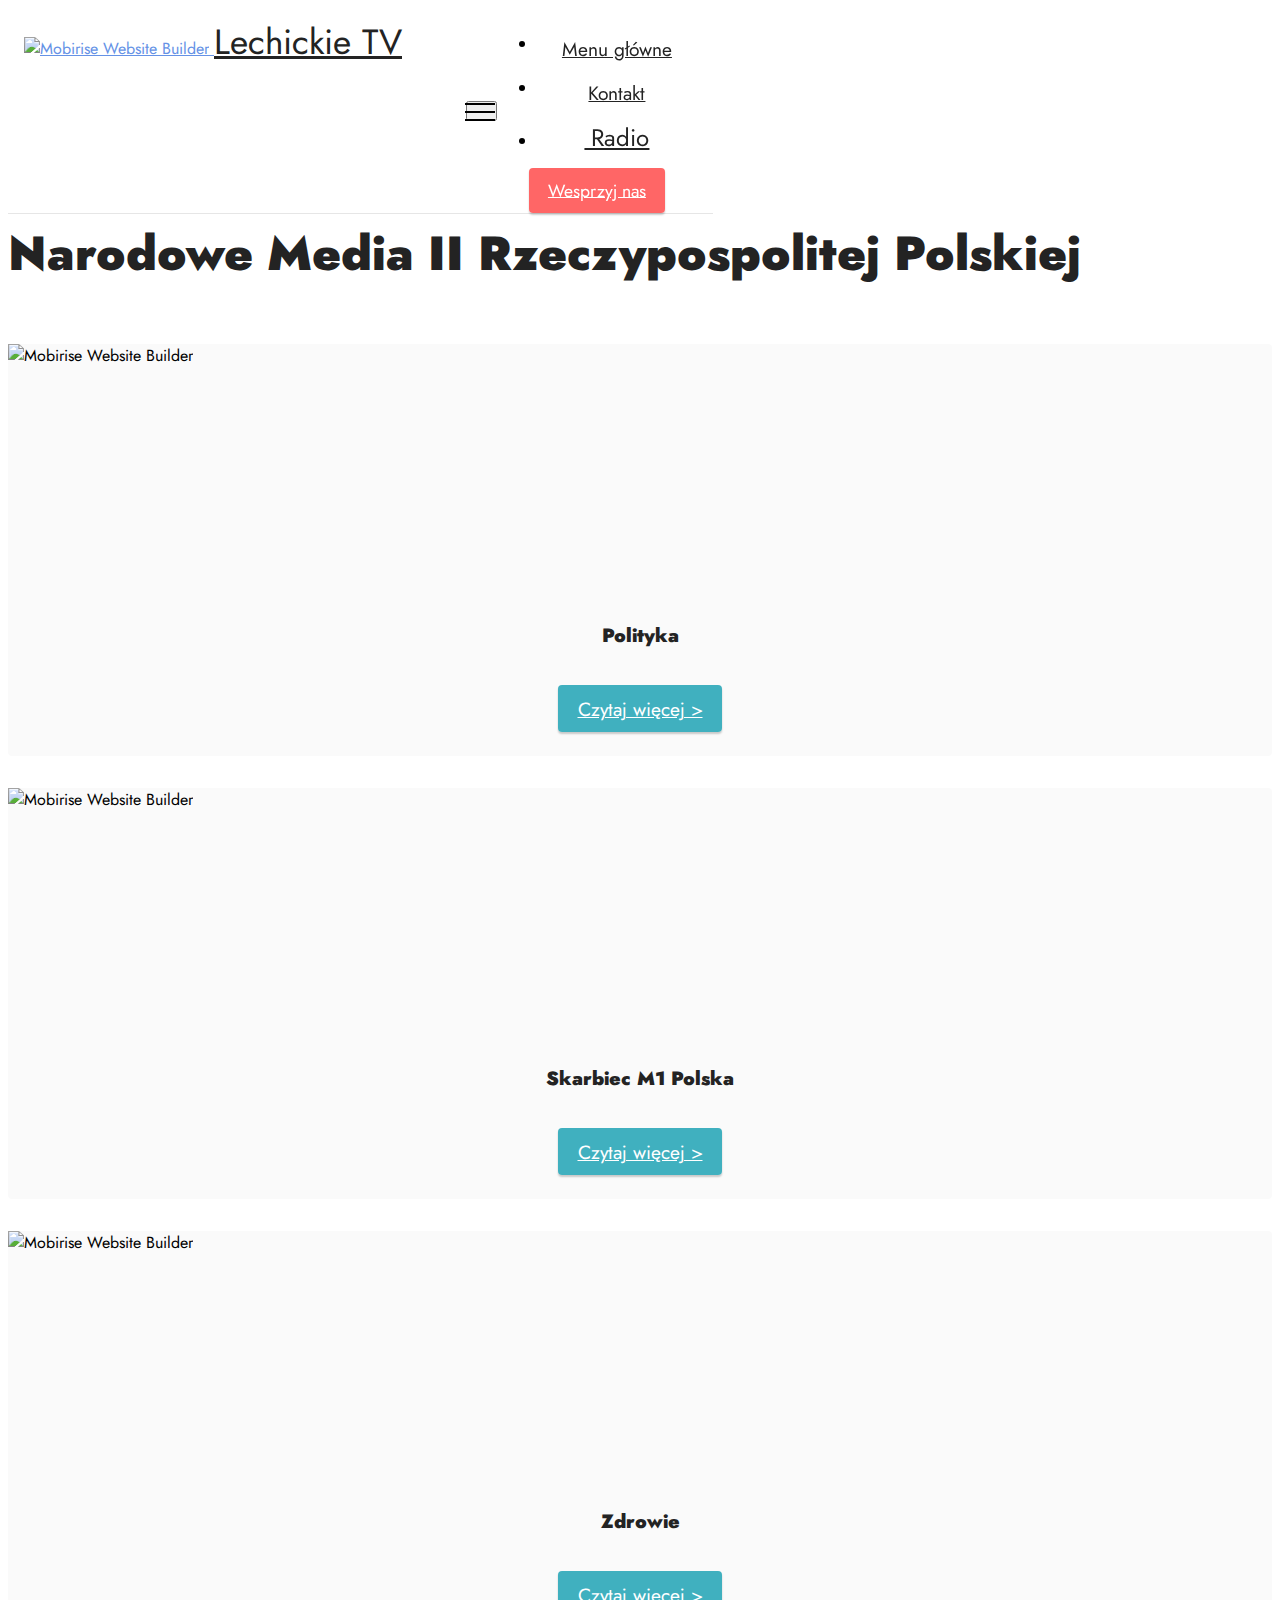
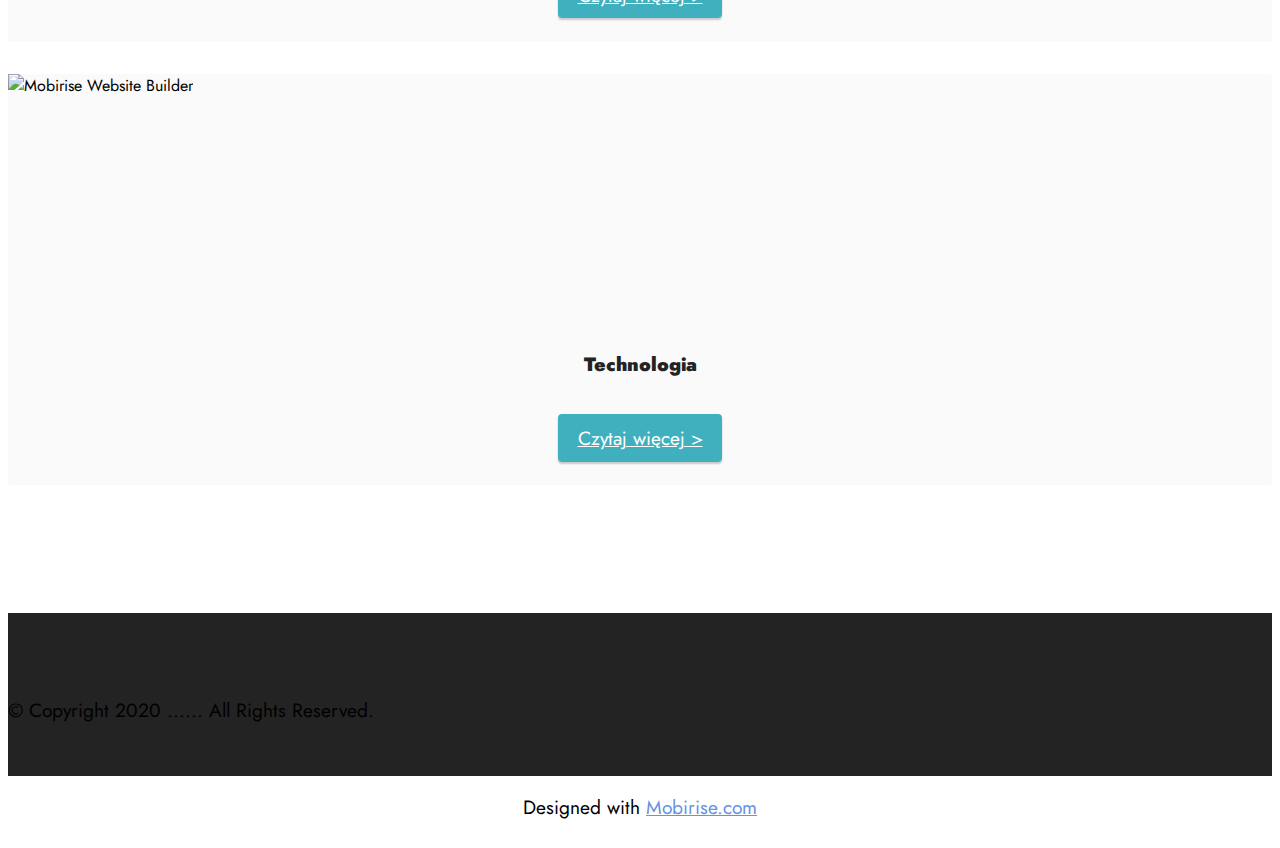
==== index.html @ b7399143 "Add files via upload" ====
<!DOCTYPE html>
<html  >
<head>
  <!-- Site made with Mobirise Website Builder v5.6.13, https://mobirise.com -->
  <meta charset="UTF-8">
  <meta http-equiv="X-UA-Compatible" content="IE=edge">
  <meta name="generator" content="Mobirise v5.6.13, mobirise.com">
  <meta name="twitter:card" content="summary_large_image"/>
  <meta name="twitter:image:src" content="">
  <meta property="og:image" content="">
  <meta name="twitter:title" content="Media Narodowe 2RP">
  <meta name="viewport" content="width=device-width, initial-scale=1, minimum-scale=1">
  <link rel="shortcut icon" href="assets/images/media2rp-183x100.jpg" type="image/x-icon">
  <meta name="description" content="">
  
  
  <title>Media Narodowe 2RP</title>
  <link rel="stylesheet" href="assets/web/assets/mobirise-icons2/mobirise2.css">
  <link rel="stylesheet" href="assets/bootstrap/css/bootstrap.min.css">
  <link rel="stylesheet" href="assets/bootstrap/css/bootstrap-grid.min.css">
  <link rel="stylesheet" href="assets/bootstrap/css/bootstrap-reboot.min.css">
  <link rel="stylesheet" href="assets/dropdown/css/style.css">
  <link rel="stylesheet" href="assets/socicon/css/styles.css">
  <link rel="stylesheet" href="assets/theme/css/style.css">
  <link rel="preload" href="https://fonts.googleapis.com/css?family=Jost:100,200,300,400,500,600,700,800,900,100i,200i,300i,400i,500i,600i,700i,800i,900i&display=swap" as="style" onload="this.onload=null;this.rel='stylesheet'">
  <noscript><link rel="stylesheet" href="https://fonts.googleapis.com/css?family=Jost:100,200,300,400,500,600,700,800,900,100i,200i,300i,400i,500i,600i,700i,800i,900i&display=swap"></noscript>
  <link rel="preload" as="style" href="assets/mobirise/css/mbr-additional.css"><link rel="stylesheet" href="assets/mobirise/css/mbr-additional.css" type="text/css">
  
  
  
  
</head>
<body>
  
  <section data-bs-version="5.1" class="menu cid-s48OLK6784" once="menu" id="menu1-h">
    
    <nav class="navbar navbar-dropdown navbar-fixed-top navbar-expand-lg">
        <div class="container">
            <div class="navbar-brand">
                <span class="navbar-logo">
                    <a href="https://mobiri.se">
                        <img src="assets/images/media2rp-183x100.jpg" alt="Mobirise Website Builder" style="height: 3.8rem;">
                    </a>
                </span>
                <span class="navbar-caption-wrap"><a class="navbar-caption text-black text-primary display-5" href="index.html">Lechickie TV</a></span>
            </div>
            <button class="navbar-toggler" type="button" data-toggle="collapse" data-bs-toggle="collapse" data-target="#navbarSupportedContent" data-bs-target="#navbarSupportedContent" aria-controls="navbarNavAltMarkup" aria-expanded="false" aria-label="Toggle navigation">
                <div class="hamburger">
                    <span></span>
                    <span></span>
                    <span></span>
                    <span></span>
                </div>
            </button>
            <div class="collapse navbar-collapse" id="navbarSupportedContent">
                <ul class="navbar-nav nav-dropdown" data-app-modern-menu="true"><li class="nav-item"><a class="nav-link link text-black text-primary display-7" href="index.html"><span class="mobi-mbri mobi-mbri-home mbr-iconfont mbr-iconfont-btn"></span>Menu główne</a></li>
                    <li class="nav-item"><a class="nav-link link text-black text-primary display-7" href="index.html#bottom"><span class="mobi-mbri mobi-mbri-globe-2 mbr-iconfont mbr-iconfont-btn"></span>Kontakt</a></li><li class="nav-item"><a class="nav-link link text-black text-primary display-7" href="page5.html"><span class="mobi-mbri mobi-mbri-video mbr-iconfont mbr-iconfont-btn">&nbsp;Radio</span></a></li></ul>
                
                <div class="navbar-buttons mbr-section-btn"><a class="btn btn-secondary display-4" href="page6.html"><span class="mobi-mbri mobi-mbri-cursor-click mbr-iconfont mbr-iconfont-btn"></span>Wesprzyj nas</a></div>
            </div>
        </div>
    </nav>

</section>

<section data-bs-version="5.1" class="content3 cid-thcNCwBDUt" id="content3-o">
    
    
    <div class="container-fluid">
        <div class="mbr-section-head">
            <h4 class="mbr-section-title mbr-fonts-style align-center mb-0 display-2"><strong>Narodowe Media II Rzeczypospolitej Polskiej</strong></h4>
            
        </div>
        <div class="row mt-4">
            <div class="item features-image сol-12 col-md-6 col-lg-3 active">
                <div class="item-wrapper">
                    <div class="item-img">
                        <img src="assets/images/mbr-712x473.jpg" alt="Mobirise Website Builder" title="" data-slide-to="0" data-bs-slide-to="0">
                    </div>
                    <div class="item-content">
                        
                        <h6 class="item-subtitle mbr-fonts-style mt-1 display-7"><strong>Polityka</strong></h6>
                        
                    </div>
                    <div class="mbr-section-btn item-footer mt-2"><a href="page1.html" class="btn item-btn btn-success display-7" target="_blank">Czytaj więcej &gt;</a></div>
                </div>
            </div>
            <div class="item features-image сol-12 col-md-6 col-lg-3">
                <div class="item-wrapper">
                    <div class="item-img">
                        <img src="assets/images/m1-712x498.jpg" alt="Mobirise Website Builder" title="" data-slide-to="1" data-bs-slide-to="1">
                    </div>
                    <div class="item-content">
                        
                        <h6 class="item-subtitle mbr-fonts-style mt-1 display-7"><strong>Skarbiec M1 Polska</strong></h6>
                        
                    </div>
                    <div class="mbr-section-btn item-footer mt-2"><a href="page4.html" class="btn item-btn btn-success display-7" target="_blank">Czytaj więcej &gt;</a></div>
                </div>
            </div><div class="item features-image сol-12 col-md-6 col-lg-3">
                <div class="item-wrapper">
                    <div class="item-img">
                        <img src="assets/images/mbr-712x475.jpg" alt="Mobirise Website Builder" title="" data-slide-to="3" data-bs-slide-to="3">
                    </div>
                    <div class="item-content">
                        
                        <h6 class="item-subtitle mbr-fonts-style mt-1 display-7"><strong>Zdrowie</strong></h6>
                        
                    </div>
                    <div class="mbr-section-btn item-footer mt-2"><a href="page2.html" class="btn item-btn btn-success display-7" target="_blank">Czytaj więcej &gt;</a></div>
                </div>
            </div>
            <div class="item features-image сol-12 col-md-6 col-lg-3">
                <div class="item-wrapper">
                    <div class="item-img">
                        <img src="assets/images/mbr-695x464.jpg" alt="Mobirise Website Builder" title="" data-slide-to="4" data-bs-slide-to="4">
                    </div>
                    <div class="item-content">
                        
                        <h6 class="item-subtitle mbr-fonts-style mt-1 display-7"><strong>Technologia</strong></h6>
                        
                    </div>
                    <div class="mbr-section-btn item-footer mt-2"><a href="page3.html" class="btn item-btn btn-success display-7" target="_blank">Czytaj więcej &gt;</a></div>
                </div>
            </div>

        </div>
    </div>
</section>

<section data-bs-version="5.1" class="footer3 cid-s48P1Icc8J" once="footers" id="footer3-i">

    

    

    <div class="container">
        <div class="media-container-row align-center mbr-white">
            <div class="row row-links">
                <ul class="foot-menu">
                    
                    
                    
                    
                    
                <li class="foot-menu-item mbr-fonts-style display-7"></li><li class="foot-menu-item mbr-fonts-style display-7"></li><li class="foot-menu-item mbr-fonts-style display-7"></li></ul>
            </div>
            <div class="row social-row">
                <div class="social-list align-right pb-2">
                    
                    
                    
                    
                    
                    
                <div class="soc-item">
                        <a href="https://twitter.com/mobirise" target="_blank">
                            <span class="socicon-twitter socicon mbr-iconfont mbr-iconfont-social"></span>
                        </a>
                    </div><div class="soc-item">
                        <a href="https://www.facebook.com/pages/Mobirise/1616226671953247" target="_blank">
                            <span class="socicon-facebook socicon mbr-iconfont mbr-iconfont-social"></span>
                        </a>
                    </div><div class="soc-item">
                        <a href="https://www.youtube.com/c/mobirise" target="_blank">
                            <span class="socicon-youtube socicon mbr-iconfont mbr-iconfont-social"></span>
                        </a>
                    </div><div class="soc-item">
                        <a href="https://instagram.com/mobirise" target="_blank">
                            <span class="mbr-iconfont mbr-iconfont-social socicon-instagram socicon"></span>
                        </a>
                    </div></div>
            </div>
            <div class="row row-copirayt">
                <p class="mbr-text mb-0 mbr-fonts-style mbr-white align-center display-7">
                    © Copyright 2020 ...... All Rights Reserved.
                </p>
            </div>
        </div>
    </div>
</section><section class="display-7" style="padding: 0;align-items: center;justify-content: center;flex-wrap: wrap;    align-content: center;display: flex;position: relative;height: 4rem;"><a href="https://mobiri.se/2868228" style="flex: 1 1;height: 4rem;position: absolute;width: 100%;z-index: 1;"><img alt=" Free Web Page  Software" style="height: 4rem;" src="[data-uri]"></a><p style="margin: 0;text-align: center;" class="display-7">Designed with &#8204;</p><a style="z-index:1" href="https://mobirise.com">Mobirise.com </a></section><script src="assets/bootstrap/js/bootstrap.bundle.min.js"></script>  <script src="assets/smoothscroll/smooth-scroll.js"></script>  <script src="assets/ytplayer/index.js"></script>  <script src="assets/dropdown/js/navbar-dropdown.js"></script>  <script src="assets/theme/js/script.js"></script>  
  
  
</body>
</html>
---- assets/mobirise/css/mbr-additional.css ----
body {
  font-family: Jost;
}
.display-1 {
  font-family: 'Jost', sans-serif;
  font-size: 4.6rem;
  line-height: 1.1;
}
.display-1 > .mbr-iconfont {
  font-size: 5.75rem;
}
.display-2 {
  font-family: 'Jost', sans-serif;
  font-size: 3rem;
  line-height: 1.1;
}
.display-2 > .mbr-iconfont {
  font-size: 3.75rem;
}
.display-4 {
  font-family: 'Jost', sans-serif;
  font-size: 1.1rem;
  line-height: 1.5;
}
.display-4 > .mbr-iconfont {
  font-size: 1.375rem;
}
.display-5 {
  font-family: 'Jost', sans-serif;
  font-size: 2.2rem;
  line-height: 1.5;
}
.display-5 > .mbr-iconfont {
  font-size: 2.75rem;
}
.display-7 {
  font-family: 'Jost', sans-serif;
  font-size: 1.2rem;
  line-height: 1.5;
}
.display-7 > .mbr-iconfont {
  font-size: 1.5rem;
}
/* ---- Fluid typography for mobile devices ---- */
/* 1.4 - font scale ratio ( bootstrap == 1.42857 ) */
/* 100vw - current viewport width */
/* (48 - 20)  48 == 48rem == 768px, 20 == 20rem == 320px(minimal supported viewport) */
/* 0.65 - min scale variable, may vary */
@media (max-width: 992px) {
  .display-1 {
    font-size: 3.68rem;
  }
}
@media (max-width: 768px) {
  .display-1 {
    font-size: 3.22rem;
    font-size: calc( 2.26rem + (4.6 - 2.26) * ((100vw - 20rem) / (48 - 20)));
    line-height: calc( 1.1 * (2.26rem + (4.6 - 2.26) * ((100vw - 20rem) / (48 - 20))));
  }
  .display-2 {
    font-size: 2.4rem;
    font-size: calc( 1.7rem + (3 - 1.7) * ((100vw - 20rem) / (48 - 20)));
    line-height: calc( 1.3 * (1.7rem + (3 - 1.7) * ((100vw - 20rem) / (48 - 20))));
  }
  .display-4 {
    font-size: 0.88rem;
    font-size: calc( 1.0350000000000001rem + (1.1 - 1.0350000000000001) * ((100vw - 20rem) / (48 - 20)));
    line-height: calc( 1.4 * (1.0350000000000001rem + (1.1 - 1.0350000000000001) * ((100vw - 20rem) / (48 - 20))));
  }
  .display-5 {
    font-size: 1.76rem;
    font-size: calc( 1.42rem + (2.2 - 1.42) * ((100vw - 20rem) / (48 - 20)));
    line-height: calc( 1.4 * (1.42rem + (2.2 - 1.42) * ((100vw - 20rem) / (48 - 20))));
  }
  .display-7 {
    font-size: 0.96rem;
    font-size: calc( 1.07rem + (1.2 - 1.07) * ((100vw - 20rem) / (48 - 20)));
    line-height: calc( 1.4 * (1.07rem + (1.2 - 1.07) * ((100vw - 20rem) / (48 - 20))));
  }
}
/* Buttons */
.btn {
  padding: 0.6rem 1.2rem;
  border-radius: 4px;
}
.btn-sm {
  padding: 0.6rem 1.2rem;
  border-radius: 4px;
}
.btn-md {
  padding: 0.6rem 1.2rem;
  border-radius: 4px;
}
.btn-lg {
  padding: 1rem 2.6rem;
  border-radius: 4px;
}
.bg-primary {
  background-color: #6592e6 !important;
}
.bg-success {
  background-color: #40b0bf !important;
}
.bg-info {
  background-color: #47b5ed !important;
}
.bg-warning {
  background-color: #ffe161 !important;
}
.bg-danger {
  background-color: #ff9966 !important;
}
.btn-primary,
.btn-primary:active {
  background-color: #6592e6 !important;
  border-color: #6592e6 !important;
  color: #ffffff !important;
  box-shadow: 0 2px 2px 0 rgba(0, 0, 0, 0.2);
}
.btn-primary:hover,
.btn-primary:focus,
.btn-primary.focus,
.btn-primary.active {
  color: #ffffff !important;
  background-color: #2260d2 !important;
  border-color: #2260d2 !important;
  box-shadow: 0 2px 5px 0 rgba(0, 0, 0, 0.2);
}
.btn-primary.disabled,
.btn-primary:disabled {
  color: #ffffff !important;
  background-color: #2260d2 !important;
  border-color: #2260d2 !important;
}
.btn-secondary,
.btn-secondary:active {
  background-color: #ff6666 !important;
  border-color: #ff6666 !important;
  color: #ffffff !important;
  box-shadow: 0 2px 2px 0 rgba(0, 0, 0, 0.2);
}
.btn-secondary:hover,
.btn-secondary:focus,
.btn-secondary.focus,
.btn-secondary.active {
  color: #ffffff !important;
  background-color: #ff0f0f !important;
  border-color: #ff0f0f !important;
  box-shadow: 0 2px 5px 0 rgba(0, 0, 0, 0.2);
}
.btn-secondary.disabled,
.btn-secondary:disabled {
  color: #ffffff !important;
  background-color: #ff0f0f !important;
  border-color: #ff0f0f !important;
}
.btn-info,
.btn-info:active {
  background-color: #47b5ed !important;
  border-color: #47b5ed !important;
  color: #ffffff !important;
  box-shadow: 0 2px 2px 0 rgba(0, 0, 0, 0.2);
}
.btn-info:hover,
.btn-info:focus,
.btn-info.focus,
.btn-info.active {
  color: #ffffff !important;
  background-color: #148cca !important;
  border-color: #148cca !important;
  box-shadow: 0 2px 5px 0 rgba(0, 0, 0, 0.2);
}
.btn-info.disabled,
.btn-info:disabled {
  color: #ffffff !important;
  background-color: #148cca !important;
  border-color: #148cca !important;
}
.btn-success,
.btn-success:active {
  background-color: #40b0bf !important;
  border-color: #40b0bf !important;
  color: #ffffff !important;
  box-shadow: 0 2px 2px 0 rgba(0, 0, 0, 0.2);
}
.btn-success:hover,
.btn-success:focus,
.btn-success.focus,
.btn-success.active {
  color: #ffffff !important;
  background-color: #2a747e !important;
  border-color: #2a747e !important;
  box-shadow: 0 2px 5px 0 rgba(0, 0, 0, 0.2);
}
.btn-success.disabled,
.btn-success:disabled {
  color: #ffffff !important;
  background-color: #2a747e !important;
  border-color: #2a747e !important;
}
.btn-warning,
.btn-warning:active {
  background-color: #ffe161 !important;
  border-color: #ffe161 !important;
  color: #614f00 !important;
  box-shadow: 0 2px 2px 0 rgba(0, 0, 0, 0.2);
}
.btn-warning:hover,
.btn-warning:focus,
.btn-warning.focus,
.btn-warning.active {
  color: #0a0800 !important;
  background-color: #ffd10a !important;
  border-color: #ffd10a !important;
  box-shadow: 0 2px 5px 0 rgba(0, 0, 0, 0.2);
}
.btn-warning.disabled,
.btn-warning:disabled {
  color: #614f00 !important;
  background-color: #ffd10a !important;
  border-color: #ffd10a !important;
}
.btn-danger,
.btn-danger:active {
  background-color: #ff9966 !important;
  border-color: #ff9966 !important;
  color: #ffffff !important;
  box-shadow: 0 2px 2px 0 rgba(0, 0, 0, 0.2);
}
.btn-danger:hover,
.btn-danger:focus,
.btn-danger.focus,
.btn-danger.active {
  color: #ffffff !important;
  background-color: #ff5f0f !important;
  border-color: #ff5f0f !important;
  box-shadow: 0 2px 5px 0 rgba(0, 0, 0, 0.2);
}
.btn-danger.disabled,
.btn-danger:disabled {
  color: #ffffff !important;
  background-color: #ff5f0f !important;
  border-color: #ff5f0f !important;
}
.btn-white,
.btn-white:active {
  background-color: #fafafa !important;
  border-color: #fafafa !important;
  color: #7a7a7a !important;
  box-shadow: 0 2px 2px 0 rgba(0, 0, 0, 0.2);
}
.btn-white:hover,
.btn-white:focus,
.btn-white.focus,
.btn-white.active {
  color: #4f4f4f !important;
  background-color: #cfcfcf !important;
  border-color: #cfcfcf !important;
  box-shadow: 0 2px 5px 0 rgba(0, 0, 0, 0.2);
}
.btn-white.disabled,
.btn-white:disabled {
  color: #7a7a7a !important;
  background-color: #cfcfcf !important;
  border-color: #cfcfcf !important;
}
.btn-black,
.btn-black:active {
  background-color: #232323 !important;
  border-color: #232323 !important;
  color: #ffffff !important;
  box-shadow: 0 2px 2px 0 rgba(0, 0, 0, 0.2);
}
.btn-black:hover,
.btn-black:focus,
.btn-black.focus,
.btn-black.active {
  color: #ffffff !important;
  background-color: #000000 !important;
  border-color: #000000 !important;
  box-shadow: 0 2px 5px 0 rgba(0, 0, 0, 0.2);
}
.btn-black.disabled,
.btn-black:disabled {
  color: #ffffff !important;
  background-color: #000000 !important;
  border-color: #000000 !important;
}
.btn-primary-outline,
.btn-primary-outline:active {
  background-color: transparent !important;
  border-color: transparent;
  color: #6592e6;
}
.btn-primary-outline:hover,
.btn-primary-outline:focus,
.btn-primary-outline.focus,
.btn-primary-outline.active {
  color: #2260d2 !important;
  background-color: transparent!important;
  border-color: transparent!important;
  box-shadow: none!important;
}
.btn-primary-outline.disabled,
.btn-primary-outline:disabled {
  color: #ffffff !important;
  background-color: #6592e6 !important;
  border-color: #6592e6 !important;
}
.btn-secondary-outline,
.btn-secondary-outline:active {
  background-color: transparent !important;
  border-color: transparent;
  color: #ff6666;
}
.btn-secondary-outline:hover,
.btn-secondary-outline:focus,
.btn-secondary-outline.focus,
.btn-secondary-outline.active {
  color: #ff0f0f !important;
  background-color: transparent!important;
  border-color: transparent!important;
  box-shadow: none!important;
}
.btn-secondary-outline.disabled,
.btn-secondary-outline:disabled {
  color: #ffffff !important;
  background-color: #ff6666 !important;
  border-color: #ff6666 !important;
}
.btn-info-outline,
.btn-info-outline:active {
  background-color: transparent !important;
  border-color: transparent;
  color: #47b5ed;
}
.btn-info-outline:hover,
.btn-info-outline:focus,
.btn-info-outline.focus,
.btn-info-outline.active {
  color: #148cca !important;
  background-color: transparent!important;
  border-color: transparent!important;
  box-shadow: none!important;
}
.btn-info-outline.disabled,
.btn-info-outline:disabled {
  color: #ffffff !important;
  background-color: #47b5ed !important;
  border-color: #47b5ed !important;
}
.btn-success-outline,
.btn-success-outline:active {
  background-color: transparent !important;
  border-color: transparent;
  color: #40b0bf;
}
.btn-success-outline:hover,
.btn-success-outline:focus,
.btn-success-outline.focus,
.btn-success-outline.active {
  color: #2a747e !important;
  background-color: transparent!important;
  border-color: transparent!important;
  box-shadow: none!important;
}
.btn-success-outline.disabled,
.btn-success-outline:disabled {
  color: #ffffff !important;
  background-color: #40b0bf !important;
  border-color: #40b0bf !important;
}
.btn-warning-outline,
.btn-warning-outline:active {
  background-color: transparent !important;
  border-color: transparent;
  color: #ffe161;
}
.btn-warning-outline:hover,
.btn-warning-outline:focus,
.btn-warning-outline.focus,
.btn-warning-outline.active {
  color: #ffd10a !important;
  background-color: transparent!important;
  border-color: transparent!important;
  box-shadow: none!important;
}
.btn-warning-outline.disabled,
.btn-warning-outline:disabled {
  color: #614f00 !important;
  background-color: #ffe161 !important;
  border-color: #ffe161 !important;
}
.btn-danger-outline,
.btn-danger-outline:active {
  background-color: transparent !important;
  border-color: transparent;
  color: #ff9966;
}
.btn-danger-outline:hover,
.btn-danger-outline:focus,
.btn-danger-outline.focus,
.btn-danger-outline.active {
  color: #ff5f0f !important;
  background-color: transparent!important;
  border-color: transparent!important;
  box-shadow: none!important;
}
.btn-danger-outline.disabled,
.btn-danger-outline:disabled {
  color: #ffffff !important;
  background-color: #ff9966 !important;
  border-color: #ff9966 !important;
}
.btn-black-outline,
.btn-black-outline:active {
  background-color: transparent !important;
  border-color: transparent;
  color: #232323;
}
.btn-black-outline:hover,
.btn-black-outline:focus,
.btn-black-outline.focus,
.btn-black-outline.active {
  color: #000000 !important;
  background-color: transparent!important;
  border-color: transparent!important;
  box-shadow: none!important;
}
.btn-black-outline.disabled,
.btn-black-outline:disabled {
  color: #ffffff !important;
  background-color: #232323 !important;
  border-color: #232323 !important;
}
.btn-white-outline,
.btn-white-outline:active {
  background-color: transparent !important;
  border-color: transparent;
  color: #fafafa;
}
.btn-white-outline:hover,
.btn-white-outline:focus,
.btn-white-outline.focus,
.btn-white-outline.active {
  color: #cfcfcf !important;
  background-color: transparent!important;
  border-color: transparent!important;
  box-shadow: none!important;
}
.btn-white-outline.disabled,
.btn-white-outline:disabled {
  color: #7a7a7a !important;
  background-color: #fafafa !important;
  border-color: #fafafa !important;
}
.text-primary {
  color: #6592e6 !important;
}
.text-secondary {
  color: #ff6666 !important;
}
.text-success {
  color: #40b0bf !important;
}
.text-info {
  color: #47b5ed !important;
}
.text-warning {
  color: #ffe161 !important;
}
.text-danger {
  color: #ff9966 !important;
}
.text-white {
  color: #fafafa !important;
}
.text-black {
  color: #232323 !important;
}
a.text-primary:hover,
a.text-primary:focus,
a.text-primary.active {
  color: #205ac5 !important;
}
a.text-secondary:hover,
a.text-secondary:focus,
a.text-secondary.active {
  color: #ff0000 !important;
}
a.text-success:hover,
a.text-success:focus,
a.text-success.active {
  color: #266a73 !important;
}
a.text-info:hover,
a.text-info:focus,
a.text-info.active {
  color: #1283bc !important;
}
a.text-warning:hover,
a.text-warning:focus,
a.text-warning.active {
  color: #facb00 !important;
}
a.text-danger:hover,
a.text-danger:focus,
a.text-danger.active {
  color: #ff5500 !important;
}
a.text-white:hover,
a.text-white:focus,
a.text-white.active {
  color: #c7c7c7 !important;
}
a.text-black:hover,
a.text-black:focus,
a.text-black.active {
  color: #000000 !important;
}
a[class*="text-"]:not(.nav-link):not(.dropdown-item):not([role]):not(.navbar-caption) {
  position: relative;
  background-image: transparent;
  background-size: 10000px 2px;
  background-repeat: no-repeat;
  background-position: 0px 1.2em;
  background-position: -10000px 1.2em;
}
a[class*="text-"]:not(.nav-link):not(.dropdown-item):not([role]):not(.navbar-caption):hover {
  transition: background-position 2s ease-in-out;
  background-image: linear-gradient(currentColor 50%, currentColor 50%);
  background-position: 0px 1.2em;
}
.nav-tabs .nav-link.active {
  color: #6592e6;
}
.nav-tabs .nav-link:not(.active) {
  color: #232323;
}
.alert-success {
  background-color: #70c770;
}
.alert-info {
  background-color: #47b5ed;
}
.alert-warning {
  background-color: #ffe161;
}
.alert-danger {
  background-color: #ff9966;
}
.mbr-gallery-filter li.active .btn {
  background-color: #6592e6;
  border-color: #6592e6;
  color: #ffffff;
}
.mbr-gallery-filter li.active .btn:focus {
  box-shadow: none;
}
a,
a:hover {
  color: #6592e6;
}
.mbr-plan-header.bg-primary .mbr-plan-subtitle,
.mbr-plan-header.bg-primary .mbr-plan-price-desc {
  color: #ffffff;
}
.mbr-plan-header.bg-success .mbr-plan-subtitle,
.mbr-plan-header.bg-success .mbr-plan-price-desc {
  color: #a0d8df;
}
.mbr-plan-header.bg-info .mbr-plan-subtitle,
.mbr-plan-header.bg-info .mbr-plan-price-desc {
  color: #ffffff;
}
.mbr-plan-header.bg-warning .mbr-plan-subtitle,
.mbr-plan-header.bg-warning .mbr-plan-price-desc {
  color: #ffffff;
}
.mbr-plan-header.bg-danger .mbr-plan-subtitle,
.mbr-plan-header.bg-danger .mbr-plan-price-desc {
  color: #ffffff;
}
/* Scroll to top button*/
.scrollToTop_wraper {
  display: none;
}
.form-control {
  font-family: 'Jost', sans-serif;
  font-size: 1.1rem;
  line-height: 1.5;
  font-weight: 400;
}
.form-control > .mbr-iconfont {
  font-size: 1.375rem;
}
.form-control:hover,
.form-control:focus {
  box-shadow: rgba(0, 0, 0, 0.07) 0px 1px 1px 0px, rgba(0, 0, 0, 0.07) 0px 1px 3px 0px, rgba(0, 0, 0, 0.03) 0px 0px 0px 1px;
  border-color: #6592e6 !important;
}
.form-control:-webkit-input-placeholder {
  font-family: 'Jost', sans-serif;
  font-size: 1.1rem;
  line-height: 1.5;
  font-weight: 400;
}
.form-control:-webkit-input-placeholder > .mbr-iconfont {
  font-size: 1.375rem;
}
blockquote {
  border-color: #6592e6;
}
/* Forms */
.jq-selectbox li:hover,
.jq-selectbox li.selected {
  background-color: #6592e6;
  color: #ffffff;
}
.jq-number__spin {
  transition: 0.25s ease;
}
.jq-number__spin:hover {
  border-color: #6592e6;
}
.jq-selectbox .jq-selectbox__trigger-arrow,
.jq-number__spin.minus:after,
.jq-number__spin.plus:after {
  transition: 0.4s;
  border-top-color: #353535;
  border-bottom-color: #353535;
}
.jq-selectbox:hover .jq-selectbox__trigger-arrow,
.jq-number__spin.minus:hover:after,
.jq-number__spin.plus:hover:after {
  border-top-color: #6592e6;
  border-bottom-color: #6592e6;
}
.xdsoft_datetimepicker .xdsoft_calendar td.xdsoft_default,
.xdsoft_datetimepicker .xdsoft_calendar td.xdsoft_current,
.xdsoft_datetimepicker .xdsoft_timepicker .xdsoft_time_box > div > div.xdsoft_current {
  color: #ffffff !important;
  background-color: #6592e6 !important;
  box-shadow: none !important;
}
.xdsoft_datetimepicker .xdsoft_calendar td:hover,
.xdsoft_datetimepicker .xdsoft_timepicker .xdsoft_time_box > div > div:hover {
  color: #000000 !important;
  background: #ff6666 !important;
  box-shadow: none !important;
}
.lazy-bg {
  background-image: none !important;
}
.lazy-placeholder:not(section),
.lazy-none {
  display: block;
  position: relative;
  padding-bottom: 56.25%;
  width: 100%;
  height: auto;
}
iframe.lazy-placeholder,
.lazy-placeholder:after {
  content: '';
  position: absolute;
  width: 200px;
  height: 200px;
  background: transparent no-repeat center;
  background-size: contain;
  top: 50%;
  left: 50%;
  transform: translateX(-50%) translateY(-50%);
  background-image: url("data:image/svg+xml;charset=UTF-8,%3csvg width='32' height='32' viewBox='0 0 64 64' xmlns='http://www.w3.org/2000/svg' stroke='%236592e6' %3e%3cg fill='none' fill-rule='evenodd'%3e%3cg transform='translate(16 16)' stroke-width='2'%3e%3ccircle stroke-opacity='.5' cx='16' cy='16' r='16'/%3e%3cpath d='M32 16c0-9.94-8.06-16-16-16'%3e%3canimateTransform attributeName='transform' type='rotate' from='0 16 16' to='360 16 16' dur='1s' repeatCount='indefinite'/%3e%3c/path%3e%3c/g%3e%3c/g%3e%3c/svg%3e");
}
section.lazy-placeholder:after {
  opacity: 0.5;
}
body {
  overflow-x: hidden;
}
a {
  transition: color 0.6s;
}
.cid-s48OLK6784 {
  z-index: 1000;
  width: 100%;
  position: relative;
  min-height: 60px;
}
.cid-s48OLK6784 nav.navbar {
  position: fixed;
}
.cid-s48OLK6784 .dropdown-item:before {
  font-family: Moririse2 !important;
  content: '\e966';
  display: inline-block;
  width: 0;
  position: absolute;
  left: 1rem;
  top: 0.5rem;
  margin-right: 0.5rem;
  line-height: 1;
  font-size: inherit;
  vertical-align: middle;
  text-align: center;
  overflow: hidden;
  transform: scale(0, 1);
  transition: all 0.25s ease-in-out;
}
.cid-s48OLK6784 .dropdown-menu {
  padding: 0;
}
.cid-s48OLK6784 .dropdown-item {
  border-bottom: 1px solid #e6e6e6;
}
.cid-s48OLK6784 .dropdown-item:hover,
.cid-s48OLK6784 .dropdown-item:focus {
  background: #6592e6 !important;
  color: white !important;
}
.cid-s48OLK6784 .nav-dropdown .link {
  padding: 0 0.3em !important;
  margin: .667em 1em !important;
}
.cid-s48OLK6784 .nav-dropdown .link.dropdown-toggle::after {
  margin-left: 0.5rem;
  margin-top: 0.2rem;
}
.cid-s48OLK6784 .nav-link {
  position: relative;
}
.cid-s48OLK6784 .container {
  display: flex;
  margin: auto;
}
.cid-s48OLK6784 .iconfont-wrapper {
  color: #000000 !important;
  font-size: 1.5rem;
  padding-right: .5rem;
}
.cid-s48OLK6784 .navbar-caption {
  padding-right: 4rem;
}
.cid-s48OLK6784 .dropdown-menu,
.cid-s48OLK6784 .navbar.opened {
  background: #ffffff !important;
}
.cid-s48OLK6784 .nav-item:focus,
.cid-s48OLK6784 .nav-link:focus {
  outline: none;
}
.cid-s48OLK6784 .dropdown .dropdown-menu .dropdown-item {
  width: auto;
  transition: all 0.25s ease-in-out;
}
.cid-s48OLK6784 .dropdown .dropdown-menu .dropdown-item::after {
  right: 0.5rem;
}
.cid-s48OLK6784 .dropdown .dropdown-menu .dropdown-item .mbr-iconfont {
  margin-left: -1.8rem;
  padding-right: 1rem;
  font-size: inherit;
}
.cid-s48OLK6784 .dropdown .dropdown-menu .dropdown-item .mbr-iconfont:before {
  display: inline-block;
  transform: scale(1, 1);
  transition: all 0.25s ease-in-out;
}
.cid-s48OLK6784 .collapsed .dropdown-menu .dropdown-item:before {
  display: none;
}
.cid-s48OLK6784 .collapsed .dropdown .dropdown-menu .dropdown-item {
  padding: 0.235em 1.5em 0.235em 1.5em !important;
  transition: none;
  margin: 0 !important;
}
.cid-s48OLK6784 .navbar {
  min-height: 77px;
  transition: all .3s;
  border-bottom: 1px solid transparent;
  background: #ffffff;
}
.cid-s48OLK6784 .navbar:not(.navbar-short) {
  border-bottom: 1px solid #e6e6e6;
}
.cid-s48OLK6784 .navbar.opened {
  transition: all .3s;
}
.cid-s48OLK6784 .navbar .dropdown-item {
  padding: .5rem 1.8rem;
}
.cid-s48OLK6784 .navbar .navbar-logo img {
  width: auto;
}
.cid-s48OLK6784 .navbar .navbar-collapse {
  justify-content: flex-end;
  z-index: 1;
}
.cid-s48OLK6784 .navbar.collapsed .nav-item .nav-link::before {
  display: none;
}
.cid-s48OLK6784 .navbar.collapsed.opened .dropdown-menu {
  top: 0;
}
@media (min-width: 992px) {
  .cid-s48OLK6784 .navbar.collapsed.opened:not(.navbar-short) .navbar-collapse {
    max-height: calc(98.5vh - 3.8rem);
  }
}
.cid-s48OLK6784 .navbar.collapsed .dropdown-menu .dropdown-submenu {
  left: 0 !important;
}
.cid-s48OLK6784 .navbar.collapsed .dropdown-menu .dropdown-item:after {
  right: auto;
}
.cid-s48OLK6784 .navbar.collapsed .dropdown-menu .dropdown-toggle[data-toggle="dropdown-submenu"]:after {
  margin-left: 0.5rem;
  margin-top: 0.2rem;
  border-top: 0.35em solid;
  border-right: 0.35em solid transparent;
  border-left: 0.35em solid transparent;
  border-bottom: 0;
  top: 55%;
}
.cid-s48OLK6784 .navbar.collapsed ul.navbar-nav li {
  margin: auto;
}
.cid-s48OLK6784 .navbar.collapsed .dropdown-menu .dropdown-item {
  padding: .25rem 1.5rem;
  text-align: center;
}
.cid-s48OLK6784 .navbar.collapsed .icons-menu {
  padding-left: 0;
  padding-right: 0;
  padding-top: .5rem;
  padding-bottom: .5rem;
}
@media (max-width: 991px) {
  .cid-s48OLK6784 .navbar .nav-item .nav-link::before {
    display: none;
  }
  .cid-s48OLK6784 .navbar.opened .dropdown-menu {
    top: 0;
  }
  .cid-s48OLK6784 .navbar .dropdown-menu .dropdown-submenu {
    left: 0 !important;
  }
  .cid-s48OLK6784 .navbar .dropdown-menu .dropdown-item:after {
    right: auto;
  }
  .cid-s48OLK6784 .navbar .dropdown-menu .dropdown-toggle[data-toggle="dropdown-submenu"]:after {
    margin-left: 0.5rem;
    margin-top: 0.2rem;
    border-top: 0.35em solid;
    border-right: 0.35em solid transparent;
    border-left: 0.35em solid transparent;
    border-bottom: 0;
    top: 55%;
  }
  .cid-s48OLK6784 .navbar .navbar-logo img {
    height: 3.8rem !important;
  }
  .cid-s48OLK6784 .navbar ul.navbar-nav li {
    margin: auto;
  }
  .cid-s48OLK6784 .navbar .dropdown-menu .dropdown-item {
    padding: .25rem 1.5rem !important;
    text-align: center;
  }
  .cid-s48OLK6784 .navbar .navbar-brand {
    flex-shrink: initial;
    flex-basis: auto;
    word-break: break-word;
    padding-right: 2rem;
  }
  .cid-s48OLK6784 .navbar .navbar-toggler {
    flex-basis: auto;
  }
  .cid-s48OLK6784 .navbar .icons-menu {
    padding-left: 0;
    padding-top: .5rem;
    padding-bottom: .5rem;
  }
}
.cid-s48OLK6784 .navbar.navbar-short {
  min-height: 60px;
}
.cid-s48OLK6784 .navbar.navbar-short .navbar-logo img {
  height: 3rem !important;
}
.cid-s48OLK6784 .navbar.navbar-short .navbar-brand {
  padding: 0;
}
.cid-s48OLK6784 .navbar-brand {
  flex-shrink: 0;
  align-items: center;
  margin-right: 0;
  padding: 0;
  transition: all .3s;
  word-break: break-word;
  z-index: 1;
}
.cid-s48OLK6784 .navbar-brand .navbar-caption {
  line-height: inherit !important;
}
.cid-s48OLK6784 .navbar-brand .navbar-logo a {
  outline: none;
}
.cid-s48OLK6784 .dropdown-item.active,
.cid-s48OLK6784 .dropdown-item:active {
  background-color: transparent;
}
.cid-s48OLK6784 .navbar-expand-lg .navbar-nav .nav-link {
  padding: 0;
}
.cid-s48OLK6784 .nav-dropdown .link.dropdown-toggle {
  margin-right: 1.667em;
}
.cid-s48OLK6784 .nav-dropdown .link.dropdown-toggle[aria-expanded="true"] {
  margin-right: 0;
  padding: 0.667em 1.667em;
}
.cid-s48OLK6784 .navbar.navbar-expand-lg .dropdown .dropdown-menu {
  background: #ffffff;
}
.cid-s48OLK6784 .navbar.navbar-expand-lg .dropdown .dropdown-menu .dropdown-submenu {
  margin: 0;
  left: 100%;
}
.cid-s48OLK6784 .navbar .dropdown.open > .dropdown-menu {
  display: block;
}
.cid-s48OLK6784 ul.navbar-nav {
  flex-wrap: wrap;
}
.cid-s48OLK6784 .navbar-buttons {
  text-align: center;
  min-width: 170px;
}
.cid-s48OLK6784 button.navbar-toggler {
  outline: none;
  width: 31px;
  height: 20px;
  cursor: pointer;
  transition: all .2s;
  position: relative;
  align-self: center;
}
.cid-s48OLK6784 button.navbar-toggler .hamburger span {
  position: absolute;
  right: 0;
  width: 30px;
  height: 2px;
  border-right: 5px;
  background-color: currentColor;
}
.cid-s48OLK6784 button.navbar-toggler .hamburger span:nth-child(1) {
  top: 0;
  transition: all .2s;
}
.cid-s48OLK6784 button.navbar-toggler .hamburger span:nth-child(2) {
  top: 8px;
  transition: all .15s;
}
.cid-s48OLK6784 button.navbar-toggler .hamburger span:nth-child(3) {
  top: 8px;
  transition: all .15s;
}
.cid-s48OLK6784 button.navbar-toggler .hamburger span:nth-child(4) {
  top: 16px;
  transition: all .2s;
}
.cid-s48OLK6784 nav.opened .hamburger span:nth-child(1) {
  top: 8px;
  width: 0;
  opacity: 0;
  right: 50%;
  transition: all .2s;
}
.cid-s48OLK6784 nav.opened .hamburger span:nth-child(2) {
  transform: rotate(45deg);
  transition: all .25s;
}
.cid-s48OLK6784 nav.opened .hamburger span:nth-child(3) {
  transform: rotate(-45deg);
  transition: all .25s;
}
.cid-s48OLK6784 nav.opened .hamburger span:nth-child(4) {
  top: 8px;
  width: 0;
  opacity: 0;
  right: 50%;
  transition: all .2s;
}
.cid-s48OLK6784 .navbar-dropdown {
  padding: .5rem 1rem;
  position: fixed;
}
.cid-s48OLK6784 a.nav-link {
  display: flex;
  align-items: center;
  justify-content: center;
}
.cid-s48OLK6784 .icons-menu {
  flex-wrap: nowrap;
  display: flex;
  justify-content: center;
  padding-left: 1rem;
  padding-right: 1rem;
  padding-top: 0.3rem;
  text-align: center;
}
@media screen and (-ms-high-contrast: active), (-ms-high-contrast: none) {
  .cid-s48OLK6784 .navbar {
    height: 77px;
  }
  .cid-s48OLK6784 .navbar.opened {
    height: auto;
  }
  .cid-s48OLK6784 .nav-item .nav-link:hover::before {
    width: 175%;
    max-width: calc(100% + 2rem);
    left: -1rem;
  }
}
.cid-thcNCwBDUt {
  padding-top: 6rem;
  padding-bottom: 6rem;
  background-color: #ffffff;
}
.cid-thcNCwBDUt img,
.cid-thcNCwBDUt .item-img {
  height: 100%;
  height: 200px;
  object-fit: cover;
}
.cid-thcNCwBDUt .item:focus,
.cid-thcNCwBDUt span:focus {
  outline: none;
}
.cid-thcNCwBDUt .item {
  cursor: pointer;
  margin-bottom: 2rem;
}
.cid-thcNCwBDUt .item-wrapper {
  position: relative;
  border-radius: 4px;
  background: #fafafa;
  height: 100%;
  display: flex;
  flex-flow: column nowrap;
}
@media (min-width: 992px) {
  .cid-thcNCwBDUt .item-wrapper .item-content {
    padding: 2rem 2rem 0;
  }
  .cid-thcNCwBDUt .item-wrapper .item-footer {
    padding: 0 2rem 2rem;
  }
}
@media (max-width: 991px) {
  .cid-thcNCwBDUt .item-wrapper .item-content {
    padding: 1rem 1rem 0;
  }
  .cid-thcNCwBDUt .item-wrapper .item-footer {
    padding: 0 1rem 1rem;
  }
}
.cid-thcNCwBDUt .mbr-section-btn {
  margin-top: auto !important;
}
.cid-thcNCwBDUt .mbr-section-title {
  color: #232323;
}
.cid-thcNCwBDUt .mbr-text,
.cid-thcNCwBDUt .mbr-section-btn {
  text-align: center;
}
.cid-thcNCwBDUt .item-title {
  text-align: center;
}
.cid-thcNCwBDUt .item-subtitle {
  text-align: center;
  color: #232323;
}
.cid-s48P1Icc8J {
  padding-top: 2rem;
  padding-bottom: 2rem;
  background-color: #232323;
}
.cid-s48P1Icc8J .row-links {
  width: 100%;
  justify-content: center;
}
.cid-s48P1Icc8J .social-row {
  width: 100%;
  justify-content: center;
}
.cid-s48P1Icc8J .media-container-row {
  flex-direction: column;
  justify-content: center;
  align-items: center;
}
.cid-s48P1Icc8J .media-container-row .foot-menu {
  list-style: none;
  display: flex;
  justify-content: center;
  flex-wrap: wrap;
  padding: 0;
  margin-bottom: 0;
}
.cid-s48P1Icc8J .media-container-row .foot-menu li {
  padding: 0 1rem 1rem 1rem;
}
.cid-s48P1Icc8J .media-container-row .foot-menu li p {
  margin: 0;
}
.cid-s48P1Icc8J .media-container-row .social-list {
  padding-left: 0;
  margin-bottom: 0;
  list-style: none;
  display: flex;
  flex-wrap: wrap;
  justify-content: flex-end;
}
.cid-s48P1Icc8J .media-container-row .social-list .mbr-iconfont-social {
  font-size: 1.5rem;
  color: #ffffff;
}
.cid-s48P1Icc8J .media-container-row .social-list .soc-item {
  margin: 0 .5rem;
}
.cid-s48P1Icc8J .media-container-row .social-list a {
  margin: 0;
  opacity: .5;
  transition: .2s linear;
}
.cid-s48P1Icc8J .media-container-row .social-list a:hover {
  opacity: 1;
}
@media (max-width: 767px) {
  .cid-s48P1Icc8J .media-container-row .social-list {
    -webkit-justify-content: center;
    justify-content: center;
  }
}
.cid-s48P1Icc8J .media-container-row .row-copirayt {
  word-break: break-word;
  width: 100%;
}
.cid-s48P1Icc8J .media-container-row .row-copirayt p {
  width: 100%;
}
.cid-s48OLK6784 {
  z-index: 1000;
  width: 100%;
  position: relative;
  min-height: 60px;
}
.cid-s48OLK6784 nav.navbar {
  position: fixed;
}
.cid-s48OLK6784 .dropdown-item:before {
  font-family: Moririse2 !important;
  content: '\e966';
  display: inline-block;
  width: 0;
  position: absolute;
  left: 1rem;
  top: 0.5rem;
  margin-right: 0.5rem;
  line-height: 1;
  font-size: inherit;
  vertical-align: middle;
  text-align: center;
  overflow: hidden;
  transform: scale(0, 1);
  transition: all 0.25s ease-in-out;
}
.cid-s48OLK6784 .dropdown-menu {
  padding: 0;
}
.cid-s48OLK6784 .dropdown-item {
  border-bottom: 1px solid #e6e6e6;
}
.cid-s48OLK6784 .dropdown-item:hover,
.cid-s48OLK6784 .dropdown-item:focus {
  background: #6592e6 !important;
  color: white !important;
}
.cid-s48OLK6784 .nav-dropdown .link {
  padding: 0 0.3em !important;
  margin: .667em 1em !important;
}
.cid-s48OLK6784 .nav-dropdown .link.dropdown-toggle::after {
  margin-left: 0.5rem;
  margin-top: 0.2rem;
}
.cid-s48OLK6784 .nav-link {
  position: relative;
}
.cid-s48OLK6784 .container {
  display: flex;
  margin: auto;
}
.cid-s48OLK6784 .iconfont-wrapper {
  color: #000000 !important;
  font-size: 1.5rem;
  padding-right: .5rem;
}
.cid-s48OLK6784 .navbar-caption {
  padding-right: 4rem;
}
.cid-s48OLK6784 .dropdown-menu,
.cid-s48OLK6784 .navbar.opened {
  background: #ffffff !important;
}
.cid-s48OLK6784 .nav-item:focus,
.cid-s48OLK6784 .nav-link:focus {
  outline: none;
}
.cid-s48OLK6784 .dropdown .dropdown-menu .dropdown-item {
  width: auto;
  transition: all 0.25s ease-in-out;
}
.cid-s48OLK6784 .dropdown .dropdown-menu .dropdown-item::after {
  right: 0.5rem;
}
.cid-s48OLK6784 .dropdown .dropdown-menu .dropdown-item .mbr-iconfont {
  margin-left: -1.8rem;
  padding-right: 1rem;
  font-size: inherit;
}
.cid-s48OLK6784 .dropdown .dropdown-menu .dropdown-item .mbr-iconfont:before {
  display: inline-block;
  transform: scale(1, 1);
  transition: all 0.25s ease-in-out;
}
.cid-s48OLK6784 .collapsed .dropdown-menu .dropdown-item:before {
  display: none;
}
.cid-s48OLK6784 .collapsed .dropdown .dropdown-menu .dropdown-item {
  padding: 0.235em 1.5em 0.235em 1.5em !important;
  transition: none;
  margin: 0 !important;
}
.cid-s48OLK6784 .navbar {
  min-height: 77px;
  transition: all .3s;
  border-bottom: 1px solid transparent;
  background: #ffffff;
}
.cid-s48OLK6784 .navbar:not(.navbar-short) {
  border-bottom: 1px solid #e6e6e6;
}
.cid-s48OLK6784 .navbar.opened {
  transition: all .3s;
}
.cid-s48OLK6784 .navbar .dropdown-item {
  padding: .5rem 1.8rem;
}
.cid-s48OLK6784 .navbar .navbar-logo img {
  width: auto;
}
.cid-s48OLK6784 .navbar .navbar-collapse {
  justify-content: flex-end;
  z-index: 1;
}
.cid-s48OLK6784 .navbar.collapsed .nav-item .nav-link::before {
  display: none;
}
.cid-s48OLK6784 .navbar.collapsed.opened .dropdown-menu {
  top: 0;
}
@media (min-width: 992px) {
  .cid-s48OLK6784 .navbar.collapsed.opened:not(.navbar-short) .navbar-collapse {
    max-height: calc(98.5vh - 3.8rem);
  }
}
.cid-s48OLK6784 .navbar.collapsed .dropdown-menu .dropdown-submenu {
  left: 0 !important;
}
.cid-s48OLK6784 .navbar.collapsed .dropdown-menu .dropdown-item:after {
  right: auto;
}
.cid-s48OLK6784 .navbar.collapsed .dropdown-menu .dropdown-toggle[data-toggle="dropdown-submenu"]:after {
  margin-left: 0.5rem;
  margin-top: 0.2rem;
  border-top: 0.35em solid;
  border-right: 0.35em solid transparent;
  border-left: 0.35em solid transparent;
  border-bottom: 0;
  top: 55%;
}
.cid-s48OLK6784 .navbar.collapsed ul.navbar-nav li {
  margin: auto;
}
.cid-s48OLK6784 .navbar.collapsed .dropdown-menu .dropdown-item {
  padding: .25rem 1.5rem;
  text-align: center;
}
.cid-s48OLK6784 .navbar.collapsed .icons-menu {
  padding-left: 0;
  padding-right: 0;
  padding-top: .5rem;
  padding-bottom: .5rem;
}
@media (max-width: 991px) {
  .cid-s48OLK6784 .navbar .nav-item .nav-link::before {
    display: none;
  }
  .cid-s48OLK6784 .navbar.opened .dropdown-menu {
    top: 0;
  }
  .cid-s48OLK6784 .navbar .dropdown-menu .dropdown-submenu {
    left: 0 !important;
  }
  .cid-s48OLK6784 .navbar .dropdown-menu .dropdown-item:after {
    right: auto;
  }
  .cid-s48OLK6784 .navbar .dropdown-menu .dropdown-toggle[data-toggle="dropdown-submenu"]:after {
    margin-left: 0.5rem;
    margin-top: 0.2rem;
    border-top: 0.35em solid;
    border-right: 0.35em solid transparent;
    border-left: 0.35em solid transparent;
    border-bottom: 0;
    top: 55%;
  }
  .cid-s48OLK6784 .navbar .navbar-logo img {
    height: 3.8rem !important;
  }
  .cid-s48OLK6784 .navbar ul.navbar-nav li {
    margin: auto;
  }
  .cid-s48OLK6784 .navbar .dropdown-menu .dropdown-item {
    padding: .25rem 1.5rem !important;
    text-align: center;
  }
  .cid-s48OLK6784 .navbar .navbar-brand {
    flex-shrink: initial;
    flex-basis: auto;
    word-break: break-word;
    padding-right: 2rem;
  }
  .cid-s48OLK6784 .navbar .navbar-toggler {
    flex-basis: auto;
  }
  .cid-s48OLK6784 .navbar .icons-menu {
    padding-left: 0;
    padding-top: .5rem;
    padding-bottom: .5rem;
  }
}
.cid-s48OLK6784 .navbar.navbar-short {
  min-height: 60px;
}
.cid-s48OLK6784 .navbar.navbar-short .navbar-logo img {
  height: 3rem !important;
}
.cid-s48OLK6784 .navbar.navbar-short .navbar-brand {
  padding: 0;
}
.cid-s48OLK6784 .navbar-brand {
  flex-shrink: 0;
  align-items: center;
  margin-right: 0;
  padding: 0;
  transition: all .3s;
  word-break: break-word;
  z-index: 1;
}
.cid-s48OLK6784 .navbar-brand .navbar-caption {
  line-height: inherit !important;
}
.cid-s48OLK6784 .navbar-brand .navbar-logo a {
  outline: none;
}
.cid-s48OLK6784 .dropdown-item.active,
.cid-s48OLK6784 .dropdown-item:active {
  background-color: transparent;
}
.cid-s48OLK6784 .navbar-expand-lg .navbar-nav .nav-link {
  padding: 0;
}
.cid-s48OLK6784 .nav-dropdown .link.dropdown-toggle {
  margin-right: 1.667em;
}
.cid-s48OLK6784 .nav-dropdown .link.dropdown-toggle[aria-expanded="true"] {
  margin-right: 0;
  padding: 0.667em 1.667em;
}
.cid-s48OLK6784 .navbar.navbar-expand-lg .dropdown .dropdown-menu {
  background: #ffffff;
}
.cid-s48OLK6784 .navbar.navbar-expand-lg .dropdown .dropdown-menu .dropdown-submenu {
  margin: 0;
  left: 100%;
}
.cid-s48OLK6784 .navbar .dropdown.open > .dropdown-menu {
  display: block;
}
.cid-s48OLK6784 ul.navbar-nav {
  flex-wrap: wrap;
}
.cid-s48OLK6784 .navbar-buttons {
  text-align: center;
  min-width: 170px;
}
.cid-s48OLK6784 button.navbar-toggler {
  outline: none;
  width: 31px;
  height: 20px;
  cursor: pointer;
  transition: all .2s;
  position: relative;
  align-self: center;
}
.cid-s48OLK6784 button.navbar-toggler .hamburger span {
  position: absolute;
  right: 0;
  width: 30px;
  height: 2px;
  border-right: 5px;
  background-color: currentColor;
}
.cid-s48OLK6784 button.navbar-toggler .hamburger span:nth-child(1) {
  top: 0;
  transition: all .2s;
}
.cid-s48OLK6784 button.navbar-toggler .hamburger span:nth-child(2) {
  top: 8px;
  transition: all .15s;
}
.cid-s48OLK6784 button.navbar-toggler .hamburger span:nth-child(3) {
  top: 8px;
  transition: all .15s;
}
.cid-s48OLK6784 button.navbar-toggler .hamburger span:nth-child(4) {
  top: 16px;
  transition: all .2s;
}
.cid-s48OLK6784 nav.opened .hamburger span:nth-child(1) {
  top: 8px;
  width: 0;
  opacity: 0;
  right: 50%;
  transition: all .2s;
}
.cid-s48OLK6784 nav.opened .hamburger span:nth-child(2) {
  transform: rotate(45deg);
  transition: all .25s;
}
.cid-s48OLK6784 nav.opened .hamburger span:nth-child(3) {
  transform: rotate(-45deg);
  transition: all .25s;
}
.cid-s48OLK6784 nav.opened .hamburger span:nth-child(4) {
  top: 8px;
  width: 0;
  opacity: 0;
  right: 50%;
  transition: all .2s;
}
.cid-s48OLK6784 .navbar-dropdown {
  padding: .5rem 1rem;
  position: fixed;
}
.cid-s48OLK6784 a.nav-link {
  display: flex;
  align-items: center;
  justify-content: center;
}
.cid-s48OLK6784 .icons-menu {
  flex-wrap: nowrap;
  display: flex;
  justify-content: center;
  padding-left: 1rem;
  padding-right: 1rem;
  padding-top: 0.3rem;
  text-align: center;
}
@media screen and (-ms-high-contrast: active), (-ms-high-contrast: none) {
  .cid-s48OLK6784 .navbar {
    height: 77px;
  }
  .cid-s48OLK6784 .navbar.opened {
    height: auto;
  }
  .cid-s48OLK6784 .nav-item .nav-link:hover::before {
    width: 175%;
    max-width: calc(100% + 2rem);
    left: -1rem;
  }
}
.cid-thdDAqI53K {
  padding-top: 4rem;
  padding-bottom: 0rem;
  background-color: #ffffff;
}
.cid-thdDAqI53K .mbr-fallback-image.disabled {
  display: none;
}
.cid-thdDAqI53K .mbr-fallback-image {
  display: block;
  background-size: cover;
  background-position: center center;
  width: 100%;
  height: 100%;
  position: absolute;
  top: 0;
}
@media (max-width: 991px) {
  .cid-thdDAqI53K .image-wrapper {
    margin-bottom: 1rem;
  }
}
.cid-thdDAqI53K img {
  width: 100%;
}
@media (min-width: 992px) {
  .cid-thdDAqI53K .text-wrapper {
    padding: 2rem;
  }
}
.cid-thdDAqI53K .mbr-text {
  color: #353535;
}
.cid-thdDDmOTp6 {
  padding-top: 0rem;
  padding-bottom: 0rem;
  background-color: #ffffff;
}
.cid-thdDDmOTp6 .mbr-fallback-image.disabled {
  display: none;
}
.cid-thdDDmOTp6 .mbr-fallback-image {
  display: block;
  background-size: cover;
  background-position: center center;
  width: 100%;
  height: 100%;
  position: absolute;
  top: 0;
}
.cid-thdDDmOTp6 .video-wrapper iframe {
  width: 100%;
}
.cid-thdDDmOTp6 .mbr-section-title,
.cid-thdDDmOTp6 .mbr-description {
  text-align: center;
}
@media (min-width: 992px) {
  .cid-thdDDmOTp6 .text-wrapper {
    padding: 2rem;
  }
}
.cid-s48P1Icc8J {
  padding-top: 2rem;
  padding-bottom: 2rem;
  background-color: #232323;
}
.cid-s48P1Icc8J .row-links {
  width: 100%;
  justify-content: center;
}
.cid-s48P1Icc8J .social-row {
  width: 100%;
  justify-content: center;
}
.cid-s48P1Icc8J .media-container-row {
  flex-direction: column;
  justify-content: center;
  align-items: center;
}
.cid-s48P1Icc8J .media-container-row .foot-menu {
  list-style: none;
  display: flex;
  justify-content: center;
  flex-wrap: wrap;
  padding: 0;
  margin-bottom: 0;
}
.cid-s48P1Icc8J .media-container-row .foot-menu li {
  padding: 0 1rem 1rem 1rem;
}
.cid-s48P1Icc8J .media-container-row .foot-menu li p {
  margin: 0;
}
.cid-s48P1Icc8J .media-container-row .social-list {
  padding-left: 0;
  margin-bottom: 0;
  list-style: none;
  display: flex;
  flex-wrap: wrap;
  justify-content: flex-end;
}
.cid-s48P1Icc8J .media-container-row .social-list .mbr-iconfont-social {
  font-size: 1.5rem;
  color: #ffffff;
}
.cid-s48P1Icc8J .media-container-row .social-list .soc-item {
  margin: 0 .5rem;
}
.cid-s48P1Icc8J .media-container-row .social-list a {
  margin: 0;
  opacity: .5;
  transition: .2s linear;
}
.cid-s48P1Icc8J .media-container-row .social-list a:hover {
  opacity: 1;
}
@media (max-width: 767px) {
  .cid-s48P1Icc8J .media-container-row .social-list {
    -webkit-justify-content: center;
    justify-content: center;
  }
}
.cid-s48P1Icc8J .media-container-row .row-copirayt {
  word-break: break-word;
  width: 100%;
}
.cid-s48P1Icc8J .media-container-row .row-copirayt p {
  width: 100%;
}
.cid-s48OLK6784 {
  z-index: 1000;
  width: 100%;
  position: relative;
  min-height: 60px;
}
.cid-s48OLK6784 nav.navbar {
  position: fixed;
}
.cid-s48OLK6784 .dropdown-item:before {
  font-family: Moririse2 !important;
  content: '\e966';
  display: inline-block;
  width: 0;
  position: absolute;
  left: 1rem;
  top: 0.5rem;
  margin-right: 0.5rem;
  line-height: 1;
  font-size: inherit;
  vertical-align: middle;
  text-align: center;
  overflow: hidden;
  transform: scale(0, 1);
  transition: all 0.25s ease-in-out;
}
.cid-s48OLK6784 .dropdown-menu {
  padding: 0;
}
.cid-s48OLK6784 .dropdown-item {
  border-bottom: 1px solid #e6e6e6;
}
.cid-s48OLK6784 .dropdown-item:hover,
.cid-s48OLK6784 .dropdown-item:focus {
  background: #6592e6 !important;
  color: white !important;
}
.cid-s48OLK6784 .nav-dropdown .link {
  padding: 0 0.3em !important;
  margin: .667em 1em !important;
}
.cid-s48OLK6784 .nav-dropdown .link.dropdown-toggle::after {
  margin-left: 0.5rem;
  margin-top: 0.2rem;
}
.cid-s48OLK6784 .nav-link {
  position: relative;
}
.cid-s48OLK6784 .container {
  display: flex;
  margin: auto;
}
.cid-s48OLK6784 .iconfont-wrapper {
  color: #000000 !important;
  font-size: 1.5rem;
  padding-right: .5rem;
}
.cid-s48OLK6784 .navbar-caption {
  padding-right: 4rem;
}
.cid-s48OLK6784 .dropdown-menu,
.cid-s48OLK6784 .navbar.opened {
  background: #ffffff !important;
}
.cid-s48OLK6784 .nav-item:focus,
.cid-s48OLK6784 .nav-link:focus {
  outline: none;
}
.cid-s48OLK6784 .dropdown .dropdown-menu .dropdown-item {
  width: auto;
  transition: all 0.25s ease-in-out;
}
.cid-s48OLK6784 .dropdown .dropdown-menu .dropdown-item::after {
  right: 0.5rem;
}
.cid-s48OLK6784 .dropdown .dropdown-menu .dropdown-item .mbr-iconfont {
  margin-left: -1.8rem;
  padding-right: 1rem;
  font-size: inherit;
}
.cid-s48OLK6784 .dropdown .dropdown-menu .dropdown-item .mbr-iconfont:before {
  display: inline-block;
  transform: scale(1, 1);
  transition: all 0.25s ease-in-out;
}
.cid-s48OLK6784 .collapsed .dropdown-menu .dropdown-item:before {
  display: none;
}
.cid-s48OLK6784 .collapsed .dropdown .dropdown-menu .dropdown-item {
  padding: 0.235em 1.5em 0.235em 1.5em !important;
  transition: none;
  margin: 0 !important;
}
.cid-s48OLK6784 .navbar {
  min-height: 77px;
  transition: all .3s;
  border-bottom: 1px solid transparent;
  background: #ffffff;
}
.cid-s48OLK6784 .navbar:not(.navbar-short) {
  border-bottom: 1px solid #e6e6e6;
}
.cid-s48OLK6784 .navbar.opened {
  transition: all .3s;
}
.cid-s48OLK6784 .navbar .dropdown-item {
  padding: .5rem 1.8rem;
}
.cid-s48OLK6784 .navbar .navbar-logo img {
  width: auto;
}
.cid-s48OLK6784 .navbar .navbar-collapse {
  justify-content: flex-end;
  z-index: 1;
}
.cid-s48OLK6784 .navbar.collapsed .nav-item .nav-link::before {
  display: none;
}
.cid-s48OLK6784 .navbar.collapsed.opened .dropdown-menu {
  top: 0;
}
@media (min-width: 992px) {
  .cid-s48OLK6784 .navbar.collapsed.opened:not(.navbar-short) .navbar-collapse {
    max-height: calc(98.5vh - 3.8rem);
  }
}
.cid-s48OLK6784 .navbar.collapsed .dropdown-menu .dropdown-submenu {
  left: 0 !important;
}
.cid-s48OLK6784 .navbar.collapsed .dropdown-menu .dropdown-item:after {
  right: auto;
}
.cid-s48OLK6784 .navbar.collapsed .dropdown-menu .dropdown-toggle[data-toggle="dropdown-submenu"]:after {
  margin-left: 0.5rem;
  margin-top: 0.2rem;
  border-top: 0.35em solid;
  border-right: 0.35em solid transparent;
  border-left: 0.35em solid transparent;
  border-bottom: 0;
  top: 55%;
}
.cid-s48OLK6784 .navbar.collapsed ul.navbar-nav li {
  margin: auto;
}
.cid-s48OLK6784 .navbar.collapsed .dropdown-menu .dropdown-item {
  padding: .25rem 1.5rem;
  text-align: center;
}
.cid-s48OLK6784 .navbar.collapsed .icons-menu {
  padding-left: 0;
  padding-right: 0;
  padding-top: .5rem;
  padding-bottom: .5rem;
}
@media (max-width: 991px) {
  .cid-s48OLK6784 .navbar .nav-item .nav-link::before {
    display: none;
  }
  .cid-s48OLK6784 .navbar.opened .dropdown-menu {
    top: 0;
  }
  .cid-s48OLK6784 .navbar .dropdown-menu .dropdown-submenu {
    left: 0 !important;
  }
  .cid-s48OLK6784 .navbar .dropdown-menu .dropdown-item:after {
    right: auto;
  }
  .cid-s48OLK6784 .navbar .dropdown-menu .dropdown-toggle[data-toggle="dropdown-submenu"]:after {
    margin-left: 0.5rem;
    margin-top: 0.2rem;
    border-top: 0.35em solid;
    border-right: 0.35em solid transparent;
    border-left: 0.35em solid transparent;
    border-bottom: 0;
    top: 55%;
  }
  .cid-s48OLK6784 .navbar .navbar-logo img {
    height: 3.8rem !important;
  }
  .cid-s48OLK6784 .navbar ul.navbar-nav li {
    margin: auto;
  }
  .cid-s48OLK6784 .navbar .dropdown-menu .dropdown-item {
    padding: .25rem 1.5rem !important;
    text-align: center;
  }
  .cid-s48OLK6784 .navbar .navbar-brand {
    flex-shrink: initial;
    flex-basis: auto;
    word-break: break-word;
    padding-right: 2rem;
  }
  .cid-s48OLK6784 .navbar .navbar-toggler {
    flex-basis: auto;
  }
  .cid-s48OLK6784 .navbar .icons-menu {
    padding-left: 0;
    padding-top: .5rem;
    padding-bottom: .5rem;
  }
}
.cid-s48OLK6784 .navbar.navbar-short {
  min-height: 60px;
}
.cid-s48OLK6784 .navbar.navbar-short .navbar-logo img {
  height: 3rem !important;
}
.cid-s48OLK6784 .navbar.navbar-short .navbar-brand {
  padding: 0;
}
.cid-s48OLK6784 .navbar-brand {
  flex-shrink: 0;
  align-items: center;
  margin-right: 0;
  padding: 0;
  transition: all .3s;
  word-break: break-word;
  z-index: 1;
}
.cid-s48OLK6784 .navbar-brand .navbar-caption {
  line-height: inherit !important;
}
.cid-s48OLK6784 .navbar-brand .navbar-logo a {
  outline: none;
}
.cid-s48OLK6784 .dropdown-item.active,
.cid-s48OLK6784 .dropdown-item:active {
  background-color: transparent;
}
.cid-s48OLK6784 .navbar-expand-lg .navbar-nav .nav-link {
  padding: 0;
}
.cid-s48OLK6784 .nav-dropdown .link.dropdown-toggle {
  margin-right: 1.667em;
}
.cid-s48OLK6784 .nav-dropdown .link.dropdown-toggle[aria-expanded="true"] {
  margin-right: 0;
  padding: 0.667em 1.667em;
}
.cid-s48OLK6784 .navbar.navbar-expand-lg .dropdown .dropdown-menu {
  background: #ffffff;
}
.cid-s48OLK6784 .navbar.navbar-expand-lg .dropdown .dropdown-menu .dropdown-submenu {
  margin: 0;
  left: 100%;
}
.cid-s48OLK6784 .navbar .dropdown.open > .dropdown-menu {
  display: block;
}
.cid-s48OLK6784 ul.navbar-nav {
  flex-wrap: wrap;
}
.cid-s48OLK6784 .navbar-buttons {
  text-align: center;
  min-width: 170px;
}
.cid-s48OLK6784 button.navbar-toggler {
  outline: none;
  width: 31px;
  height: 20px;
  cursor: pointer;
  transition: all .2s;
  position: relative;
  align-self: center;
}
.cid-s48OLK6784 button.navbar-toggler .hamburger span {
  position: absolute;
  right: 0;
  width: 30px;
  height: 2px;
  border-right: 5px;
  background-color: currentColor;
}
.cid-s48OLK6784 button.navbar-toggler .hamburger span:nth-child(1) {
  top: 0;
  transition: all .2s;
}
.cid-s48OLK6784 button.navbar-toggler .hamburger span:nth-child(2) {
  top: 8px;
  transition: all .15s;
}
.cid-s48OLK6784 button.navbar-toggler .hamburger span:nth-child(3) {
  top: 8px;
  transition: all .15s;
}
.cid-s48OLK6784 button.navbar-toggler .hamburger span:nth-child(4) {
  top: 16px;
  transition: all .2s;
}
.cid-s48OLK6784 nav.opened .hamburger span:nth-child(1) {
  top: 8px;
  width: 0;
  opacity: 0;
  right: 50%;
  transition: all .2s;
}
.cid-s48OLK6784 nav.opened .hamburger span:nth-child(2) {
  transform: rotate(45deg);
  transition: all .25s;
}
.cid-s48OLK6784 nav.opened .hamburger span:nth-child(3) {
  transform: rotate(-45deg);
  transition: all .25s;
}
.cid-s48OLK6784 nav.opened .hamburger span:nth-child(4) {
  top: 8px;
  width: 0;
  opacity: 0;
  right: 50%;
  transition: all .2s;
}
.cid-s48OLK6784 .navbar-dropdown {
  padding: .5rem 1rem;
  position: fixed;
}
.cid-s48OLK6784 a.nav-link {
  display: flex;
  align-items: center;
  justify-content: center;
}
.cid-s48OLK6784 .icons-menu {
  flex-wrap: nowrap;
  display: flex;
  justify-content: center;
  padding-left: 1rem;
  padding-right: 1rem;
  padding-top: 0.3rem;
  text-align: center;
}
@media screen and (-ms-high-contrast: active), (-ms-high-contrast: none) {
  .cid-s48OLK6784 .navbar {
    height: 77px;
  }
  .cid-s48OLK6784 .navbar.opened {
    height: auto;
  }
  .cid-s48OLK6784 .nav-item .nav-link:hover::before {
    width: 175%;
    max-width: calc(100% + 2rem);
    left: -1rem;
  }
}
.cid-theFkTOm4V {
  padding-top: 2rem;
  padding-bottom: 0rem;
  background-color: #ffffff;
}
.cid-theFkTOm4V .mbr-fallback-image.disabled {
  display: none;
}
.cid-theFkTOm4V .mbr-fallback-image {
  display: block;
  background-size: cover;
  background-position: center center;
  width: 100%;
  height: 100%;
  position: absolute;
  top: 0;
}
@media (max-width: 991px) {
  .cid-theFkTOm4V .image-wrapper {
    margin-bottom: 1rem;
  }
}
.cid-theFkTOm4V img {
  width: 100%;
}
@media (min-width: 992px) {
  .cid-theFkTOm4V .text-wrapper {
    padding: 2rem;
  }
}
.cid-theFn7k0fP {
  padding-top: 0rem;
  padding-bottom: 0rem;
  background-color: #ffffff;
}
.cid-theFn7k0fP .mbr-fallback-image.disabled {
  display: none;
}
.cid-theFn7k0fP .mbr-fallback-image {
  display: block;
  background-size: cover;
  background-position: center center;
  width: 100%;
  height: 100%;
  position: absolute;
  top: 0;
}
.cid-theFn7k0fP .video-wrapper iframe {
  width: 100%;
}
.cid-theFn7k0fP .mbr-section-title,
.cid-theFn7k0fP .mbr-description {
  text-align: center;
}
@media (min-width: 992px) {
  .cid-theFn7k0fP .text-wrapper {
    padding: 2rem;
  }
}
.cid-s48P1Icc8J {
  padding-top: 2rem;
  padding-bottom: 2rem;
  background-color: #232323;
}
.cid-s48P1Icc8J .row-links {
  width: 100%;
  justify-content: center;
}
.cid-s48P1Icc8J .social-row {
  width: 100%;
  justify-content: center;
}
.cid-s48P1Icc8J .media-container-row {
  flex-direction: column;
  justify-content: center;
  align-items: center;
}
.cid-s48P1Icc8J .media-container-row .foot-menu {
  list-style: none;
  display: flex;
  justify-content: center;
  flex-wrap: wrap;
  padding: 0;
  margin-bottom: 0;
}
.cid-s48P1Icc8J .media-container-row .foot-menu li {
  padding: 0 1rem 1rem 1rem;
}
.cid-s48P1Icc8J .media-container-row .foot-menu li p {
  margin: 0;
}
.cid-s48P1Icc8J .media-container-row .social-list {
  padding-left: 0;
  margin-bottom: 0;
  list-style: none;
  display: flex;
  flex-wrap: wrap;
  justify-content: flex-end;
}
.cid-s48P1Icc8J .media-container-row .social-list .mbr-iconfont-social {
  font-size: 1.5rem;
  color: #ffffff;
}
.cid-s48P1Icc8J .media-container-row .social-list .soc-item {
  margin: 0 .5rem;
}
.cid-s48P1Icc8J .media-container-row .social-list a {
  margin: 0;
  opacity: .5;
  transition: .2s linear;
}
.cid-s48P1Icc8J .media-container-row .social-list a:hover {
  opacity: 1;
}
@media (max-width: 767px) {
  .cid-s48P1Icc8J .media-container-row .social-list {
    -webkit-justify-content: center;
    justify-content: center;
  }
}
.cid-s48P1Icc8J .media-container-row .row-copirayt {
  word-break: break-word;
  width: 100%;
}
.cid-s48P1Icc8J .media-container-row .row-copirayt p {
  width: 100%;
}
.cid-s48OLK6784 {
  z-index: 1000;
  width: 100%;
  position: relative;
  min-height: 60px;
}
.cid-s48OLK6784 nav.navbar {
  position: fixed;
}
.cid-s48OLK6784 .dropdown-item:before {
  font-family: Moririse2 !important;
  content: '\e966';
  display: inline-block;
  width: 0;
  position: absolute;
  left: 1rem;
  top: 0.5rem;
  margin-right: 0.5rem;
  line-height: 1;
  font-size: inherit;
  vertical-align: middle;
  text-align: center;
  overflow: hidden;
  transform: scale(0, 1);
  transition: all 0.25s ease-in-out;
}
.cid-s48OLK6784 .dropdown-menu {
  padding: 0;
}
.cid-s48OLK6784 .dropdown-item {
  border-bottom: 1px solid #e6e6e6;
}
.cid-s48OLK6784 .dropdown-item:hover,
.cid-s48OLK6784 .dropdown-item:focus {
  background: #6592e6 !important;
  color: white !important;
}
.cid-s48OLK6784 .nav-dropdown .link {
  padding: 0 0.3em !important;
  margin: .667em 1em !important;
}
.cid-s48OLK6784 .nav-dropdown .link.dropdown-toggle::after {
  margin-left: 0.5rem;
  margin-top: 0.2rem;
}
.cid-s48OLK6784 .nav-link {
  position: relative;
}
.cid-s48OLK6784 .container {
  display: flex;
  margin: auto;
}
.cid-s48OLK6784 .iconfont-wrapper {
  color: #000000 !important;
  font-size: 1.5rem;
  padding-right: .5rem;
}
.cid-s48OLK6784 .navbar-caption {
  padding-right: 4rem;
}
.cid-s48OLK6784 .dropdown-menu,
.cid-s48OLK6784 .navbar.opened {
  background: #ffffff !important;
}
.cid-s48OLK6784 .nav-item:focus,
.cid-s48OLK6784 .nav-link:focus {
  outline: none;
}
.cid-s48OLK6784 .dropdown .dropdown-menu .dropdown-item {
  width: auto;
  transition: all 0.25s ease-in-out;
}
.cid-s48OLK6784 .dropdown .dropdown-menu .dropdown-item::after {
  right: 0.5rem;
}
.cid-s48OLK6784 .dropdown .dropdown-menu .dropdown-item .mbr-iconfont {
  margin-left: -1.8rem;
  padding-right: 1rem;
  font-size: inherit;
}
.cid-s48OLK6784 .dropdown .dropdown-menu .dropdown-item .mbr-iconfont:before {
  display: inline-block;
  transform: scale(1, 1);
  transition: all 0.25s ease-in-out;
}
.cid-s48OLK6784 .collapsed .dropdown-menu .dropdown-item:before {
  display: none;
}
.cid-s48OLK6784 .collapsed .dropdown .dropdown-menu .dropdown-item {
  padding: 0.235em 1.5em 0.235em 1.5em !important;
  transition: none;
  margin: 0 !important;
}
.cid-s48OLK6784 .navbar {
  min-height: 77px;
  transition: all .3s;
  border-bottom: 1px solid transparent;
  background: #ffffff;
}
.cid-s48OLK6784 .navbar:not(.navbar-short) {
  border-bottom: 1px solid #e6e6e6;
}
.cid-s48OLK6784 .navbar.opened {
  transition: all .3s;
}
.cid-s48OLK6784 .navbar .dropdown-item {
  padding: .5rem 1.8rem;
}
.cid-s48OLK6784 .navbar .navbar-logo img {
  width: auto;
}
.cid-s48OLK6784 .navbar .navbar-collapse {
  justify-content: flex-end;
  z-index: 1;
}
.cid-s48OLK6784 .navbar.collapsed .nav-item .nav-link::before {
  display: none;
}
.cid-s48OLK6784 .navbar.collapsed.opened .dropdown-menu {
  top: 0;
}
@media (min-width: 992px) {
  .cid-s48OLK6784 .navbar.collapsed.opened:not(.navbar-short) .navbar-collapse {
    max-height: calc(98.5vh - 3.8rem);
  }
}
.cid-s48OLK6784 .navbar.collapsed .dropdown-menu .dropdown-submenu {
  left: 0 !important;
}
.cid-s48OLK6784 .navbar.collapsed .dropdown-menu .dropdown-item:after {
  right: auto;
}
.cid-s48OLK6784 .navbar.collapsed .dropdown-menu .dropdown-toggle[data-toggle="dropdown-submenu"]:after {
  margin-left: 0.5rem;
  margin-top: 0.2rem;
  border-top: 0.35em solid;
  border-right: 0.35em solid transparent;
  border-left: 0.35em solid transparent;
  border-bottom: 0;
  top: 55%;
}
.cid-s48OLK6784 .navbar.collapsed ul.navbar-nav li {
  margin: auto;
}
.cid-s48OLK6784 .navbar.collapsed .dropdown-menu .dropdown-item {
  padding: .25rem 1.5rem;
  text-align: center;
}
.cid-s48OLK6784 .navbar.collapsed .icons-menu {
  padding-left: 0;
  padding-right: 0;
  padding-top: .5rem;
  padding-bottom: .5rem;
}
@media (max-width: 991px) {
  .cid-s48OLK6784 .navbar .nav-item .nav-link::before {
    display: none;
  }
  .cid-s48OLK6784 .navbar.opened .dropdown-menu {
    top: 0;
  }
  .cid-s48OLK6784 .navbar .dropdown-menu .dropdown-submenu {
    left: 0 !important;
  }
  .cid-s48OLK6784 .navbar .dropdown-menu .dropdown-item:after {
    right: auto;
  }
  .cid-s48OLK6784 .navbar .dropdown-menu .dropdown-toggle[data-toggle="dropdown-submenu"]:after {
    margin-left: 0.5rem;
    margin-top: 0.2rem;
    border-top: 0.35em solid;
    border-right: 0.35em solid transparent;
    border-left: 0.35em solid transparent;
    border-bottom: 0;
    top: 55%;
  }
  .cid-s48OLK6784 .navbar .navbar-logo img {
    height: 3.8rem !important;
  }
  .cid-s48OLK6784 .navbar ul.navbar-nav li {
    margin: auto;
  }
  .cid-s48OLK6784 .navbar .dropdown-menu .dropdown-item {
    padding: .25rem 1.5rem !important;
    text-align: center;
  }
  .cid-s48OLK6784 .navbar .navbar-brand {
    flex-shrink: initial;
    flex-basis: auto;
    word-break: break-word;
    padding-right: 2rem;
  }
  .cid-s48OLK6784 .navbar .navbar-toggler {
    flex-basis: auto;
  }
  .cid-s48OLK6784 .navbar .icons-menu {
    padding-left: 0;
    padding-top: .5rem;
    padding-bottom: .5rem;
  }
}
.cid-s48OLK6784 .navbar.navbar-short {
  min-height: 60px;
}
.cid-s48OLK6784 .navbar.navbar-short .navbar-logo img {
  height: 3rem !important;
}
.cid-s48OLK6784 .navbar.navbar-short .navbar-brand {
  padding: 0;
}
.cid-s48OLK6784 .navbar-brand {
  flex-shrink: 0;
  align-items: center;
  margin-right: 0;
  padding: 0;
  transition: all .3s;
  word-break: break-word;
  z-index: 1;
}
.cid-s48OLK6784 .navbar-brand .navbar-caption {
  line-height: inherit !important;
}
.cid-s48OLK6784 .navbar-brand .navbar-logo a {
  outline: none;
}
.cid-s48OLK6784 .dropdown-item.active,
.cid-s48OLK6784 .dropdown-item:active {
  background-color: transparent;
}
.cid-s48OLK6784 .navbar-expand-lg .navbar-nav .nav-link {
  padding: 0;
}
.cid-s48OLK6784 .nav-dropdown .link.dropdown-toggle {
  margin-right: 1.667em;
}
.cid-s48OLK6784 .nav-dropdown .link.dropdown-toggle[aria-expanded="true"] {
  margin-right: 0;
  padding: 0.667em 1.667em;
}
.cid-s48OLK6784 .navbar.navbar-expand-lg .dropdown .dropdown-menu {
  background: #ffffff;
}
.cid-s48OLK6784 .navbar.navbar-expand-lg .dropdown .dropdown-menu .dropdown-submenu {
  margin: 0;
  left: 100%;
}
.cid-s48OLK6784 .navbar .dropdown.open > .dropdown-menu {
  display: block;
}
.cid-s48OLK6784 ul.navbar-nav {
  flex-wrap: wrap;
}
.cid-s48OLK6784 .navbar-buttons {
  text-align: center;
  min-width: 170px;
}
.cid-s48OLK6784 button.navbar-toggler {
  outline: none;
  width: 31px;
  height: 20px;
  cursor: pointer;
  transition: all .2s;
  position: relative;
  align-self: center;
}
.cid-s48OLK6784 button.navbar-toggler .hamburger span {
  position: absolute;
  right: 0;
  width: 30px;
  height: 2px;
  border-right: 5px;
  background-color: currentColor;
}
.cid-s48OLK6784 button.navbar-toggler .hamburger span:nth-child(1) {
  top: 0;
  transition: all .2s;
}
.cid-s48OLK6784 button.navbar-toggler .hamburger span:nth-child(2) {
  top: 8px;
  transition: all .15s;
}
.cid-s48OLK6784 button.navbar-toggler .hamburger span:nth-child(3) {
  top: 8px;
  transition: all .15s;
}
.cid-s48OLK6784 button.navbar-toggler .hamburger span:nth-child(4) {
  top: 16px;
  transition: all .2s;
}
.cid-s48OLK6784 nav.opened .hamburger span:nth-child(1) {
  top: 8px;
  width: 0;
  opacity: 0;
  right: 50%;
  transition: all .2s;
}
.cid-s48OLK6784 nav.opened .hamburger span:nth-child(2) {
  transform: rotate(45deg);
  transition: all .25s;
}
.cid-s48OLK6784 nav.opened .hamburger span:nth-child(3) {
  transform: rotate(-45deg);
  transition: all .25s;
}
.cid-s48OLK6784 nav.opened .hamburger span:nth-child(4) {
  top: 8px;
  width: 0;
  opacity: 0;
  right: 50%;
  transition: all .2s;
}
.cid-s48OLK6784 .navbar-dropdown {
  padding: .5rem 1rem;
  position: fixed;
}
.cid-s48OLK6784 a.nav-link {
  display: flex;
  align-items: center;
  justify-content: center;
}
.cid-s48OLK6784 .icons-menu {
  flex-wrap: nowrap;
  display: flex;
  justify-content: center;
  padding-left: 1rem;
  padding-right: 1rem;
  padding-top: 0.3rem;
  text-align: center;
}
@media screen and (-ms-high-contrast: active), (-ms-high-contrast: none) {
  .cid-s48OLK6784 .navbar {
    height: 77px;
  }
  .cid-s48OLK6784 .navbar.opened {
    height: auto;
  }
  .cid-s48OLK6784 .nav-item .nav-link:hover::before {
    width: 175%;
    max-width: calc(100% + 2rem);
    left: -1rem;
  }
}
.cid-thecauId9A {
  padding-top: 3rem;
  padding-bottom: 0rem;
  background-color: #ffffff;
}
.cid-thecauId9A .mbr-fallback-image.disabled {
  display: none;
}
.cid-thecauId9A .mbr-fallback-image {
  display: block;
  background-size: cover;
  background-position: center center;
  width: 100%;
  height: 100%;
  position: absolute;
  top: 0;
}
@media (max-width: 991px) {
  .cid-thecauId9A .image-wrapper {
    margin-bottom: 1rem;
  }
}
.cid-thecauId9A img {
  width: 100%;
}
@media (min-width: 992px) {
  .cid-thecauId9A .text-wrapper {
    padding: 2rem;
  }
}
.cid-thecde08aj {
  padding-top: 0rem;
  padding-bottom: 0rem;
  background-color: #ffffff;
}
.cid-thecde08aj .mbr-fallback-image.disabled {
  display: none;
}
.cid-thecde08aj .mbr-fallback-image {
  display: block;
  background-size: cover;
  background-position: center center;
  width: 100%;
  height: 100%;
  position: absolute;
  top: 0;
}
.cid-thecde08aj .video-wrapper iframe {
  width: 100%;
}
.cid-thecde08aj .mbr-section-title,
.cid-thecde08aj .mbr-description {
  text-align: center;
}
@media (min-width: 992px) {
  .cid-thecde08aj .text-wrapper {
    padding: 2rem;
  }
}
.cid-s48P1Icc8J {
  padding-top: 2rem;
  padding-bottom: 2rem;
  background-color: #232323;
}
.cid-s48P1Icc8J .row-links {
  width: 100%;
  justify-content: center;
}
.cid-s48P1Icc8J .social-row {
  width: 100%;
  justify-content: center;
}
.cid-s48P1Icc8J .media-container-row {
  flex-direction: column;
  justify-content: center;
  align-items: center;
}
.cid-s48P1Icc8J .media-container-row .foot-menu {
  list-style: none;
  display: flex;
  justify-content: center;
  flex-wrap: wrap;
  padding: 0;
  margin-bottom: 0;
}
.cid-s48P1Icc8J .media-container-row .foot-menu li {
  padding: 0 1rem 1rem 1rem;
}
.cid-s48P1Icc8J .media-container-row .foot-menu li p {
  margin: 0;
}
.cid-s48P1Icc8J .media-container-row .social-list {
  padding-left: 0;
  margin-bottom: 0;
  list-style: none;
  display: flex;
  flex-wrap: wrap;
  justify-content: flex-end;
}
.cid-s48P1Icc8J .media-container-row .social-list .mbr-iconfont-social {
  font-size: 1.5rem;
  color: #ffffff;
}
.cid-s48P1Icc8J .media-container-row .social-list .soc-item {
  margin: 0 .5rem;
}
.cid-s48P1Icc8J .media-container-row .social-list a {
  margin: 0;
  opacity: .5;
  transition: .2s linear;
}
.cid-s48P1Icc8J .media-container-row .social-list a:hover {
  opacity: 1;
}
@media (max-width: 767px) {
  .cid-s48P1Icc8J .media-container-row .social-list {
    -webkit-justify-content: center;
    justify-content: center;
  }
}
.cid-s48P1Icc8J .media-container-row .row-copirayt {
  word-break: break-word;
  width: 100%;
}
.cid-s48P1Icc8J .media-container-row .row-copirayt p {
  width: 100%;
}
.cid-s48OLK6784 {
  z-index: 1000;
  width: 100%;
  position: relative;
  min-height: 60px;
}
.cid-s48OLK6784 nav.navbar {
  position: fixed;
}
.cid-s48OLK6784 .dropdown-item:before {
  font-family: Moririse2 !important;
  content: '\e966';
  display: inline-block;
  width: 0;
  position: absolute;
  left: 1rem;
  top: 0.5rem;
  margin-right: 0.5rem;
  line-height: 1;
  font-size: inherit;
  vertical-align: middle;
  text-align: center;
  overflow: hidden;
  transform: scale(0, 1);
  transition: all 0.25s ease-in-out;
}
.cid-s48OLK6784 .dropdown-menu {
  padding: 0;
}
.cid-s48OLK6784 .dropdown-item {
  border-bottom: 1px solid #e6e6e6;
}
.cid-s48OLK6784 .dropdown-item:hover,
.cid-s48OLK6784 .dropdown-item:focus {
  background: #6592e6 !important;
  color: white !important;
}
.cid-s48OLK6784 .nav-dropdown .link {
  padding: 0 0.3em !important;
  margin: .667em 1em !important;
}
.cid-s48OLK6784 .nav-dropdown .link.dropdown-toggle::after {
  margin-left: 0.5rem;
  margin-top: 0.2rem;
}
.cid-s48OLK6784 .nav-link {
  position: relative;
}
.cid-s48OLK6784 .container {
  display: flex;
  margin: auto;
}
.cid-s48OLK6784 .iconfont-wrapper {
  color: #000000 !important;
  font-size: 1.5rem;
  padding-right: .5rem;
}
.cid-s48OLK6784 .navbar-caption {
  padding-right: 4rem;
}
.cid-s48OLK6784 .dropdown-menu,
.cid-s48OLK6784 .navbar.opened {
  background: #ffffff !important;
}
.cid-s48OLK6784 .nav-item:focus,
.cid-s48OLK6784 .nav-link:focus {
  outline: none;
}
.cid-s48OLK6784 .dropdown .dropdown-menu .dropdown-item {
  width: auto;
  transition: all 0.25s ease-in-out;
}
.cid-s48OLK6784 .dropdown .dropdown-menu .dropdown-item::after {
  right: 0.5rem;
}
.cid-s48OLK6784 .dropdown .dropdown-menu .dropdown-item .mbr-iconfont {
  margin-left: -1.8rem;
  padding-right: 1rem;
  font-size: inherit;
}
.cid-s48OLK6784 .dropdown .dropdown-menu .dropdown-item .mbr-iconfont:before {
  display: inline-block;
  transform: scale(1, 1);
  transition: all 0.25s ease-in-out;
}
.cid-s48OLK6784 .collapsed .dropdown-menu .dropdown-item:before {
  display: none;
}
.cid-s48OLK6784 .collapsed .dropdown .dropdown-menu .dropdown-item {
  padding: 0.235em 1.5em 0.235em 1.5em !important;
  transition: none;
  margin: 0 !important;
}
.cid-s48OLK6784 .navbar {
  min-height: 77px;
  transition: all .3s;
  border-bottom: 1px solid transparent;
  background: #ffffff;
}
.cid-s48OLK6784 .navbar:not(.navbar-short) {
  border-bottom: 1px solid #e6e6e6;
}
.cid-s48OLK6784 .navbar.opened {
  transition: all .3s;
}
.cid-s48OLK6784 .navbar .dropdown-item {
  padding: .5rem 1.8rem;
}
.cid-s48OLK6784 .navbar .navbar-logo img {
  width: auto;
}
.cid-s48OLK6784 .navbar .navbar-collapse {
  justify-content: flex-end;
  z-index: 1;
}
.cid-s48OLK6784 .navbar.collapsed .nav-item .nav-link::before {
  display: none;
}
.cid-s48OLK6784 .navbar.collapsed.opened .dropdown-menu {
  top: 0;
}
@media (min-width: 992px) {
  .cid-s48OLK6784 .navbar.collapsed.opened:not(.navbar-short) .navbar-collapse {
    max-height: calc(98.5vh - 3.8rem);
  }
}
.cid-s48OLK6784 .navbar.collapsed .dropdown-menu .dropdown-submenu {
  left: 0 !important;
}
.cid-s48OLK6784 .navbar.collapsed .dropdown-menu .dropdown-item:after {
  right: auto;
}
.cid-s48OLK6784 .navbar.collapsed .dropdown-menu .dropdown-toggle[data-toggle="dropdown-submenu"]:after {
  margin-left: 0.5rem;
  margin-top: 0.2rem;
  border-top: 0.35em solid;
  border-right: 0.35em solid transparent;
  border-left: 0.35em solid transparent;
  border-bottom: 0;
  top: 55%;
}
.cid-s48OLK6784 .navbar.collapsed ul.navbar-nav li {
  margin: auto;
}
.cid-s48OLK6784 .navbar.collapsed .dropdown-menu .dropdown-item {
  padding: .25rem 1.5rem;
  text-align: center;
}
.cid-s48OLK6784 .navbar.collapsed .icons-menu {
  padding-left: 0;
  padding-right: 0;
  padding-top: .5rem;
  padding-bottom: .5rem;
}
@media (max-width: 991px) {
  .cid-s48OLK6784 .navbar .nav-item .nav-link::before {
    display: none;
  }
  .cid-s48OLK6784 .navbar.opened .dropdown-menu {
    top: 0;
  }
  .cid-s48OLK6784 .navbar .dropdown-menu .dropdown-submenu {
    left: 0 !important;
  }
  .cid-s48OLK6784 .navbar .dropdown-menu .dropdown-item:after {
    right: auto;
  }
  .cid-s48OLK6784 .navbar .dropdown-menu .dropdown-toggle[data-toggle="dropdown-submenu"]:after {
    margin-left: 0.5rem;
    margin-top: 0.2rem;
    border-top: 0.35em solid;
    border-right: 0.35em solid transparent;
    border-left: 0.35em solid transparent;
    border-bottom: 0;
    top: 55%;
  }
  .cid-s48OLK6784 .navbar .navbar-logo img {
    height: 3.8rem !important;
  }
  .cid-s48OLK6784 .navbar ul.navbar-nav li {
    margin: auto;
  }
  .cid-s48OLK6784 .navbar .dropdown-menu .dropdown-item {
    padding: .25rem 1.5rem !important;
    text-align: center;
  }
  .cid-s48OLK6784 .navbar .navbar-brand {
    flex-shrink: initial;
    flex-basis: auto;
    word-break: break-word;
    padding-right: 2rem;
  }
  .cid-s48OLK6784 .navbar .navbar-toggler {
    flex-basis: auto;
  }
  .cid-s48OLK6784 .navbar .icons-menu {
    padding-left: 0;
    padding-top: .5rem;
    padding-bottom: .5rem;
  }
}
.cid-s48OLK6784 .navbar.navbar-short {
  min-height: 60px;
}
.cid-s48OLK6784 .navbar.navbar-short .navbar-logo img {
  height: 3rem !important;
}
.cid-s48OLK6784 .navbar.navbar-short .navbar-brand {
  padding: 0;
}
.cid-s48OLK6784 .navbar-brand {
  flex-shrink: 0;
  align-items: center;
  margin-right: 0;
  padding: 0;
  transition: all .3s;
  word-break: break-word;
  z-index: 1;
}
.cid-s48OLK6784 .navbar-brand .navbar-caption {
  line-height: inherit !important;
}
.cid-s48OLK6784 .navbar-brand .navbar-logo a {
  outline: none;
}
.cid-s48OLK6784 .dropdown-item.active,
.cid-s48OLK6784 .dropdown-item:active {
  background-color: transparent;
}
.cid-s48OLK6784 .navbar-expand-lg .navbar-nav .nav-link {
  padding: 0;
}
.cid-s48OLK6784 .nav-dropdown .link.dropdown-toggle {
  margin-right: 1.667em;
}
.cid-s48OLK6784 .nav-dropdown .link.dropdown-toggle[aria-expanded="true"] {
  margin-right: 0;
  padding: 0.667em 1.667em;
}
.cid-s48OLK6784 .navbar.navbar-expand-lg .dropdown .dropdown-menu {
  background: #ffffff;
}
.cid-s48OLK6784 .navbar.navbar-expand-lg .dropdown .dropdown-menu .dropdown-submenu {
  margin: 0;
  left: 100%;
}
.cid-s48OLK6784 .navbar .dropdown.open > .dropdown-menu {
  display: block;
}
.cid-s48OLK6784 ul.navbar-nav {
  flex-wrap: wrap;
}
.cid-s48OLK6784 .navbar-buttons {
  text-align: center;
  min-width: 170px;
}
.cid-s48OLK6784 button.navbar-toggler {
  outline: none;
  width: 31px;
  height: 20px;
  cursor: pointer;
  transition: all .2s;
  position: relative;
  align-self: center;
}
.cid-s48OLK6784 button.navbar-toggler .hamburger span {
  position: absolute;
  right: 0;
  width: 30px;
  height: 2px;
  border-right: 5px;
  background-color: currentColor;
}
.cid-s48OLK6784 button.navbar-toggler .hamburger span:nth-child(1) {
  top: 0;
  transition: all .2s;
}
.cid-s48OLK6784 button.navbar-toggler .hamburger span:nth-child(2) {
  top: 8px;
  transition: all .15s;
}
.cid-s48OLK6784 button.navbar-toggler .hamburger span:nth-child(3) {
  top: 8px;
  transition: all .15s;
}
.cid-s48OLK6784 button.navbar-toggler .hamburger span:nth-child(4) {
  top: 16px;
  transition: all .2s;
}
.cid-s48OLK6784 nav.opened .hamburger span:nth-child(1) {
  top: 8px;
  width: 0;
  opacity: 0;
  right: 50%;
  transition: all .2s;
}
.cid-s48OLK6784 nav.opened .hamburger span:nth-child(2) {
  transform: rotate(45deg);
  transition: all .25s;
}
.cid-s48OLK6784 nav.opened .hamburger span:nth-child(3) {
  transform: rotate(-45deg);
  transition: all .25s;
}
.cid-s48OLK6784 nav.opened .hamburger span:nth-child(4) {
  top: 8px;
  width: 0;
  opacity: 0;
  right: 50%;
  transition: all .2s;
}
.cid-s48OLK6784 .navbar-dropdown {
  padding: .5rem 1rem;
  position: fixed;
}
.cid-s48OLK6784 a.nav-link {
  display: flex;
  align-items: center;
  justify-content: center;
}
.cid-s48OLK6784 .icons-menu {
  flex-wrap: nowrap;
  display: flex;
  justify-content: center;
  padding-left: 1rem;
  padding-right: 1rem;
  padding-top: 0.3rem;
  text-align: center;
}
@media screen and (-ms-high-contrast: active), (-ms-high-contrast: none) {
  .cid-s48OLK6784 .navbar {
    height: 77px;
  }
  .cid-s48OLK6784 .navbar.opened {
    height: auto;
  }
  .cid-s48OLK6784 .nav-item .nav-link:hover::before {
    width: 175%;
    max-width: calc(100% + 2rem);
    left: -1rem;
  }
}
.cid-thiwkFNXXp {
  padding-top: 3rem;
  padding-bottom: 0rem;
  background-color: #ffffff;
}
.cid-thiwkFNXXp .mbr-fallback-image.disabled {
  display: none;
}
.cid-thiwkFNXXp .mbr-fallback-image {
  display: block;
  background-size: cover;
  background-position: center center;
  width: 100%;
  height: 100%;
  position: absolute;
  top: 0;
}
.cid-thiwkFNXXp .video-wrapper iframe {
  width: 100%;
}
.cid-thiwkFNXXp .mbr-section-title,
.cid-thiwkFNXXp .mbr-description {
  text-align: center;
}
@media (min-width: 992px) {
  .cid-thiwkFNXXp .text-wrapper {
    padding: 2rem;
  }
}
.cid-s48P1Icc8J {
  padding-top: 2rem;
  padding-bottom: 2rem;
  background-color: #232323;
}
.cid-s48P1Icc8J .row-links {
  width: 100%;
  justify-content: center;
}
.cid-s48P1Icc8J .social-row {
  width: 100%;
  justify-content: center;
}
.cid-s48P1Icc8J .media-container-row {
  flex-direction: column;
  justify-content: center;
  align-items: center;
}
.cid-s48P1Icc8J .media-container-row .foot-menu {
  list-style: none;
  display: flex;
  justify-content: center;
  flex-wrap: wrap;
  padding: 0;
  margin-bottom: 0;
}
.cid-s48P1Icc8J .media-container-row .foot-menu li {
  padding: 0 1rem 1rem 1rem;
}
.cid-s48P1Icc8J .media-container-row .foot-menu li p {
  margin: 0;
}
.cid-s48P1Icc8J .media-container-row .social-list {
  padding-left: 0;
  margin-bottom: 0;
  list-style: none;
  display: flex;
  flex-wrap: wrap;
  justify-content: flex-end;
}
.cid-s48P1Icc8J .media-container-row .social-list .mbr-iconfont-social {
  font-size: 1.5rem;
  color: #ffffff;
}
.cid-s48P1Icc8J .media-container-row .social-list .soc-item {
  margin: 0 .5rem;
}
.cid-s48P1Icc8J .media-container-row .social-list a {
  margin: 0;
  opacity: .5;
  transition: .2s linear;
}
.cid-s48P1Icc8J .media-container-row .social-list a:hover {
  opacity: 1;
}
@media (max-width: 767px) {
  .cid-s48P1Icc8J .media-container-row .social-list {
    -webkit-justify-content: center;
    justify-content: center;
  }
}
.cid-s48P1Icc8J .media-container-row .row-copirayt {
  word-break: break-word;
  width: 100%;
}
.cid-s48P1Icc8J .media-container-row .row-copirayt p {
  width: 100%;
}
---- assets/mobirise/css/mbr-additional.css ----
body {
  font-family: Jost;
}
.display-1 {
  font-family: 'Jost', sans-serif;
  font-size: 4.6rem;
  line-height: 1.1;
}
.display-1 > .mbr-iconfont {
  font-size: 5.75rem;
}
.display-2 {
  font-family: 'Jost', sans-serif;
  font-size: 3rem;
  line-height: 1.1;
}
.display-2 > .mbr-iconfont {
  font-size: 3.75rem;
}
.display-4 {
  font-family: 'Jost', sans-serif;
  font-size: 1.1rem;
  line-height: 1.5;
}
.display-4 > .mbr-iconfont {
  font-size: 1.375rem;
}
.display-5 {
  font-family: 'Jost', sans-serif;
  font-size: 2.2rem;
  line-height: 1.5;
}
.display-5 > .mbr-iconfont {
  font-size: 2.75rem;
}
.display-7 {
  font-family: 'Jost', sans-serif;
  font-size: 1.2rem;
  line-height: 1.5;
}
.display-7 > .mbr-iconfont {
  font-size: 1.5rem;
}
/* ---- Fluid typography for mobile devices ---- */
/* 1.4 - font scale ratio ( bootstrap == 1.42857 ) */
/* 100vw - current viewport width */
/* (48 - 20)  48 == 48rem == 768px, 20 == 20rem == 320px(minimal supported viewport) */
/* 0.65 - min scale variable, may vary */
@media (max-width: 992px) {
  .display-1 {
    font-size: 3.68rem;
  }
}
@media (max-width: 768px) {
  .display-1 {
    font-size: 3.22rem;
    font-size: calc( 2.26rem + (4.6 - 2.26) * ((100vw - 20rem) / (48 - 20)));
    line-height: calc( 1.1 * (2.26rem + (4.6 - 2.26) * ((100vw - 20rem) / (48 - 20))));
  }
  .display-2 {
    font-size: 2.4rem;
    font-size: calc( 1.7rem + (3 - 1.7) * ((100vw - 20rem) / (48 - 20)));
    line-height: calc( 1.3 * (1.7rem + (3 - 1.7) * ((100vw - 20rem) / (48 - 20))));
  }
  .display-4 {
    font-size: 0.88rem;
    font-size: calc( 1.0350000000000001rem + (1.1 - 1.0350000000000001) * ((100vw - 20rem) / (48 - 20)));
    line-height: calc( 1.4 * (1.0350000000000001rem + (1.1 - 1.0350000000000001) * ((100vw - 20rem) / (48 - 20))));
  }
  .display-5 {
    font-size: 1.76rem;
    font-size: calc( 1.42rem + (2.2 - 1.42) * ((100vw - 20rem) / (48 - 20)));
    line-height: calc( 1.4 * (1.42rem + (2.2 - 1.42) * ((100vw - 20rem) / (48 - 20))));
  }
  .display-7 {
    font-size: 0.96rem;
    font-size: calc( 1.07rem + (1.2 - 1.07) * ((100vw - 20rem) / (48 - 20)));
    line-height: calc( 1.4 * (1.07rem + (1.2 - 1.07) * ((100vw - 20rem) / (48 - 20))));
  }
}
/* Buttons */
.btn {
  padding: 0.6rem 1.2rem;
  border-radius: 4px;
}
.btn-sm {
  padding: 0.6rem 1.2rem;
  border-radius: 4px;
}
.btn-md {
  padding: 0.6rem 1.2rem;
  border-radius: 4px;
}
.btn-lg {
  padding: 1rem 2.6rem;
  border-radius: 4px;
}
.bg-primary {
  background-color: #6592e6 !important;
}
.bg-success {
  background-color: #40b0bf !important;
}
.bg-info {
  background-color: #47b5ed !important;
}
.bg-warning {
  background-color: #ffe161 !important;
}
.bg-danger {
  background-color: #ff9966 !important;
}
.btn-primary,
.btn-primary:active {
  background-color: #6592e6 !important;
  border-color: #6592e6 !important;
  color: #ffffff !important;
  box-shadow: 0 2px 2px 0 rgba(0, 0, 0, 0.2);
}
.btn-primary:hover,
.btn-primary:focus,
.btn-primary.focus,
.btn-primary.active {
  color: #ffffff !important;
  background-color: #2260d2 !important;
  border-color: #2260d2 !important;
  box-shadow: 0 2px 5px 0 rgba(0, 0, 0, 0.2);
}
.btn-primary.disabled,
.btn-primary:disabled {
  color: #ffffff !important;
  background-color: #2260d2 !important;
  border-color: #2260d2 !important;
}
.btn-secondary,
.btn-secondary:active {
  background-color: #ff6666 !important;
  border-color: #ff6666 !important;
  color: #ffffff !important;
  box-shadow: 0 2px 2px 0 rgba(0, 0, 0, 0.2);
}
.btn-secondary:hover,
.btn-secondary:focus,
.btn-secondary.focus,
.btn-secondary.active {
  color: #ffffff !important;
  background-color: #ff0f0f !important;
  border-color: #ff0f0f !important;
  box-shadow: 0 2px 5px 0 rgba(0, 0, 0, 0.2);
}
.btn-secondary.disabled,
.btn-secondary:disabled {
  color: #ffffff !important;
  background-color: #ff0f0f !important;
  border-color: #ff0f0f !important;
}
.btn-info,
.btn-info:active {
  background-color: #47b5ed !important;
  border-color: #47b5ed !important;
  color: #ffffff !important;
  box-shadow: 0 2px 2px 0 rgba(0, 0, 0, 0.2);
}
.btn-info:hover,
.btn-info:focus,
.btn-info.focus,
.btn-info.active {
  color: #ffffff !important;
  background-color: #148cca !important;
  border-color: #148cca !important;
  box-shadow: 0 2px 5px 0 rgba(0, 0, 0, 0.2);
}
.btn-info.disabled,
.btn-info:disabled {
  color: #ffffff !important;
  background-color: #148cca !important;
  border-color: #148cca !important;
}
.btn-success,
.btn-success:active {
  background-color: #40b0bf !important;
  border-color: #40b0bf !important;
  color: #ffffff !important;
  box-shadow: 0 2px 2px 0 rgba(0, 0, 0, 0.2);
}
.btn-success:hover,
.btn-success:focus,
.btn-success.focus,
.btn-success.active {
  color: #ffffff !important;
  background-color: #2a747e !important;
  border-color: #2a747e !important;
  box-shadow: 0 2px 5px 0 rgba(0, 0, 0, 0.2);
}
.btn-success.disabled,
.btn-success:disabled {
  color: #ffffff !important;
  background-color: #2a747e !important;
  border-color: #2a747e !important;
}
.btn-warning,
.btn-warning:active {
  background-color: #ffe161 !important;
  border-color: #ffe161 !important;
  color: #614f00 !important;
  box-shadow: 0 2px 2px 0 rgba(0, 0, 0, 0.2);
}
.btn-warning:hover,
.btn-warning:focus,
.btn-warning.focus,
.btn-warning.active {
  color: #0a0800 !important;
  background-color: #ffd10a !important;
  border-color: #ffd10a !important;
  box-shadow: 0 2px 5px 0 rgba(0, 0, 0, 0.2);
}
.btn-warning.disabled,
.btn-warning:disabled {
  color: #614f00 !important;
  background-color: #ffd10a !important;
  border-color: #ffd10a !important;
}
.btn-danger,
.btn-danger:active {
  background-color: #ff9966 !important;
  border-color: #ff9966 !important;
  color: #ffffff !important;
  box-shadow: 0 2px 2px 0 rgba(0, 0, 0, 0.2);
}
.btn-danger:hover,
.btn-danger:focus,
.btn-danger.focus,
.btn-danger.active {
  color: #ffffff !important;
  background-color: #ff5f0f !important;
  border-color: #ff5f0f !important;
  box-shadow: 0 2px 5px 0 rgba(0, 0, 0, 0.2);
}
.btn-danger.disabled,
.btn-danger:disabled {
  color: #ffffff !important;
  background-color: #ff5f0f !important;
  border-color: #ff5f0f !important;
}
.btn-white,
.btn-white:active {
  background-color: #fafafa !important;
  border-color: #fafafa !important;
  color: #7a7a7a !important;
  box-shadow: 0 2px 2px 0 rgba(0, 0, 0, 0.2);
}
.btn-white:hover,
.btn-white:focus,
.btn-white.focus,
.btn-white.active {
  color: #4f4f4f !important;
  background-color: #cfcfcf !important;
  border-color: #cfcfcf !important;
  box-shadow: 0 2px 5px 0 rgba(0, 0, 0, 0.2);
}
.btn-white.disabled,
.btn-white:disabled {
  color: #7a7a7a !important;
  background-color: #cfcfcf !important;
  border-color: #cfcfcf !important;
}
.btn-black,
.btn-black:active {
  background-color: #232323 !important;
  border-color: #232323 !important;
  color: #ffffff !important;
  box-shadow: 0 2px 2px 0 rgba(0, 0, 0, 0.2);
}
.btn-black:hover,
.btn-black:focus,
.btn-black.focus,
.btn-black.active {
  color: #ffffff !important;
  background-color: #000000 !important;
  border-color: #000000 !important;
  box-shadow: 0 2px 5px 0 rgba(0, 0, 0, 0.2);
}
.btn-black.disabled,
.btn-black:disabled {
  color: #ffffff !important;
  background-color: #000000 !important;
  border-color: #000000 !important;
}
.btn-primary-outline,
.btn-primary-outline:active {
  background-color: transparent !important;
  border-color: transparent;
  color: #6592e6;
}
.btn-primary-outline:hover,
.btn-primary-outline:focus,
.btn-primary-outline.focus,
.btn-primary-outline.active {
  color: #2260d2 !important;
  background-color: transparent!important;
  border-color: transparent!important;
  box-shadow: none!important;
}
.btn-primary-outline.disabled,
.btn-primary-outline:disabled {
  color: #ffffff !important;
  background-color: #6592e6 !important;
  border-color: #6592e6 !important;
}
.btn-secondary-outline,
.btn-secondary-outline:active {
  background-color: transparent !important;
  border-color: transparent;
  color: #ff6666;
}
.btn-secondary-outline:hover,
.btn-secondary-outline:focus,
.btn-secondary-outline.focus,
.btn-secondary-outline.active {
  color: #ff0f0f !important;
  background-color: transparent!important;
  border-color: transparent!important;
  box-shadow: none!important;
}
.btn-secondary-outline.disabled,
.btn-secondary-outline:disabled {
  color: #ffffff !important;
  background-color: #ff6666 !important;
  border-color: #ff6666 !important;
}
.btn-info-outline,
.btn-info-outline:active {
  background-color: transparent !important;
  border-color: transparent;
  color: #47b5ed;
}
.btn-info-outline:hover,
.btn-info-outline:focus,
.btn-info-outline.focus,
.btn-info-outline.active {
  color: #148cca !important;
  background-color: transparent!important;
  border-color: transparent!important;
  box-shadow: none!important;
}
.btn-info-outline.disabled,
.btn-info-outline:disabled {
  color: #ffffff !important;
  background-color: #47b5ed !important;
  border-color: #47b5ed !important;
}
.btn-success-outline,
.btn-success-outline:active {
  background-color: transparent !important;
  border-color: transparent;
  color: #40b0bf;
}
.btn-success-outline:hover,
.btn-success-outline:focus,
.btn-success-outline.focus,
.btn-success-outline.active {
  color: #2a747e !important;
  background-color: transparent!important;
  border-color: transparent!important;
  box-shadow: none!important;
}
.btn-success-outline.disabled,
.btn-success-outline:disabled {
  color: #ffffff !important;
  background-color: #40b0bf !important;
  border-color: #40b0bf !important;
}
.btn-warning-outline,
.btn-warning-outline:active {
  background-color: transparent !important;
  border-color: transparent;
  color: #ffe161;
}
.btn-warning-outline:hover,
.btn-warning-outline:focus,
.btn-warning-outline.focus,
.btn-warning-outline.active {
  color: #ffd10a !important;
  background-color: transparent!important;
  border-color: transparent!important;
  box-shadow: none!important;
}
.btn-warning-outline.disabled,
.btn-warning-outline:disabled {
  color: #614f00 !important;
  background-color: #ffe161 !important;
  border-color: #ffe161 !important;
}
.btn-danger-outline,
.btn-danger-outline:active {
  background-color: transparent !important;
  border-color: transparent;
  color: #ff9966;
}
.btn-danger-outline:hover,
.btn-danger-outline:focus,
.btn-danger-outline.focus,
.btn-danger-outline.active {
  color: #ff5f0f !important;
  background-color: transparent!important;
  border-color: transparent!important;
  box-shadow: none!important;
}
.btn-danger-outline.disabled,
.btn-danger-outline:disabled {
  color: #ffffff !important;
  background-color: #ff9966 !important;
  border-color: #ff9966 !important;
}
.btn-black-outline,
.btn-black-outline:active {
  background-color: transparent !important;
  border-color: transparent;
  color: #232323;
}
.btn-black-outline:hover,
.btn-black-outline:focus,
.btn-black-outline.focus,
.btn-black-outline.active {
  color: #000000 !important;
  background-color: transparent!important;
  border-color: transparent!important;
  box-shadow: none!important;
}
.btn-black-outline.disabled,
.btn-black-outline:disabled {
  color: #ffffff !important;
  background-color: #232323 !important;
  border-color: #232323 !important;
}
.btn-white-outline,
.btn-white-outline:active {
  background-color: transparent !important;
  border-color: transparent;
  color: #fafafa;
}
.btn-white-outline:hover,
.btn-white-outline:focus,
.btn-white-outline.focus,
.btn-white-outline.active {
  color: #cfcfcf !important;
  background-color: transparent!important;
  border-color: transparent!important;
  box-shadow: none!important;
}
.btn-white-outline.disabled,
.btn-white-outline:disabled {
  color: #7a7a7a !important;
  background-color: #fafafa !important;
  border-color: #fafafa !important;
}
.text-primary {
  color: #6592e6 !important;
}
.text-secondary {
  color: #ff6666 !important;
}
.text-success {
  color: #40b0bf !important;
}
.text-info {
  color: #47b5ed !important;
}
.text-warning {
  color: #ffe161 !important;
}
.text-danger {
  color: #ff9966 !important;
}
.text-white {
  color: #fafafa !important;
}
.text-black {
  color: #232323 !important;
}
a.text-primary:hover,
a.text-primary:focus,
a.text-primary.active {
  color: #205ac5 !important;
}
a.text-secondary:hover,
a.text-secondary:focus,
a.text-secondary.active {
  color: #ff0000 !important;
}
a.text-success:hover,
a.text-success:focus,
a.text-success.active {
  color: #266a73 !important;
}
a.text-info:hover,
a.text-info:focus,
a.text-info.active {
  color: #1283bc !important;
}
a.text-warning:hover,
a.text-warning:focus,
a.text-warning.active {
  color: #facb00 !important;
}
a.text-danger:hover,
a.text-danger:focus,
a.text-danger.active {
  color: #ff5500 !important;
}
a.text-white:hover,
a.text-white:focus,
a.text-white.active {
  color: #c7c7c7 !important;
}
a.text-black:hover,
a.text-black:focus,
a.text-black.active {
  color: #000000 !important;
}
a[class*="text-"]:not(.nav-link):not(.dropdown-item):not([role]):not(.navbar-caption) {
  position: relative;
  background-image: transparent;
  background-size: 10000px 2px;
  background-repeat: no-repeat;
  background-position: 0px 1.2em;
  background-position: -10000px 1.2em;
}
a[class*="text-"]:not(.nav-link):not(.dropdown-item):not([role]):not(.navbar-caption):hover {
  transition: background-position 2s ease-in-out;
  background-image: linear-gradient(currentColor 50%, currentColor 50%);
  background-position: 0px 1.2em;
}
.nav-tabs .nav-link.active {
  color: #6592e6;
}
.nav-tabs .nav-link:not(.active) {
  color: #232323;
}
.alert-success {
  background-color: #70c770;
}
.alert-info {
  background-color: #47b5ed;
}
.alert-warning {
  background-color: #ffe161;
}
.alert-danger {
  background-color: #ff9966;
}
.mbr-gallery-filter li.active .btn {
  background-color: #6592e6;
  border-color: #6592e6;
  color: #ffffff;
}
.mbr-gallery-filter li.active .btn:focus {
  box-shadow: none;
}
a,
a:hover {
  color: #6592e6;
}
.mbr-plan-header.bg-primary .mbr-plan-subtitle,
.mbr-plan-header.bg-primary .mbr-plan-price-desc {
  color: #ffffff;
}
.mbr-plan-header.bg-success .mbr-plan-subtitle,
.mbr-plan-header.bg-success .mbr-plan-price-desc {
  color: #a0d8df;
}
.mbr-plan-header.bg-info .mbr-plan-subtitle,
.mbr-plan-header.bg-info .mbr-plan-price-desc {
  color: #ffffff;
}
.mbr-plan-header.bg-warning .mbr-plan-subtitle,
.mbr-plan-header.bg-warning .mbr-plan-price-desc {
  color: #ffffff;
}
.mbr-plan-header.bg-danger .mbr-plan-subtitle,
.mbr-plan-header.bg-danger .mbr-plan-price-desc {
  color: #ffffff;
}
/* Scroll to top button*/
.scrollToTop_wraper {
  display: none;
}
.form-control {
  font-family: 'Jost', sans-serif;
  font-size: 1.1rem;
  line-height: 1.5;
  font-weight: 400;
}
.form-control > .mbr-iconfont {
  font-size: 1.375rem;
}
.form-control:hover,
.form-control:focus {
  box-shadow: rgba(0, 0, 0, 0.07) 0px 1px 1px 0px, rgba(0, 0, 0, 0.07) 0px 1px 3px 0px, rgba(0, 0, 0, 0.03) 0px 0px 0px 1px;
  border-color: #6592e6 !important;
}
.form-control:-webkit-input-placeholder {
  font-family: 'Jost', sans-serif;
  font-size: 1.1rem;
  line-height: 1.5;
  font-weight: 400;
}
.form-control:-webkit-input-placeholder > .mbr-iconfont {
  font-size: 1.375rem;
}
blockquote {
  border-color: #6592e6;
}
/* Forms */
.jq-selectbox li:hover,
.jq-selectbox li.selected {
  background-color: #6592e6;
  color: #ffffff;
}
.jq-number__spin {
  transition: 0.25s ease;
}
.jq-number__spin:hover {
  border-color: #6592e6;
}
.jq-selectbox .jq-selectbox__trigger-arrow,
.jq-number__spin.minus:after,
.jq-number__spin.plus:after {
  transition: 0.4s;
  border-top-color: #353535;
  border-bottom-color: #353535;
}
.jq-selectbox:hover .jq-selectbox__trigger-arrow,
.jq-number__spin.minus:hover:after,
.jq-number__spin.plus:hover:after {
  border-top-color: #6592e6;
  border-bottom-color: #6592e6;
}
.xdsoft_datetimepicker .xdsoft_calendar td.xdsoft_default,
.xdsoft_datetimepicker .xdsoft_calendar td.xdsoft_current,
.xdsoft_datetimepicker .xdsoft_timepicker .xdsoft_time_box > div > div.xdsoft_current {
  color: #ffffff !important;
  background-color: #6592e6 !important;
  box-shadow: none !important;
}
.xdsoft_datetimepicker .xdsoft_calendar td:hover,
.xdsoft_datetimepicker .xdsoft_timepicker .xdsoft_time_box > div > div:hover {
  color: #000000 !important;
  background: #ff6666 !important;
  box-shadow: none !important;
}
.lazy-bg {
  background-image: none !important;
}
.lazy-placeholder:not(section),
.lazy-none {
  display: block;
  position: relative;
  padding-bottom: 56.25%;
  width: 100%;
  height: auto;
}
iframe.lazy-placeholder,
.lazy-placeholder:after {
  content: '';
  position: absolute;
  width: 200px;
  height: 200px;
  background: transparent no-repeat center;
  background-size: contain;
  top: 50%;
  left: 50%;
  transform: translateX(-50%) translateY(-50%);
  background-image: url("data:image/svg+xml;charset=UTF-8,%3csvg width='32' height='32' viewBox='0 0 64 64' xmlns='http://www.w3.org/2000/svg' stroke='%236592e6' %3e%3cg fill='none' fill-rule='evenodd'%3e%3cg transform='translate(16 16)' stroke-width='2'%3e%3ccircle stroke-opacity='.5' cx='16' cy='16' r='16'/%3e%3cpath d='M32 16c0-9.94-8.06-16-16-16'%3e%3canimateTransform attributeName='transform' type='rotate' from='0 16 16' to='360 16 16' dur='1s' repeatCount='indefinite'/%3e%3c/path%3e%3c/g%3e%3c/g%3e%3c/svg%3e");
}
section.lazy-placeholder:after {
  opacity: 0.5;
}
body {
  overflow-x: hidden;
}
a {
  transition: color 0.6s;
}
.cid-s48OLK6784 {
  z-index: 1000;
  width: 100%;
  position: relative;
  min-height: 60px;
}
.cid-s48OLK6784 nav.navbar {
  position: fixed;
}
.cid-s48OLK6784 .dropdown-item:before {
  font-family: Moririse2 !important;
  content: '\e966';
  display: inline-block;
  width: 0;
  position: absolute;
  left: 1rem;
  top: 0.5rem;
  margin-right: 0.5rem;
  line-height: 1;
  font-size: inherit;
  vertical-align: middle;
  text-align: center;
  overflow: hidden;
  transform: scale(0, 1);
  transition: all 0.25s ease-in-out;
}
.cid-s48OLK6784 .dropdown-menu {
  padding: 0;
}
.cid-s48OLK6784 .dropdown-item {
  border-bottom: 1px solid #e6e6e6;
}
.cid-s48OLK6784 .dropdown-item:hover,
.cid-s48OLK6784 .dropdown-item:focus {
  background: #6592e6 !important;
  color: white !important;
}
.cid-s48OLK6784 .nav-dropdown .link {
  padding: 0 0.3em !important;
  margin: .667em 1em !important;
}
.cid-s48OLK6784 .nav-dropdown .link.dropdown-toggle::after {
  margin-left: 0.5rem;
  margin-top: 0.2rem;
}
.cid-s48OLK6784 .nav-link {
  position: relative;
}
.cid-s48OLK6784 .container {
  display: flex;
  margin: auto;
}
.cid-s48OLK6784 .iconfont-wrapper {
  color: #000000 !important;
  font-size: 1.5rem;
  padding-right: .5rem;
}
.cid-s48OLK6784 .navbar-caption {
  padding-right: 4rem;
}
.cid-s48OLK6784 .dropdown-menu,
.cid-s48OLK6784 .navbar.opened {
  background: #ffffff !important;
}
.cid-s48OLK6784 .nav-item:focus,
.cid-s48OLK6784 .nav-link:focus {
  outline: none;
}
.cid-s48OLK6784 .dropdown .dropdown-menu .dropdown-item {
  width: auto;
  transition: all 0.25s ease-in-out;
}
.cid-s48OLK6784 .dropdown .dropdown-menu .dropdown-item::after {
  right: 0.5rem;
}
.cid-s48OLK6784 .dropdown .dropdown-menu .dropdown-item .mbr-iconfont {
  margin-left: -1.8rem;
  padding-right: 1rem;
  font-size: inherit;
}
.cid-s48OLK6784 .dropdown .dropdown-menu .dropdown-item .mbr-iconfont:before {
  display: inline-block;
  transform: scale(1, 1);
  transition: all 0.25s ease-in-out;
}
.cid-s48OLK6784 .collapsed .dropdown-menu .dropdown-item:before {
  display: none;
}
.cid-s48OLK6784 .collapsed .dropdown .dropdown-menu .dropdown-item {
  padding: 0.235em 1.5em 0.235em 1.5em !important;
  transition: none;
  margin: 0 !important;
}
.cid-s48OLK6784 .navbar {
  min-height: 77px;
  transition: all .3s;
  border-bottom: 1px solid transparent;
  background: #ffffff;
}
.cid-s48OLK6784 .navbar:not(.navbar-short) {
  border-bottom: 1px solid #e6e6e6;
}
.cid-s48OLK6784 .navbar.opened {
  transition: all .3s;
}
.cid-s48OLK6784 .navbar .dropdown-item {
  padding: .5rem 1.8rem;
}
.cid-s48OLK6784 .navbar .navbar-logo img {
  width: auto;
}
.cid-s48OLK6784 .navbar .navbar-collapse {
  justify-content: flex-end;
  z-index: 1;
}
.cid-s48OLK6784 .navbar.collapsed .nav-item .nav-link::before {
  display: none;
}
.cid-s48OLK6784 .navbar.collapsed.opened .dropdown-menu {
  top: 0;
}
@media (min-width: 992px) {
  .cid-s48OLK6784 .navbar.collapsed.opened:not(.navbar-short) .navbar-collapse {
    max-height: calc(98.5vh - 3.8rem);
  }
}
.cid-s48OLK6784 .navbar.collapsed .dropdown-menu .dropdown-submenu {
  left: 0 !important;
}
.cid-s48OLK6784 .navbar.collapsed .dropdown-menu .dropdown-item:after {
  right: auto;
}
.cid-s48OLK6784 .navbar.collapsed .dropdown-menu .dropdown-toggle[data-toggle="dropdown-submenu"]:after {
  margin-left: 0.5rem;
  margin-top: 0.2rem;
  border-top: 0.35em solid;
  border-right: 0.35em solid transparent;
  border-left: 0.35em solid transparent;
  border-bottom: 0;
  top: 55%;
}
.cid-s48OLK6784 .navbar.collapsed ul.navbar-nav li {
  margin: auto;
}
.cid-s48OLK6784 .navbar.collapsed .dropdown-menu .dropdown-item {
  padding: .25rem 1.5rem;
  text-align: center;
}
.cid-s48OLK6784 .navbar.collapsed .icons-menu {
  padding-left: 0;
  padding-right: 0;
  padding-top: .5rem;
  padding-bottom: .5rem;
}
@media (max-width: 991px) {
  .cid-s48OLK6784 .navbar .nav-item .nav-link::before {
    display: none;
  }
  .cid-s48OLK6784 .navbar.opened .dropdown-menu {
    top: 0;
  }
  .cid-s48OLK6784 .navbar .dropdown-menu .dropdown-submenu {
    left: 0 !important;
  }
  .cid-s48OLK6784 .navbar .dropdown-menu .dropdown-item:after {
    right: auto;
  }
  .cid-s48OLK6784 .navbar .dropdown-menu .dropdown-toggle[data-toggle="dropdown-submenu"]:after {
    margin-left: 0.5rem;
    margin-top: 0.2rem;
    border-top: 0.35em solid;
    border-right: 0.35em solid transparent;
    border-left: 0.35em solid transparent;
    border-bottom: 0;
    top: 55%;
  }
  .cid-s48OLK6784 .navbar .navbar-logo img {
    height: 3.8rem !important;
  }
  .cid-s48OLK6784 .navbar ul.navbar-nav li {
    margin: auto;
  }
  .cid-s48OLK6784 .navbar .dropdown-menu .dropdown-item {
    padding: .25rem 1.5rem !important;
    text-align: center;
  }
  .cid-s48OLK6784 .navbar .navbar-brand {
    flex-shrink: initial;
    flex-basis: auto;
    word-break: break-word;
    padding-right: 2rem;
  }
  .cid-s48OLK6784 .navbar .navbar-toggler {
    flex-basis: auto;
  }
  .cid-s48OLK6784 .navbar .icons-menu {
    padding-left: 0;
    padding-top: .5rem;
    padding-bottom: .5rem;
  }
}
.cid-s48OLK6784 .navbar.navbar-short {
  min-height: 60px;
}
.cid-s48OLK6784 .navbar.navbar-short .navbar-logo img {
  height: 3rem !important;
}
.cid-s48OLK6784 .navbar.navbar-short .navbar-brand {
  padding: 0;
}
.cid-s48OLK6784 .navbar-brand {
  flex-shrink: 0;
  align-items: center;
  margin-right: 0;
  padding: 0;
  transition: all .3s;
  word-break: break-word;
  z-index: 1;
}
.cid-s48OLK6784 .navbar-brand .navbar-caption {
  line-height: inherit !important;
}
.cid-s48OLK6784 .navbar-brand .navbar-logo a {
  outline: none;
}
.cid-s48OLK6784 .dropdown-item.active,
.cid-s48OLK6784 .dropdown-item:active {
  background-color: transparent;
}
.cid-s48OLK6784 .navbar-expand-lg .navbar-nav .nav-link {
  padding: 0;
}
.cid-s48OLK6784 .nav-dropdown .link.dropdown-toggle {
  margin-right: 1.667em;
}
.cid-s48OLK6784 .nav-dropdown .link.dropdown-toggle[aria-expanded="true"] {
  margin-right: 0;
  padding: 0.667em 1.667em;
}
.cid-s48OLK6784 .navbar.navbar-expand-lg .dropdown .dropdown-menu {
  background: #ffffff;
}
.cid-s48OLK6784 .navbar.navbar-expand-lg .dropdown .dropdown-menu .dropdown-submenu {
  margin: 0;
  left: 100%;
}
.cid-s48OLK6784 .navbar .dropdown.open > .dropdown-menu {
  display: block;
}
.cid-s48OLK6784 ul.navbar-nav {
  flex-wrap: wrap;
}
.cid-s48OLK6784 .navbar-buttons {
  text-align: center;
  min-width: 170px;
}
.cid-s48OLK6784 button.navbar-toggler {
  outline: none;
  width: 31px;
  height: 20px;
  cursor: pointer;
  transition: all .2s;
  position: relative;
  align-self: center;
}
.cid-s48OLK6784 button.navbar-toggler .hamburger span {
  position: absolute;
  right: 0;
  width: 30px;
  height: 2px;
  border-right: 5px;
  background-color: currentColor;
}
.cid-s48OLK6784 button.navbar-toggler .hamburger span:nth-child(1) {
  top: 0;
  transition: all .2s;
}
.cid-s48OLK6784 button.navbar-toggler .hamburger span:nth-child(2) {
  top: 8px;
  transition: all .15s;
}
.cid-s48OLK6784 button.navbar-toggler .hamburger span:nth-child(3) {
  top: 8px;
  transition: all .15s;
}
.cid-s48OLK6784 button.navbar-toggler .hamburger span:nth-child(4) {
  top: 16px;
  transition: all .2s;
}
.cid-s48OLK6784 nav.opened .hamburger span:nth-child(1) {
  top: 8px;
  width: 0;
  opacity: 0;
  right: 50%;
  transition: all .2s;
}
.cid-s48OLK6784 nav.opened .hamburger span:nth-child(2) {
  transform: rotate(45deg);
  transition: all .25s;
}
.cid-s48OLK6784 nav.opened .hamburger span:nth-child(3) {
  transform: rotate(-45deg);
  transition: all .25s;
}
.cid-s48OLK6784 nav.opened .hamburger span:nth-child(4) {
  top: 8px;
  width: 0;
  opacity: 0;
  right: 50%;
  transition: all .2s;
}
.cid-s48OLK6784 .navbar-dropdown {
  padding: .5rem 1rem;
  position: fixed;
}
.cid-s48OLK6784 a.nav-link {
  display: flex;
  align-items: center;
  justify-content: center;
}
.cid-s48OLK6784 .icons-menu {
  flex-wrap: nowrap;
  display: flex;
  justify-content: center;
  padding-left: 1rem;
  padding-right: 1rem;
  padding-top: 0.3rem;
  text-align: center;
}
@media screen and (-ms-high-contrast: active), (-ms-high-contrast: none) {
  .cid-s48OLK6784 .navbar {
    height: 77px;
  }
  .cid-s48OLK6784 .navbar.opened {
    height: auto;
  }
  .cid-s48OLK6784 .nav-item .nav-link:hover::before {
    width: 175%;
    max-width: calc(100% + 2rem);
    left: -1rem;
  }
}
.cid-thcNCwBDUt {
  padding-top: 6rem;
  padding-bottom: 6rem;
  background-color: #ffffff;
}
.cid-thcNCwBDUt img,
.cid-thcNCwBDUt .item-img {
  height: 100%;
  height: 200px;
  object-fit: cover;
}
.cid-thcNCwBDUt .item:focus,
.cid-thcNCwBDUt span:focus {
  outline: none;
}
.cid-thcNCwBDUt .item {
  cursor: pointer;
  margin-bottom: 2rem;
}
.cid-thcNCwBDUt .item-wrapper {
  position: relative;
  border-radius: 4px;
  background: #fafafa;
  height: 100%;
  display: flex;
  flex-flow: column nowrap;
}
@media (min-width: 992px) {
  .cid-thcNCwBDUt .item-wrapper .item-content {
    padding: 2rem 2rem 0;
  }
  .cid-thcNCwBDUt .item-wrapper .item-footer {
    padding: 0 2rem 2rem;
  }
}
@media (max-width: 991px) {
  .cid-thcNCwBDUt .item-wrapper .item-content {
    padding: 1rem 1rem 0;
  }
  .cid-thcNCwBDUt .item-wrapper .item-footer {
    padding: 0 1rem 1rem;
  }
}
.cid-thcNCwBDUt .mbr-section-btn {
  margin-top: auto !important;
}
.cid-thcNCwBDUt .mbr-section-title {
  color: #232323;
}
.cid-thcNCwBDUt .mbr-text,
.cid-thcNCwBDUt .mbr-section-btn {
  text-align: center;
}
.cid-thcNCwBDUt .item-title {
  text-align: center;
}
.cid-thcNCwBDUt .item-subtitle {
  text-align: center;
  color: #232323;
}
.cid-s48P1Icc8J {
  padding-top: 2rem;
  padding-bottom: 2rem;
  background-color: #232323;
}
.cid-s48P1Icc8J .row-links {
  width: 100%;
  justify-content: center;
}
.cid-s48P1Icc8J .social-row {
  width: 100%;
  justify-content: center;
}
.cid-s48P1Icc8J .media-container-row {
  flex-direction: column;
  justify-content: center;
  align-items: center;
}
.cid-s48P1Icc8J .media-container-row .foot-menu {
  list-style: none;
  display: flex;
  justify-content: center;
  flex-wrap: wrap;
  padding: 0;
  margin-bottom: 0;
}
.cid-s48P1Icc8J .media-container-row .foot-menu li {
  padding: 0 1rem 1rem 1rem;
}
.cid-s48P1Icc8J .media-container-row .foot-menu li p {
  margin: 0;
}
.cid-s48P1Icc8J .media-container-row .social-list {
  padding-left: 0;
  margin-bottom: 0;
  list-style: none;
  display: flex;
  flex-wrap: wrap;
  justify-content: flex-end;
}
.cid-s48P1Icc8J .media-container-row .social-list .mbr-iconfont-social {
  font-size: 1.5rem;
  color: #ffffff;
}
.cid-s48P1Icc8J .media-container-row .social-list .soc-item {
  margin: 0 .5rem;
}
.cid-s48P1Icc8J .media-container-row .social-list a {
  margin: 0;
  opacity: .5;
  transition: .2s linear;
}
.cid-s48P1Icc8J .media-container-row .social-list a:hover {
  opacity: 1;
}
@media (max-width: 767px) {
  .cid-s48P1Icc8J .media-container-row .social-list {
    -webkit-justify-content: center;
    justify-content: center;
  }
}
.cid-s48P1Icc8J .media-container-row .row-copirayt {
  word-break: break-word;
  width: 100%;
}
.cid-s48P1Icc8J .media-container-row .row-copirayt p {
  width: 100%;
}
.cid-s48OLK6784 {
  z-index: 1000;
  width: 100%;
  position: relative;
  min-height: 60px;
}
.cid-s48OLK6784 nav.navbar {
  position: fixed;
}
.cid-s48OLK6784 .dropdown-item:before {
  font-family: Moririse2 !important;
  content: '\e966';
  display: inline-block;
  width: 0;
  position: absolute;
  left: 1rem;
  top: 0.5rem;
  margin-right: 0.5rem;
  line-height: 1;
  font-size: inherit;
  vertical-align: middle;
  text-align: center;
  overflow: hidden;
  transform: scale(0, 1);
  transition: all 0.25s ease-in-out;
}
.cid-s48OLK6784 .dropdown-menu {
  padding: 0;
}
.cid-s48OLK6784 .dropdown-item {
  border-bottom: 1px solid #e6e6e6;
}
.cid-s48OLK6784 .dropdown-item:hover,
.cid-s48OLK6784 .dropdown-item:focus {
  background: #6592e6 !important;
  color: white !important;
}
.cid-s48OLK6784 .nav-dropdown .link {
  padding: 0 0.3em !important;
  margin: .667em 1em !important;
}
.cid-s48OLK6784 .nav-dropdown .link.dropdown-toggle::after {
  margin-left: 0.5rem;
  margin-top: 0.2rem;
}
.cid-s48OLK6784 .nav-link {
  position: relative;
}
.cid-s48OLK6784 .container {
  display: flex;
  margin: auto;
}
.cid-s48OLK6784 .iconfont-wrapper {
  color: #000000 !important;
  font-size: 1.5rem;
  padding-right: .5rem;
}
.cid-s48OLK6784 .navbar-caption {
  padding-right: 4rem;
}
.cid-s48OLK6784 .dropdown-menu,
.cid-s48OLK6784 .navbar.opened {
  background: #ffffff !important;
}
.cid-s48OLK6784 .nav-item:focus,
.cid-s48OLK6784 .nav-link:focus {
  outline: none;
}
.cid-s48OLK6784 .dropdown .dropdown-menu .dropdown-item {
  width: auto;
  transition: all 0.25s ease-in-out;
}
.cid-s48OLK6784 .dropdown .dropdown-menu .dropdown-item::after {
  right: 0.5rem;
}
.cid-s48OLK6784 .dropdown .dropdown-menu .dropdown-item .mbr-iconfont {
  margin-left: -1.8rem;
  padding-right: 1rem;
  font-size: inherit;
}
.cid-s48OLK6784 .dropdown .dropdown-menu .dropdown-item .mbr-iconfont:before {
  display: inline-block;
  transform: scale(1, 1);
  transition: all 0.25s ease-in-out;
}
.cid-s48OLK6784 .collapsed .dropdown-menu .dropdown-item:before {
  display: none;
}
.cid-s48OLK6784 .collapsed .dropdown .dropdown-menu .dropdown-item {
  padding: 0.235em 1.5em 0.235em 1.5em !important;
  transition: none;
  margin: 0 !important;
}
.cid-s48OLK6784 .navbar {
  min-height: 77px;
  transition: all .3s;
  border-bottom: 1px solid transparent;
  background: #ffffff;
}
.cid-s48OLK6784 .navbar:not(.navbar-short) {
  border-bottom: 1px solid #e6e6e6;
}
.cid-s48OLK6784 .navbar.opened {
  transition: all .3s;
}
.cid-s48OLK6784 .navbar .dropdown-item {
  padding: .5rem 1.8rem;
}
.cid-s48OLK6784 .navbar .navbar-logo img {
  width: auto;
}
.cid-s48OLK6784 .navbar .navbar-collapse {
  justify-content: flex-end;
  z-index: 1;
}
.cid-s48OLK6784 .navbar.collapsed .nav-item .nav-link::before {
  display: none;
}
.cid-s48OLK6784 .navbar.collapsed.opened .dropdown-menu {
  top: 0;
}
@media (min-width: 992px) {
  .cid-s48OLK6784 .navbar.collapsed.opened:not(.navbar-short) .navbar-collapse {
    max-height: calc(98.5vh - 3.8rem);
  }
}
.cid-s48OLK6784 .navbar.collapsed .dropdown-menu .dropdown-submenu {
  left: 0 !important;
}
.cid-s48OLK6784 .navbar.collapsed .dropdown-menu .dropdown-item:after {
  right: auto;
}
.cid-s48OLK6784 .navbar.collapsed .dropdown-menu .dropdown-toggle[data-toggle="dropdown-submenu"]:after {
  margin-left: 0.5rem;
  margin-top: 0.2rem;
  border-top: 0.35em solid;
  border-right: 0.35em solid transparent;
  border-left: 0.35em solid transparent;
  border-bottom: 0;
  top: 55%;
}
.cid-s48OLK6784 .navbar.collapsed ul.navbar-nav li {
  margin: auto;
}
.cid-s48OLK6784 .navbar.collapsed .dropdown-menu .dropdown-item {
  padding: .25rem 1.5rem;
  text-align: center;
}
.cid-s48OLK6784 .navbar.collapsed .icons-menu {
  padding-left: 0;
  padding-right: 0;
  padding-top: .5rem;
  padding-bottom: .5rem;
}
@media (max-width: 991px) {
  .cid-s48OLK6784 .navbar .nav-item .nav-link::before {
    display: none;
  }
  .cid-s48OLK6784 .navbar.opened .dropdown-menu {
    top: 0;
  }
  .cid-s48OLK6784 .navbar .dropdown-menu .dropdown-submenu {
    left: 0 !important;
  }
  .cid-s48OLK6784 .navbar .dropdown-menu .dropdown-item:after {
    right: auto;
  }
  .cid-s48OLK6784 .navbar .dropdown-menu .dropdown-toggle[data-toggle="dropdown-submenu"]:after {
    margin-left: 0.5rem;
    margin-top: 0.2rem;
    border-top: 0.35em solid;
    border-right: 0.35em solid transparent;
    border-left: 0.35em solid transparent;
    border-bottom: 0;
    top: 55%;
  }
  .cid-s48OLK6784 .navbar .navbar-logo img {
    height: 3.8rem !important;
  }
  .cid-s48OLK6784 .navbar ul.navbar-nav li {
    margin: auto;
  }
  .cid-s48OLK6784 .navbar .dropdown-menu .dropdown-item {
    padding: .25rem 1.5rem !important;
    text-align: center;
  }
  .cid-s48OLK6784 .navbar .navbar-brand {
    flex-shrink: initial;
    flex-basis: auto;
    word-break: break-word;
    padding-right: 2rem;
  }
  .cid-s48OLK6784 .navbar .navbar-toggler {
    flex-basis: auto;
  }
  .cid-s48OLK6784 .navbar .icons-menu {
    padding-left: 0;
    padding-top: .5rem;
    padding-bottom: .5rem;
  }
}
.cid-s48OLK6784 .navbar.navbar-short {
  min-height: 60px;
}
.cid-s48OLK6784 .navbar.navbar-short .navbar-logo img {
  height: 3rem !important;
}
.cid-s48OLK6784 .navbar.navbar-short .navbar-brand {
  padding: 0;
}
.cid-s48OLK6784 .navbar-brand {
  flex-shrink: 0;
  align-items: center;
  margin-right: 0;
  padding: 0;
  transition: all .3s;
  word-break: break-word;
  z-index: 1;
}
.cid-s48OLK6784 .navbar-brand .navbar-caption {
  line-height: inherit !important;
}
.cid-s48OLK6784 .navbar-brand .navbar-logo a {
  outline: none;
}
.cid-s48OLK6784 .dropdown-item.active,
.cid-s48OLK6784 .dropdown-item:active {
  background-color: transparent;
}
.cid-s48OLK6784 .navbar-expand-lg .navbar-nav .nav-link {
  padding: 0;
}
.cid-s48OLK6784 .nav-dropdown .link.dropdown-toggle {
  margin-right: 1.667em;
}
.cid-s48OLK6784 .nav-dropdown .link.dropdown-toggle[aria-expanded="true"] {
  margin-right: 0;
  padding: 0.667em 1.667em;
}
.cid-s48OLK6784 .navbar.navbar-expand-lg .dropdown .dropdown-menu {
  background: #ffffff;
}
.cid-s48OLK6784 .navbar.navbar-expand-lg .dropdown .dropdown-menu .dropdown-submenu {
  margin: 0;
  left: 100%;
}
.cid-s48OLK6784 .navbar .dropdown.open > .dropdown-menu {
  display: block;
}
.cid-s48OLK6784 ul.navbar-nav {
  flex-wrap: wrap;
}
.cid-s48OLK6784 .navbar-buttons {
  text-align: center;
  min-width: 170px;
}
.cid-s48OLK6784 button.navbar-toggler {
  outline: none;
  width: 31px;
  height: 20px;
  cursor: pointer;
  transition: all .2s;
  position: relative;
  align-self: center;
}
.cid-s48OLK6784 button.navbar-toggler .hamburger span {
  position: absolute;
  right: 0;
  width: 30px;
  height: 2px;
  border-right: 5px;
  background-color: currentColor;
}
.cid-s48OLK6784 button.navbar-toggler .hamburger span:nth-child(1) {
  top: 0;
  transition: all .2s;
}
.cid-s48OLK6784 button.navbar-toggler .hamburger span:nth-child(2) {
  top: 8px;
  transition: all .15s;
}
.cid-s48OLK6784 button.navbar-toggler .hamburger span:nth-child(3) {
  top: 8px;
  transition: all .15s;
}
.cid-s48OLK6784 button.navbar-toggler .hamburger span:nth-child(4) {
  top: 16px;
  transition: all .2s;
}
.cid-s48OLK6784 nav.opened .hamburger span:nth-child(1) {
  top: 8px;
  width: 0;
  opacity: 0;
  right: 50%;
  transition: all .2s;
}
.cid-s48OLK6784 nav.opened .hamburger span:nth-child(2) {
  transform: rotate(45deg);
  transition: all .25s;
}
.cid-s48OLK6784 nav.opened .hamburger span:nth-child(3) {
  transform: rotate(-45deg);
  transition: all .25s;
}
.cid-s48OLK6784 nav.opened .hamburger span:nth-child(4) {
  top: 8px;
  width: 0;
  opacity: 0;
  right: 50%;
  transition: all .2s;
}
.cid-s48OLK6784 .navbar-dropdown {
  padding: .5rem 1rem;
  position: fixed;
}
.cid-s48OLK6784 a.nav-link {
  display: flex;
  align-items: center;
  justify-content: center;
}
.cid-s48OLK6784 .icons-menu {
  flex-wrap: nowrap;
  display: flex;
  justify-content: center;
  padding-left: 1rem;
  padding-right: 1rem;
  padding-top: 0.3rem;
  text-align: center;
}
@media screen and (-ms-high-contrast: active), (-ms-high-contrast: none) {
  .cid-s48OLK6784 .navbar {
    height: 77px;
  }
  .cid-s48OLK6784 .navbar.opened {
    height: auto;
  }
  .cid-s48OLK6784 .nav-item .nav-link:hover::before {
    width: 175%;
    max-width: calc(100% + 2rem);
    left: -1rem;
  }
}
.cid-thdDAqI53K {
  padding-top: 4rem;
  padding-bottom: 0rem;
  background-color: #ffffff;
}
.cid-thdDAqI53K .mbr-fallback-image.disabled {
  display: none;
}
.cid-thdDAqI53K .mbr-fallback-image {
  display: block;
  background-size: cover;
  background-position: center center;
  width: 100%;
  height: 100%;
  position: absolute;
  top: 0;
}
@media (max-width: 991px) {
  .cid-thdDAqI53K .image-wrapper {
    margin-bottom: 1rem;
  }
}
.cid-thdDAqI53K img {
  width: 100%;
}
@media (min-width: 992px) {
  .cid-thdDAqI53K .text-wrapper {
    padding: 2rem;
  }
}
.cid-thdDAqI53K .mbr-text {
  color: #353535;
}
.cid-thdDDmOTp6 {
  padding-top: 0rem;
  padding-bottom: 0rem;
  background-color: #ffffff;
}
.cid-thdDDmOTp6 .mbr-fallback-image.disabled {
  display: none;
}
.cid-thdDDmOTp6 .mbr-fallback-image {
  display: block;
  background-size: cover;
  background-position: center center;
  width: 100%;
  height: 100%;
  position: absolute;
  top: 0;
}
.cid-thdDDmOTp6 .video-wrapper iframe {
  width: 100%;
}
.cid-thdDDmOTp6 .mbr-section-title,
.cid-thdDDmOTp6 .mbr-description {
  text-align: center;
}
@media (min-width: 992px) {
  .cid-thdDDmOTp6 .text-wrapper {
    padding: 2rem;
  }
}
.cid-s48P1Icc8J {
  padding-top: 2rem;
  padding-bottom: 2rem;
  background-color: #232323;
}
.cid-s48P1Icc8J .row-links {
  width: 100%;
  justify-content: center;
}
.cid-s48P1Icc8J .social-row {
  width: 100%;
  justify-content: center;
}
.cid-s48P1Icc8J .media-container-row {
  flex-direction: column;
  justify-content: center;
  align-items: center;
}
.cid-s48P1Icc8J .media-container-row .foot-menu {
  list-style: none;
  display: flex;
  justify-content: center;
  flex-wrap: wrap;
  padding: 0;
  margin-bottom: 0;
}
.cid-s48P1Icc8J .media-container-row .foot-menu li {
  padding: 0 1rem 1rem 1rem;
}
.cid-s48P1Icc8J .media-container-row .foot-menu li p {
  margin: 0;
}
.cid-s48P1Icc8J .media-container-row .social-list {
  padding-left: 0;
  margin-bottom: 0;
  list-style: none;
  display: flex;
  flex-wrap: wrap;
  justify-content: flex-end;
}
.cid-s48P1Icc8J .media-container-row .social-list .mbr-iconfont-social {
  font-size: 1.5rem;
  color: #ffffff;
}
.cid-s48P1Icc8J .media-container-row .social-list .soc-item {
  margin: 0 .5rem;
}
.cid-s48P1Icc8J .media-container-row .social-list a {
  margin: 0;
  opacity: .5;
  transition: .2s linear;
}
.cid-s48P1Icc8J .media-container-row .social-list a:hover {
  opacity: 1;
}
@media (max-width: 767px) {
  .cid-s48P1Icc8J .media-container-row .social-list {
    -webkit-justify-content: center;
    justify-content: center;
  }
}
.cid-s48P1Icc8J .media-container-row .row-copirayt {
  word-break: break-word;
  width: 100%;
}
.cid-s48P1Icc8J .media-container-row .row-copirayt p {
  width: 100%;
}
.cid-s48OLK6784 {
  z-index: 1000;
  width: 100%;
  position: relative;
  min-height: 60px;
}
.cid-s48OLK6784 nav.navbar {
  position: fixed;
}
.cid-s48OLK6784 .dropdown-item:before {
  font-family: Moririse2 !important;
  content: '\e966';
  display: inline-block;
  width: 0;
  position: absolute;
  left: 1rem;
  top: 0.5rem;
  margin-right: 0.5rem;
  line-height: 1;
  font-size: inherit;
  vertical-align: middle;
  text-align: center;
  overflow: hidden;
  transform: scale(0, 1);
  transition: all 0.25s ease-in-out;
}
.cid-s48OLK6784 .dropdown-menu {
  padding: 0;
}
.cid-s48OLK6784 .dropdown-item {
  border-bottom: 1px solid #e6e6e6;
}
.cid-s48OLK6784 .dropdown-item:hover,
.cid-s48OLK6784 .dropdown-item:focus {
  background: #6592e6 !important;
  color: white !important;
}
.cid-s48OLK6784 .nav-dropdown .link {
  padding: 0 0.3em !important;
  margin: .667em 1em !important;
}
.cid-s48OLK6784 .nav-dropdown .link.dropdown-toggle::after {
  margin-left: 0.5rem;
  margin-top: 0.2rem;
}
.cid-s48OLK6784 .nav-link {
  position: relative;
}
.cid-s48OLK6784 .container {
  display: flex;
  margin: auto;
}
.cid-s48OLK6784 .iconfont-wrapper {
  color: #000000 !important;
  font-size: 1.5rem;
  padding-right: .5rem;
}
.cid-s48OLK6784 .navbar-caption {
  padding-right: 4rem;
}
.cid-s48OLK6784 .dropdown-menu,
.cid-s48OLK6784 .navbar.opened {
  background: #ffffff !important;
}
.cid-s48OLK6784 .nav-item:focus,
.cid-s48OLK6784 .nav-link:focus {
  outline: none;
}
.cid-s48OLK6784 .dropdown .dropdown-menu .dropdown-item {
  width: auto;
  transition: all 0.25s ease-in-out;
}
.cid-s48OLK6784 .dropdown .dropdown-menu .dropdown-item::after {
  right: 0.5rem;
}
.cid-s48OLK6784 .dropdown .dropdown-menu .dropdown-item .mbr-iconfont {
  margin-left: -1.8rem;
  padding-right: 1rem;
  font-size: inherit;
}
.cid-s48OLK6784 .dropdown .dropdown-menu .dropdown-item .mbr-iconfont:before {
  display: inline-block;
  transform: scale(1, 1);
  transition: all 0.25s ease-in-out;
}
.cid-s48OLK6784 .collapsed .dropdown-menu .dropdown-item:before {
  display: none;
}
.cid-s48OLK6784 .collapsed .dropdown .dropdown-menu .dropdown-item {
  padding: 0.235em 1.5em 0.235em 1.5em !important;
  transition: none;
  margin: 0 !important;
}
.cid-s48OLK6784 .navbar {
  min-height: 77px;
  transition: all .3s;
  border-bottom: 1px solid transparent;
  background: #ffffff;
}
.cid-s48OLK6784 .navbar:not(.navbar-short) {
  border-bottom: 1px solid #e6e6e6;
}
.cid-s48OLK6784 .navbar.opened {
  transition: all .3s;
}
.cid-s48OLK6784 .navbar .dropdown-item {
  padding: .5rem 1.8rem;
}
.cid-s48OLK6784 .navbar .navbar-logo img {
  width: auto;
}
.cid-s48OLK6784 .navbar .navbar-collapse {
  justify-content: flex-end;
  z-index: 1;
}
.cid-s48OLK6784 .navbar.collapsed .nav-item .nav-link::before {
  display: none;
}
.cid-s48OLK6784 .navbar.collapsed.opened .dropdown-menu {
  top: 0;
}
@media (min-width: 992px) {
  .cid-s48OLK6784 .navbar.collapsed.opened:not(.navbar-short) .navbar-collapse {
    max-height: calc(98.5vh - 3.8rem);
  }
}
.cid-s48OLK6784 .navbar.collapsed .dropdown-menu .dropdown-submenu {
  left: 0 !important;
}
.cid-s48OLK6784 .navbar.collapsed .dropdown-menu .dropdown-item:after {
  right: auto;
}
.cid-s48OLK6784 .navbar.collapsed .dropdown-menu .dropdown-toggle[data-toggle="dropdown-submenu"]:after {
  margin-left: 0.5rem;
  margin-top: 0.2rem;
  border-top: 0.35em solid;
  border-right: 0.35em solid transparent;
  border-left: 0.35em solid transparent;
  border-bottom: 0;
  top: 55%;
}
.cid-s48OLK6784 .navbar.collapsed ul.navbar-nav li {
  margin: auto;
}
.cid-s48OLK6784 .navbar.collapsed .dropdown-menu .dropdown-item {
  padding: .25rem 1.5rem;
  text-align: center;
}
.cid-s48OLK6784 .navbar.collapsed .icons-menu {
  padding-left: 0;
  padding-right: 0;
  padding-top: .5rem;
  padding-bottom: .5rem;
}
@media (max-width: 991px) {
  .cid-s48OLK6784 .navbar .nav-item .nav-link::before {
    display: none;
  }
  .cid-s48OLK6784 .navbar.opened .dropdown-menu {
    top: 0;
  }
  .cid-s48OLK6784 .navbar .dropdown-menu .dropdown-submenu {
    left: 0 !important;
  }
  .cid-s48OLK6784 .navbar .dropdown-menu .dropdown-item:after {
    right: auto;
  }
  .cid-s48OLK6784 .navbar .dropdown-menu .dropdown-toggle[data-toggle="dropdown-submenu"]:after {
    margin-left: 0.5rem;
    margin-top: 0.2rem;
    border-top: 0.35em solid;
    border-right: 0.35em solid transparent;
    border-left: 0.35em solid transparent;
    border-bottom: 0;
    top: 55%;
  }
  .cid-s48OLK6784 .navbar .navbar-logo img {
    height: 3.8rem !important;
  }
  .cid-s48OLK6784 .navbar ul.navbar-nav li {
    margin: auto;
  }
  .cid-s48OLK6784 .navbar .dropdown-menu .dropdown-item {
    padding: .25rem 1.5rem !important;
    text-align: center;
  }
  .cid-s48OLK6784 .navbar .navbar-brand {
    flex-shrink: initial;
    flex-basis: auto;
    word-break: break-word;
    padding-right: 2rem;
  }
  .cid-s48OLK6784 .navbar .navbar-toggler {
    flex-basis: auto;
  }
  .cid-s48OLK6784 .navbar .icons-menu {
    padding-left: 0;
    padding-top: .5rem;
    padding-bottom: .5rem;
  }
}
.cid-s48OLK6784 .navbar.navbar-short {
  min-height: 60px;
}
.cid-s48OLK6784 .navbar.navbar-short .navbar-logo img {
  height: 3rem !important;
}
.cid-s48OLK6784 .navbar.navbar-short .navbar-brand {
  padding: 0;
}
.cid-s48OLK6784 .navbar-brand {
  flex-shrink: 0;
  align-items: center;
  margin-right: 0;
  padding: 0;
  transition: all .3s;
  word-break: break-word;
  z-index: 1;
}
.cid-s48OLK6784 .navbar-brand .navbar-caption {
  line-height: inherit !important;
}
.cid-s48OLK6784 .navbar-brand .navbar-logo a {
  outline: none;
}
.cid-s48OLK6784 .dropdown-item.active,
.cid-s48OLK6784 .dropdown-item:active {
  background-color: transparent;
}
.cid-s48OLK6784 .navbar-expand-lg .navbar-nav .nav-link {
  padding: 0;
}
.cid-s48OLK6784 .nav-dropdown .link.dropdown-toggle {
  margin-right: 1.667em;
}
.cid-s48OLK6784 .nav-dropdown .link.dropdown-toggle[aria-expanded="true"] {
  margin-right: 0;
  padding: 0.667em 1.667em;
}
.cid-s48OLK6784 .navbar.navbar-expand-lg .dropdown .dropdown-menu {
  background: #ffffff;
}
.cid-s48OLK6784 .navbar.navbar-expand-lg .dropdown .dropdown-menu .dropdown-submenu {
  margin: 0;
  left: 100%;
}
.cid-s48OLK6784 .navbar .dropdown.open > .dropdown-menu {
  display: block;
}
.cid-s48OLK6784 ul.navbar-nav {
  flex-wrap: wrap;
}
.cid-s48OLK6784 .navbar-buttons {
  text-align: center;
  min-width: 170px;
}
.cid-s48OLK6784 button.navbar-toggler {
  outline: none;
  width: 31px;
  height: 20px;
  cursor: pointer;
  transition: all .2s;
  position: relative;
  align-self: center;
}
.cid-s48OLK6784 button.navbar-toggler .hamburger span {
  position: absolute;
  right: 0;
  width: 30px;
  height: 2px;
  border-right: 5px;
  background-color: currentColor;
}
.cid-s48OLK6784 button.navbar-toggler .hamburger span:nth-child(1) {
  top: 0;
  transition: all .2s;
}
.cid-s48OLK6784 button.navbar-toggler .hamburger span:nth-child(2) {
  top: 8px;
  transition: all .15s;
}
.cid-s48OLK6784 button.navbar-toggler .hamburger span:nth-child(3) {
  top: 8px;
  transition: all .15s;
}
.cid-s48OLK6784 button.navbar-toggler .hamburger span:nth-child(4) {
  top: 16px;
  transition: all .2s;
}
.cid-s48OLK6784 nav.opened .hamburger span:nth-child(1) {
  top: 8px;
  width: 0;
  opacity: 0;
  right: 50%;
  transition: all .2s;
}
.cid-s48OLK6784 nav.opened .hamburger span:nth-child(2) {
  transform: rotate(45deg);
  transition: all .25s;
}
.cid-s48OLK6784 nav.opened .hamburger span:nth-child(3) {
  transform: rotate(-45deg);
  transition: all .25s;
}
.cid-s48OLK6784 nav.opened .hamburger span:nth-child(4) {
  top: 8px;
  width: 0;
  opacity: 0;
  right: 50%;
  transition: all .2s;
}
.cid-s48OLK6784 .navbar-dropdown {
  padding: .5rem 1rem;
  position: fixed;
}
.cid-s48OLK6784 a.nav-link {
  display: flex;
  align-items: center;
  justify-content: center;
}
.cid-s48OLK6784 .icons-menu {
  flex-wrap: nowrap;
  display: flex;
  justify-content: center;
  padding-left: 1rem;
  padding-right: 1rem;
  padding-top: 0.3rem;
  text-align: center;
}
@media screen and (-ms-high-contrast: active), (-ms-high-contrast: none) {
  .cid-s48OLK6784 .navbar {
    height: 77px;
  }
  .cid-s48OLK6784 .navbar.opened {
    height: auto;
  }
  .cid-s48OLK6784 .nav-item .nav-link:hover::before {
    width: 175%;
    max-width: calc(100% + 2rem);
    left: -1rem;
  }
}
.cid-theFkTOm4V {
  padding-top: 2rem;
  padding-bottom: 0rem;
  background-color: #ffffff;
}
.cid-theFkTOm4V .mbr-fallback-image.disabled {
  display: none;
}
.cid-theFkTOm4V .mbr-fallback-image {
  display: block;
  background-size: cover;
  background-position: center center;
  width: 100%;
  height: 100%;
  position: absolute;
  top: 0;
}
@media (max-width: 991px) {
  .cid-theFkTOm4V .image-wrapper {
    margin-bottom: 1rem;
  }
}
.cid-theFkTOm4V img {
  width: 100%;
}
@media (min-width: 992px) {
  .cid-theFkTOm4V .text-wrapper {
    padding: 2rem;
  }
}
.cid-theFn7k0fP {
  padding-top: 0rem;
  padding-bottom: 0rem;
  background-color: #ffffff;
}
.cid-theFn7k0fP .mbr-fallback-image.disabled {
  display: none;
}
.cid-theFn7k0fP .mbr-fallback-image {
  display: block;
  background-size: cover;
  background-position: center center;
  width: 100%;
  height: 100%;
  position: absolute;
  top: 0;
}
.cid-theFn7k0fP .video-wrapper iframe {
  width: 100%;
}
.cid-theFn7k0fP .mbr-section-title,
.cid-theFn7k0fP .mbr-description {
  text-align: center;
}
@media (min-width: 992px) {
  .cid-theFn7k0fP .text-wrapper {
    padding: 2rem;
  }
}
.cid-s48P1Icc8J {
  padding-top: 2rem;
  padding-bottom: 2rem;
  background-color: #232323;
}
.cid-s48P1Icc8J .row-links {
  width: 100%;
  justify-content: center;
}
.cid-s48P1Icc8J .social-row {
  width: 100%;
  justify-content: center;
}
.cid-s48P1Icc8J .media-container-row {
  flex-direction: column;
  justify-content: center;
  align-items: center;
}
.cid-s48P1Icc8J .media-container-row .foot-menu {
  list-style: none;
  display: flex;
  justify-content: center;
  flex-wrap: wrap;
  padding: 0;
  margin-bottom: 0;
}
.cid-s48P1Icc8J .media-container-row .foot-menu li {
  padding: 0 1rem 1rem 1rem;
}
.cid-s48P1Icc8J .media-container-row .foot-menu li p {
  margin: 0;
}
.cid-s48P1Icc8J .media-container-row .social-list {
  padding-left: 0;
  margin-bottom: 0;
  list-style: none;
  display: flex;
  flex-wrap: wrap;
  justify-content: flex-end;
}
.cid-s48P1Icc8J .media-container-row .social-list .mbr-iconfont-social {
  font-size: 1.5rem;
  color: #ffffff;
}
.cid-s48P1Icc8J .media-container-row .social-list .soc-item {
  margin: 0 .5rem;
}
.cid-s48P1Icc8J .media-container-row .social-list a {
  margin: 0;
  opacity: .5;
  transition: .2s linear;
}
.cid-s48P1Icc8J .media-container-row .social-list a:hover {
  opacity: 1;
}
@media (max-width: 767px) {
  .cid-s48P1Icc8J .media-container-row .social-list {
    -webkit-justify-content: center;
    justify-content: center;
  }
}
.cid-s48P1Icc8J .media-container-row .row-copirayt {
  word-break: break-word;
  width: 100%;
}
.cid-s48P1Icc8J .media-container-row .row-copirayt p {
  width: 100%;
}
.cid-s48OLK6784 {
  z-index: 1000;
  width: 100%;
  position: relative;
  min-height: 60px;
}
.cid-s48OLK6784 nav.navbar {
  position: fixed;
}
.cid-s48OLK6784 .dropdown-item:before {
  font-family: Moririse2 !important;
  content: '\e966';
  display: inline-block;
  width: 0;
  position: absolute;
  left: 1rem;
  top: 0.5rem;
  margin-right: 0.5rem;
  line-height: 1;
  font-size: inherit;
  vertical-align: middle;
  text-align: center;
  overflow: hidden;
  transform: scale(0, 1);
  transition: all 0.25s ease-in-out;
}
.cid-s48OLK6784 .dropdown-menu {
  padding: 0;
}
.cid-s48OLK6784 .dropdown-item {
  border-bottom: 1px solid #e6e6e6;
}
.cid-s48OLK6784 .dropdown-item:hover,
.cid-s48OLK6784 .dropdown-item:focus {
  background: #6592e6 !important;
  color: white !important;
}
.cid-s48OLK6784 .nav-dropdown .link {
  padding: 0 0.3em !important;
  margin: .667em 1em !important;
}
.cid-s48OLK6784 .nav-dropdown .link.dropdown-toggle::after {
  margin-left: 0.5rem;
  margin-top: 0.2rem;
}
.cid-s48OLK6784 .nav-link {
  position: relative;
}
.cid-s48OLK6784 .container {
  display: flex;
  margin: auto;
}
.cid-s48OLK6784 .iconfont-wrapper {
  color: #000000 !important;
  font-size: 1.5rem;
  padding-right: .5rem;
}
.cid-s48OLK6784 .navbar-caption {
  padding-right: 4rem;
}
.cid-s48OLK6784 .dropdown-menu,
.cid-s48OLK6784 .navbar.opened {
  background: #ffffff !important;
}
.cid-s48OLK6784 .nav-item:focus,
.cid-s48OLK6784 .nav-link:focus {
  outline: none;
}
.cid-s48OLK6784 .dropdown .dropdown-menu .dropdown-item {
  width: auto;
  transition: all 0.25s ease-in-out;
}
.cid-s48OLK6784 .dropdown .dropdown-menu .dropdown-item::after {
  right: 0.5rem;
}
.cid-s48OLK6784 .dropdown .dropdown-menu .dropdown-item .mbr-iconfont {
  margin-left: -1.8rem;
  padding-right: 1rem;
  font-size: inherit;
}
.cid-s48OLK6784 .dropdown .dropdown-menu .dropdown-item .mbr-iconfont:before {
  display: inline-block;
  transform: scale(1, 1);
  transition: all 0.25s ease-in-out;
}
.cid-s48OLK6784 .collapsed .dropdown-menu .dropdown-item:before {
  display: none;
}
.cid-s48OLK6784 .collapsed .dropdown .dropdown-menu .dropdown-item {
  padding: 0.235em 1.5em 0.235em 1.5em !important;
  transition: none;
  margin: 0 !important;
}
.cid-s48OLK6784 .navbar {
  min-height: 77px;
  transition: all .3s;
  border-bottom: 1px solid transparent;
  background: #ffffff;
}
.cid-s48OLK6784 .navbar:not(.navbar-short) {
  border-bottom: 1px solid #e6e6e6;
}
.cid-s48OLK6784 .navbar.opened {
  transition: all .3s;
}
.cid-s48OLK6784 .navbar .dropdown-item {
  padding: .5rem 1.8rem;
}
.cid-s48OLK6784 .navbar .navbar-logo img {
  width: auto;
}
.cid-s48OLK6784 .navbar .navbar-collapse {
  justify-content: flex-end;
  z-index: 1;
}
.cid-s48OLK6784 .navbar.collapsed .nav-item .nav-link::before {
  display: none;
}
.cid-s48OLK6784 .navbar.collapsed.opened .dropdown-menu {
  top: 0;
}
@media (min-width: 992px) {
  .cid-s48OLK6784 .navbar.collapsed.opened:not(.navbar-short) .navbar-collapse {
    max-height: calc(98.5vh - 3.8rem);
  }
}
.cid-s48OLK6784 .navbar.collapsed .dropdown-menu .dropdown-submenu {
  left: 0 !important;
}
.cid-s48OLK6784 .navbar.collapsed .dropdown-menu .dropdown-item:after {
  right: auto;
}
.cid-s48OLK6784 .navbar.collapsed .dropdown-menu .dropdown-toggle[data-toggle="dropdown-submenu"]:after {
  margin-left: 0.5rem;
  margin-top: 0.2rem;
  border-top: 0.35em solid;
  border-right: 0.35em solid transparent;
  border-left: 0.35em solid transparent;
  border-bottom: 0;
  top: 55%;
}
.cid-s48OLK6784 .navbar.collapsed ul.navbar-nav li {
  margin: auto;
}
.cid-s48OLK6784 .navbar.collapsed .dropdown-menu .dropdown-item {
  padding: .25rem 1.5rem;
  text-align: center;
}
.cid-s48OLK6784 .navbar.collapsed .icons-menu {
  padding-left: 0;
  padding-right: 0;
  padding-top: .5rem;
  padding-bottom: .5rem;
}
@media (max-width: 991px) {
  .cid-s48OLK6784 .navbar .nav-item .nav-link::before {
    display: none;
  }
  .cid-s48OLK6784 .navbar.opened .dropdown-menu {
    top: 0;
  }
  .cid-s48OLK6784 .navbar .dropdown-menu .dropdown-submenu {
    left: 0 !important;
  }
  .cid-s48OLK6784 .navbar .dropdown-menu .dropdown-item:after {
    right: auto;
  }
  .cid-s48OLK6784 .navbar .dropdown-menu .dropdown-toggle[data-toggle="dropdown-submenu"]:after {
    margin-left: 0.5rem;
    margin-top: 0.2rem;
    border-top: 0.35em solid;
    border-right: 0.35em solid transparent;
    border-left: 0.35em solid transparent;
    border-bottom: 0;
    top: 55%;
  }
  .cid-s48OLK6784 .navbar .navbar-logo img {
    height: 3.8rem !important;
  }
  .cid-s48OLK6784 .navbar ul.navbar-nav li {
    margin: auto;
  }
  .cid-s48OLK6784 .navbar .dropdown-menu .dropdown-item {
    padding: .25rem 1.5rem !important;
    text-align: center;
  }
  .cid-s48OLK6784 .navbar .navbar-brand {
    flex-shrink: initial;
    flex-basis: auto;
    word-break: break-word;
    padding-right: 2rem;
  }
  .cid-s48OLK6784 .navbar .navbar-toggler {
    flex-basis: auto;
  }
  .cid-s48OLK6784 .navbar .icons-menu {
    padding-left: 0;
    padding-top: .5rem;
    padding-bottom: .5rem;
  }
}
.cid-s48OLK6784 .navbar.navbar-short {
  min-height: 60px;
}
.cid-s48OLK6784 .navbar.navbar-short .navbar-logo img {
  height: 3rem !important;
}
.cid-s48OLK6784 .navbar.navbar-short .navbar-brand {
  padding: 0;
}
.cid-s48OLK6784 .navbar-brand {
  flex-shrink: 0;
  align-items: center;
  margin-right: 0;
  padding: 0;
  transition: all .3s;
  word-break: break-word;
  z-index: 1;
}
.cid-s48OLK6784 .navbar-brand .navbar-caption {
  line-height: inherit !important;
}
.cid-s48OLK6784 .navbar-brand .navbar-logo a {
  outline: none;
}
.cid-s48OLK6784 .dropdown-item.active,
.cid-s48OLK6784 .dropdown-item:active {
  background-color: transparent;
}
.cid-s48OLK6784 .navbar-expand-lg .navbar-nav .nav-link {
  padding: 0;
}
.cid-s48OLK6784 .nav-dropdown .link.dropdown-toggle {
  margin-right: 1.667em;
}
.cid-s48OLK6784 .nav-dropdown .link.dropdown-toggle[aria-expanded="true"] {
  margin-right: 0;
  padding: 0.667em 1.667em;
}
.cid-s48OLK6784 .navbar.navbar-expand-lg .dropdown .dropdown-menu {
  background: #ffffff;
}
.cid-s48OLK6784 .navbar.navbar-expand-lg .dropdown .dropdown-menu .dropdown-submenu {
  margin: 0;
  left: 100%;
}
.cid-s48OLK6784 .navbar .dropdown.open > .dropdown-menu {
  display: block;
}
.cid-s48OLK6784 ul.navbar-nav {
  flex-wrap: wrap;
}
.cid-s48OLK6784 .navbar-buttons {
  text-align: center;
  min-width: 170px;
}
.cid-s48OLK6784 button.navbar-toggler {
  outline: none;
  width: 31px;
  height: 20px;
  cursor: pointer;
  transition: all .2s;
  position: relative;
  align-self: center;
}
.cid-s48OLK6784 button.navbar-toggler .hamburger span {
  position: absolute;
  right: 0;
  width: 30px;
  height: 2px;
  border-right: 5px;
  background-color: currentColor;
}
.cid-s48OLK6784 button.navbar-toggler .hamburger span:nth-child(1) {
  top: 0;
  transition: all .2s;
}
.cid-s48OLK6784 button.navbar-toggler .hamburger span:nth-child(2) {
  top: 8px;
  transition: all .15s;
}
.cid-s48OLK6784 button.navbar-toggler .hamburger span:nth-child(3) {
  top: 8px;
  transition: all .15s;
}
.cid-s48OLK6784 button.navbar-toggler .hamburger span:nth-child(4) {
  top: 16px;
  transition: all .2s;
}
.cid-s48OLK6784 nav.opened .hamburger span:nth-child(1) {
  top: 8px;
  width: 0;
  opacity: 0;
  right: 50%;
  transition: all .2s;
}
.cid-s48OLK6784 nav.opened .hamburger span:nth-child(2) {
  transform: rotate(45deg);
  transition: all .25s;
}
.cid-s48OLK6784 nav.opened .hamburger span:nth-child(3) {
  transform: rotate(-45deg);
  transition: all .25s;
}
.cid-s48OLK6784 nav.opened .hamburger span:nth-child(4) {
  top: 8px;
  width: 0;
  opacity: 0;
  right: 50%;
  transition: all .2s;
}
.cid-s48OLK6784 .navbar-dropdown {
  padding: .5rem 1rem;
  position: fixed;
}
.cid-s48OLK6784 a.nav-link {
  display: flex;
  align-items: center;
  justify-content: center;
}
.cid-s48OLK6784 .icons-menu {
  flex-wrap: nowrap;
  display: flex;
  justify-content: center;
  padding-left: 1rem;
  padding-right: 1rem;
  padding-top: 0.3rem;
  text-align: center;
}
@media screen and (-ms-high-contrast: active), (-ms-high-contrast: none) {
  .cid-s48OLK6784 .navbar {
    height: 77px;
  }
  .cid-s48OLK6784 .navbar.opened {
    height: auto;
  }
  .cid-s48OLK6784 .nav-item .nav-link:hover::before {
    width: 175%;
    max-width: calc(100% + 2rem);
    left: -1rem;
  }
}
.cid-thecauId9A {
  padding-top: 3rem;
  padding-bottom: 0rem;
  background-color: #ffffff;
}
.cid-thecauId9A .mbr-fallback-image.disabled {
  display: none;
}
.cid-thecauId9A .mbr-fallback-image {
  display: block;
  background-size: cover;
  background-position: center center;
  width: 100%;
  height: 100%;
  position: absolute;
  top: 0;
}
@media (max-width: 991px) {
  .cid-thecauId9A .image-wrapper {
    margin-bottom: 1rem;
  }
}
.cid-thecauId9A img {
  width: 100%;
}
@media (min-width: 992px) {
  .cid-thecauId9A .text-wrapper {
    padding: 2rem;
  }
}
.cid-thecde08aj {
  padding-top: 0rem;
  padding-bottom: 0rem;
  background-color: #ffffff;
}
.cid-thecde08aj .mbr-fallback-image.disabled {
  display: none;
}
.cid-thecde08aj .mbr-fallback-image {
  display: block;
  background-size: cover;
  background-position: center center;
  width: 100%;
  height: 100%;
  position: absolute;
  top: 0;
}
.cid-thecde08aj .video-wrapper iframe {
  width: 100%;
}
.cid-thecde08aj .mbr-section-title,
.cid-thecde08aj .mbr-description {
  text-align: center;
}
@media (min-width: 992px) {
  .cid-thecde08aj .text-wrapper {
    padding: 2rem;
  }
}
.cid-s48P1Icc8J {
  padding-top: 2rem;
  padding-bottom: 2rem;
  background-color: #232323;
}
.cid-s48P1Icc8J .row-links {
  width: 100%;
  justify-content: center;
}
.cid-s48P1Icc8J .social-row {
  width: 100%;
  justify-content: center;
}
.cid-s48P1Icc8J .media-container-row {
  flex-direction: column;
  justify-content: center;
  align-items: center;
}
.cid-s48P1Icc8J .media-container-row .foot-menu {
  list-style: none;
  display: flex;
  justify-content: center;
  flex-wrap: wrap;
  padding: 0;
  margin-bottom: 0;
}
.cid-s48P1Icc8J .media-container-row .foot-menu li {
  padding: 0 1rem 1rem 1rem;
}
.cid-s48P1Icc8J .media-container-row .foot-menu li p {
  margin: 0;
}
.cid-s48P1Icc8J .media-container-row .social-list {
  padding-left: 0;
  margin-bottom: 0;
  list-style: none;
  display: flex;
  flex-wrap: wrap;
  justify-content: flex-end;
}
.cid-s48P1Icc8J .media-container-row .social-list .mbr-iconfont-social {
  font-size: 1.5rem;
  color: #ffffff;
}
.cid-s48P1Icc8J .media-container-row .social-list .soc-item {
  margin: 0 .5rem;
}
.cid-s48P1Icc8J .media-container-row .social-list a {
  margin: 0;
  opacity: .5;
  transition: .2s linear;
}
.cid-s48P1Icc8J .media-container-row .social-list a:hover {
  opacity: 1;
}
@media (max-width: 767px) {
  .cid-s48P1Icc8J .media-container-row .social-list {
    -webkit-justify-content: center;
    justify-content: center;
  }
}
.cid-s48P1Icc8J .media-container-row .row-copirayt {
  word-break: break-word;
  width: 100%;
}
.cid-s48P1Icc8J .media-container-row .row-copirayt p {
  width: 100%;
}
.cid-s48OLK6784 {
  z-index: 1000;
  width: 100%;
  position: relative;
  min-height: 60px;
}
.cid-s48OLK6784 nav.navbar {
  position: fixed;
}
.cid-s48OLK6784 .dropdown-item:before {
  font-family: Moririse2 !important;
  content: '\e966';
  display: inline-block;
  width: 0;
  position: absolute;
  left: 1rem;
  top: 0.5rem;
  margin-right: 0.5rem;
  line-height: 1;
  font-size: inherit;
  vertical-align: middle;
  text-align: center;
  overflow: hidden;
  transform: scale(0, 1);
  transition: all 0.25s ease-in-out;
}
.cid-s48OLK6784 .dropdown-menu {
  padding: 0;
}
.cid-s48OLK6784 .dropdown-item {
  border-bottom: 1px solid #e6e6e6;
}
.cid-s48OLK6784 .dropdown-item:hover,
.cid-s48OLK6784 .dropdown-item:focus {
  background: #6592e6 !important;
  color: white !important;
}
.cid-s48OLK6784 .nav-dropdown .link {
  padding: 0 0.3em !important;
  margin: .667em 1em !important;
}
.cid-s48OLK6784 .nav-dropdown .link.dropdown-toggle::after {
  margin-left: 0.5rem;
  margin-top: 0.2rem;
}
.cid-s48OLK6784 .nav-link {
  position: relative;
}
.cid-s48OLK6784 .container {
  display: flex;
  margin: auto;
}
.cid-s48OLK6784 .iconfont-wrapper {
  color: #000000 !important;
  font-size: 1.5rem;
  padding-right: .5rem;
}
.cid-s48OLK6784 .navbar-caption {
  padding-right: 4rem;
}
.cid-s48OLK6784 .dropdown-menu,
.cid-s48OLK6784 .navbar.opened {
  background: #ffffff !important;
}
.cid-s48OLK6784 .nav-item:focus,
.cid-s48OLK6784 .nav-link:focus {
  outline: none;
}
.cid-s48OLK6784 .dropdown .dropdown-menu .dropdown-item {
  width: auto;
  transition: all 0.25s ease-in-out;
}
.cid-s48OLK6784 .dropdown .dropdown-menu .dropdown-item::after {
  right: 0.5rem;
}
.cid-s48OLK6784 .dropdown .dropdown-menu .dropdown-item .mbr-iconfont {
  margin-left: -1.8rem;
  padding-right: 1rem;
  font-size: inherit;
}
.cid-s48OLK6784 .dropdown .dropdown-menu .dropdown-item .mbr-iconfont:before {
  display: inline-block;
  transform: scale(1, 1);
  transition: all 0.25s ease-in-out;
}
.cid-s48OLK6784 .collapsed .dropdown-menu .dropdown-item:before {
  display: none;
}
.cid-s48OLK6784 .collapsed .dropdown .dropdown-menu .dropdown-item {
  padding: 0.235em 1.5em 0.235em 1.5em !important;
  transition: none;
  margin: 0 !important;
}
.cid-s48OLK6784 .navbar {
  min-height: 77px;
  transition: all .3s;
  border-bottom: 1px solid transparent;
  background: #ffffff;
}
.cid-s48OLK6784 .navbar:not(.navbar-short) {
  border-bottom: 1px solid #e6e6e6;
}
.cid-s48OLK6784 .navbar.opened {
  transition: all .3s;
}
.cid-s48OLK6784 .navbar .dropdown-item {
  padding: .5rem 1.8rem;
}
.cid-s48OLK6784 .navbar .navbar-logo img {
  width: auto;
}
.cid-s48OLK6784 .navbar .navbar-collapse {
  justify-content: flex-end;
  z-index: 1;
}
.cid-s48OLK6784 .navbar.collapsed .nav-item .nav-link::before {
  display: none;
}
.cid-s48OLK6784 .navbar.collapsed.opened .dropdown-menu {
  top: 0;
}
@media (min-width: 992px) {
  .cid-s48OLK6784 .navbar.collapsed.opened:not(.navbar-short) .navbar-collapse {
    max-height: calc(98.5vh - 3.8rem);
  }
}
.cid-s48OLK6784 .navbar.collapsed .dropdown-menu .dropdown-submenu {
  left: 0 !important;
}
.cid-s48OLK6784 .navbar.collapsed .dropdown-menu .dropdown-item:after {
  right: auto;
}
.cid-s48OLK6784 .navbar.collapsed .dropdown-menu .dropdown-toggle[data-toggle="dropdown-submenu"]:after {
  margin-left: 0.5rem;
  margin-top: 0.2rem;
  border-top: 0.35em solid;
  border-right: 0.35em solid transparent;
  border-left: 0.35em solid transparent;
  border-bottom: 0;
  top: 55%;
}
.cid-s48OLK6784 .navbar.collapsed ul.navbar-nav li {
  margin: auto;
}
.cid-s48OLK6784 .navbar.collapsed .dropdown-menu .dropdown-item {
  padding: .25rem 1.5rem;
  text-align: center;
}
.cid-s48OLK6784 .navbar.collapsed .icons-menu {
  padding-left: 0;
  padding-right: 0;
  padding-top: .5rem;
  padding-bottom: .5rem;
}
@media (max-width: 991px) {
  .cid-s48OLK6784 .navbar .nav-item .nav-link::before {
    display: none;
  }
  .cid-s48OLK6784 .navbar.opened .dropdown-menu {
    top: 0;
  }
  .cid-s48OLK6784 .navbar .dropdown-menu .dropdown-submenu {
    left: 0 !important;
  }
  .cid-s48OLK6784 .navbar .dropdown-menu .dropdown-item:after {
    right: auto;
  }
  .cid-s48OLK6784 .navbar .dropdown-menu .dropdown-toggle[data-toggle="dropdown-submenu"]:after {
    margin-left: 0.5rem;
    margin-top: 0.2rem;
    border-top: 0.35em solid;
    border-right: 0.35em solid transparent;
    border-left: 0.35em solid transparent;
    border-bottom: 0;
    top: 55%;
  }
  .cid-s48OLK6784 .navbar .navbar-logo img {
    height: 3.8rem !important;
  }
  .cid-s48OLK6784 .navbar ul.navbar-nav li {
    margin: auto;
  }
  .cid-s48OLK6784 .navbar .dropdown-menu .dropdown-item {
    padding: .25rem 1.5rem !important;
    text-align: center;
  }
  .cid-s48OLK6784 .navbar .navbar-brand {
    flex-shrink: initial;
    flex-basis: auto;
    word-break: break-word;
    padding-right: 2rem;
  }
  .cid-s48OLK6784 .navbar .navbar-toggler {
    flex-basis: auto;
  }
  .cid-s48OLK6784 .navbar .icons-menu {
    padding-left: 0;
    padding-top: .5rem;
    padding-bottom: .5rem;
  }
}
.cid-s48OLK6784 .navbar.navbar-short {
  min-height: 60px;
}
.cid-s48OLK6784 .navbar.navbar-short .navbar-logo img {
  height: 3rem !important;
}
.cid-s48OLK6784 .navbar.navbar-short .navbar-brand {
  padding: 0;
}
.cid-s48OLK6784 .navbar-brand {
  flex-shrink: 0;
  align-items: center;
  margin-right: 0;
  padding: 0;
  transition: all .3s;
  word-break: break-word;
  z-index: 1;
}
.cid-s48OLK6784 .navbar-brand .navbar-caption {
  line-height: inherit !important;
}
.cid-s48OLK6784 .navbar-brand .navbar-logo a {
  outline: none;
}
.cid-s48OLK6784 .dropdown-item.active,
.cid-s48OLK6784 .dropdown-item:active {
  background-color: transparent;
}
.cid-s48OLK6784 .navbar-expand-lg .navbar-nav .nav-link {
  padding: 0;
}
.cid-s48OLK6784 .nav-dropdown .link.dropdown-toggle {
  margin-right: 1.667em;
}
.cid-s48OLK6784 .nav-dropdown .link.dropdown-toggle[aria-expanded="true"] {
  margin-right: 0;
  padding: 0.667em 1.667em;
}
.cid-s48OLK6784 .navbar.navbar-expand-lg .dropdown .dropdown-menu {
  background: #ffffff;
}
.cid-s48OLK6784 .navbar.navbar-expand-lg .dropdown .dropdown-menu .dropdown-submenu {
  margin: 0;
  left: 100%;
}
.cid-s48OLK6784 .navbar .dropdown.open > .dropdown-menu {
  display: block;
}
.cid-s48OLK6784 ul.navbar-nav {
  flex-wrap: wrap;
}
.cid-s48OLK6784 .navbar-buttons {
  text-align: center;
  min-width: 170px;
}
.cid-s48OLK6784 button.navbar-toggler {
  outline: none;
  width: 31px;
  height: 20px;
  cursor: pointer;
  transition: all .2s;
  position: relative;
  align-self: center;
}
.cid-s48OLK6784 button.navbar-toggler .hamburger span {
  position: absolute;
  right: 0;
  width: 30px;
  height: 2px;
  border-right: 5px;
  background-color: currentColor;
}
.cid-s48OLK6784 button.navbar-toggler .hamburger span:nth-child(1) {
  top: 0;
  transition: all .2s;
}
.cid-s48OLK6784 button.navbar-toggler .hamburger span:nth-child(2) {
  top: 8px;
  transition: all .15s;
}
.cid-s48OLK6784 button.navbar-toggler .hamburger span:nth-child(3) {
  top: 8px;
  transition: all .15s;
}
.cid-s48OLK6784 button.navbar-toggler .hamburger span:nth-child(4) {
  top: 16px;
  transition: all .2s;
}
.cid-s48OLK6784 nav.opened .hamburger span:nth-child(1) {
  top: 8px;
  width: 0;
  opacity: 0;
  right: 50%;
  transition: all .2s;
}
.cid-s48OLK6784 nav.opened .hamburger span:nth-child(2) {
  transform: rotate(45deg);
  transition: all .25s;
}
.cid-s48OLK6784 nav.opened .hamburger span:nth-child(3) {
  transform: rotate(-45deg);
  transition: all .25s;
}
.cid-s48OLK6784 nav.opened .hamburger span:nth-child(4) {
  top: 8px;
  width: 0;
  opacity: 0;
  right: 50%;
  transition: all .2s;
}
.cid-s48OLK6784 .navbar-dropdown {
  padding: .5rem 1rem;
  position: fixed;
}
.cid-s48OLK6784 a.nav-link {
  display: flex;
  align-items: center;
  justify-content: center;
}
.cid-s48OLK6784 .icons-menu {
  flex-wrap: nowrap;
  display: flex;
  justify-content: center;
  padding-left: 1rem;
  padding-right: 1rem;
  padding-top: 0.3rem;
  text-align: center;
}
@media screen and (-ms-high-contrast: active), (-ms-high-contrast: none) {
  .cid-s48OLK6784 .navbar {
    height: 77px;
  }
  .cid-s48OLK6784 .navbar.opened {
    height: auto;
  }
  .cid-s48OLK6784 .nav-item .nav-link:hover::before {
    width: 175%;
    max-width: calc(100% + 2rem);
    left: -1rem;
  }
}
.cid-thiwkFNXXp {
  padding-top: 3rem;
  padding-bottom: 0rem;
  background-color: #ffffff;
}
.cid-thiwkFNXXp .mbr-fallback-image.disabled {
  display: none;
}
.cid-thiwkFNXXp .mbr-fallback-image {
  display: block;
  background-size: cover;
  background-position: center center;
  width: 100%;
  height: 100%;
  position: absolute;
  top: 0;
}
.cid-thiwkFNXXp .video-wrapper iframe {
  width: 100%;
}
.cid-thiwkFNXXp .mbr-section-title,
.cid-thiwkFNXXp .mbr-description {
  text-align: center;
}
@media (min-width: 992px) {
  .cid-thiwkFNXXp .text-wrapper {
    padding: 2rem;
  }
}
.cid-s48P1Icc8J {
  padding-top: 2rem;
  padding-bottom: 2rem;
  background-color: #232323;
}
.cid-s48P1Icc8J .row-links {
  width: 100%;
  justify-content: center;
}
.cid-s48P1Icc8J .social-row {
  width: 100%;
  justify-content: center;
}
.cid-s48P1Icc8J .media-container-row {
  flex-direction: column;
  justify-content: center;
  align-items: center;
}
.cid-s48P1Icc8J .media-container-row .foot-menu {
  list-style: none;
  display: flex;
  justify-content: center;
  flex-wrap: wrap;
  padding: 0;
  margin-bottom: 0;
}
.cid-s48P1Icc8J .media-container-row .foot-menu li {
  padding: 0 1rem 1rem 1rem;
}
.cid-s48P1Icc8J .media-container-row .foot-menu li p {
  margin: 0;
}
.cid-s48P1Icc8J .media-container-row .social-list {
  padding-left: 0;
  margin-bottom: 0;
  list-style: none;
  display: flex;
  flex-wrap: wrap;
  justify-content: flex-end;
}
.cid-s48P1Icc8J .media-container-row .social-list .mbr-iconfont-social {
  font-size: 1.5rem;
  color: #ffffff;
}
.cid-s48P1Icc8J .media-container-row .social-list .soc-item {
  margin: 0 .5rem;
}
.cid-s48P1Icc8J .media-container-row .social-list a {
  margin: 0;
  opacity: .5;
  transition: .2s linear;
}
.cid-s48P1Icc8J .media-container-row .social-list a:hover {
  opacity: 1;
}
@media (max-width: 767px) {
  .cid-s48P1Icc8J .media-container-row .social-list {
    -webkit-justify-content: center;
    justify-content: center;
  }
}
.cid-s48P1Icc8J .media-container-row .row-copirayt {
  word-break: break-word;
  width: 100%;
}
.cid-s48P1Icc8J .media-container-row .row-copirayt p {
  width: 100%;
}
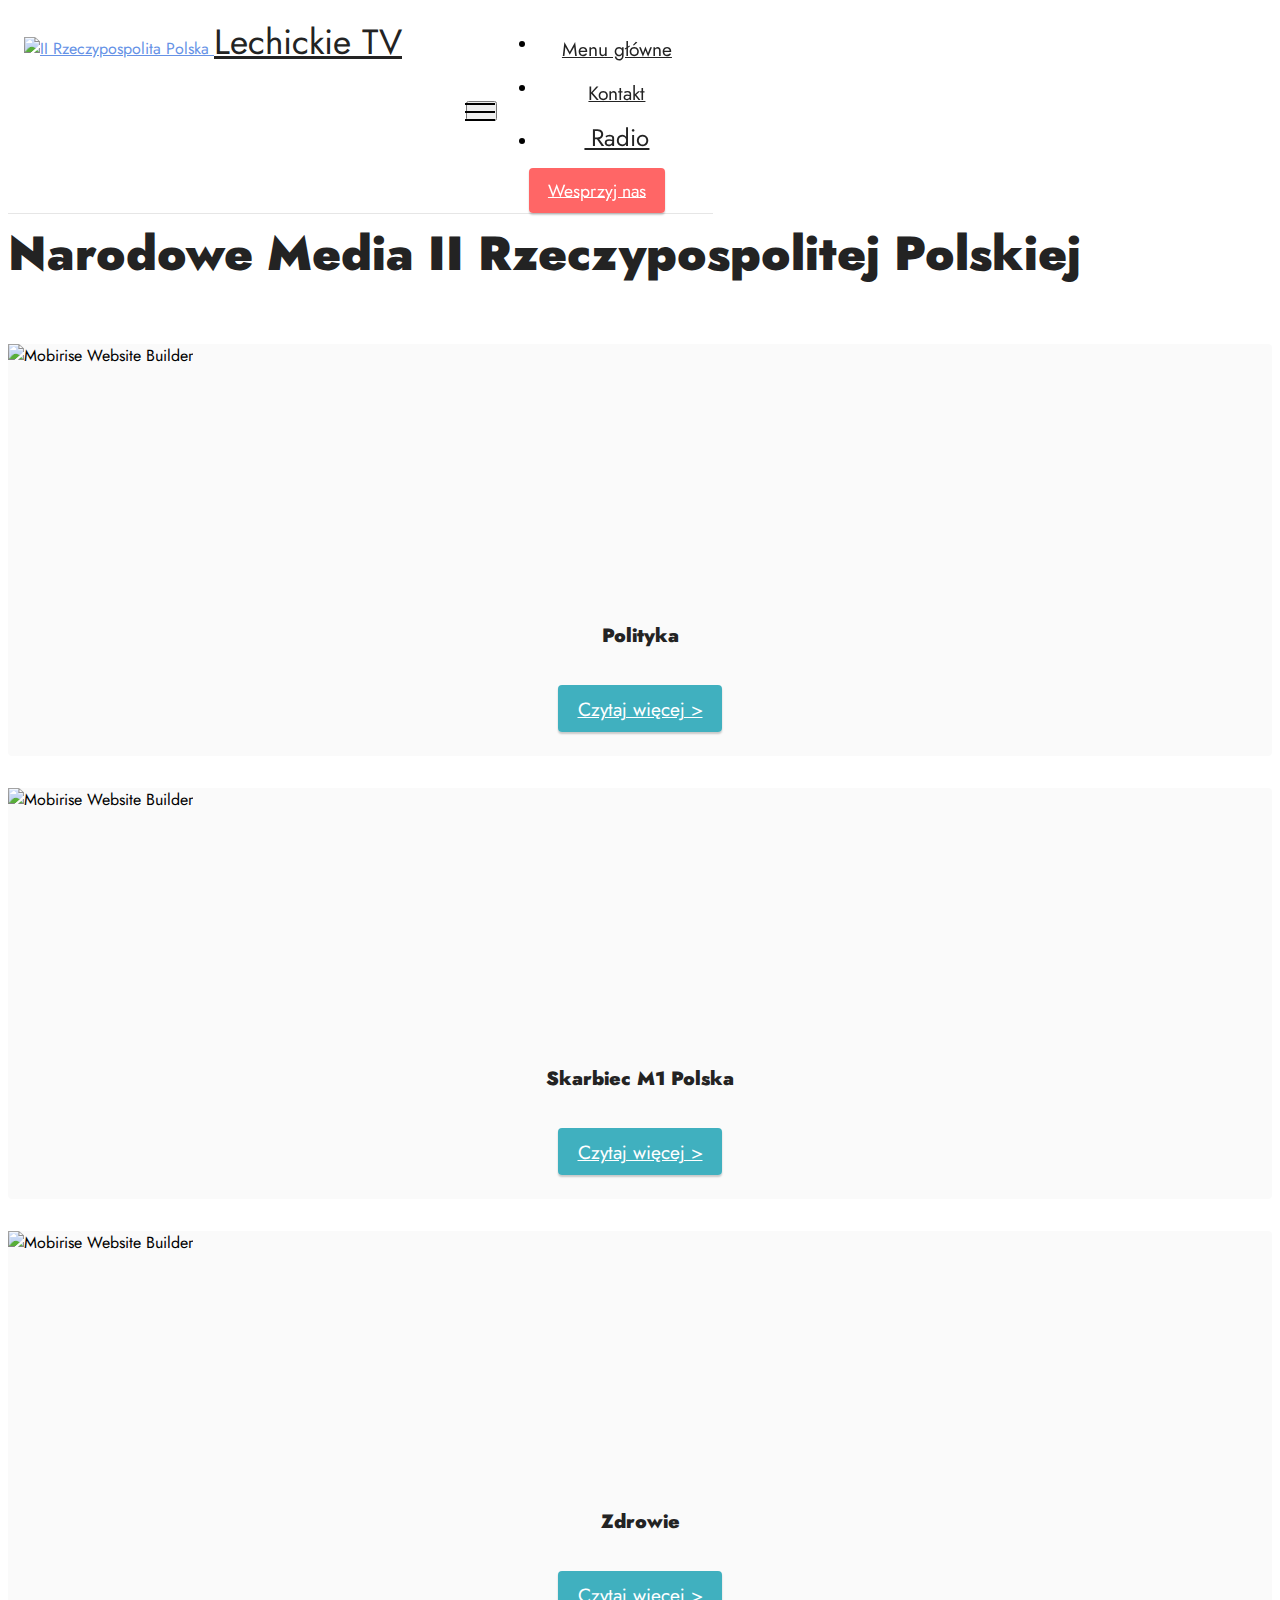
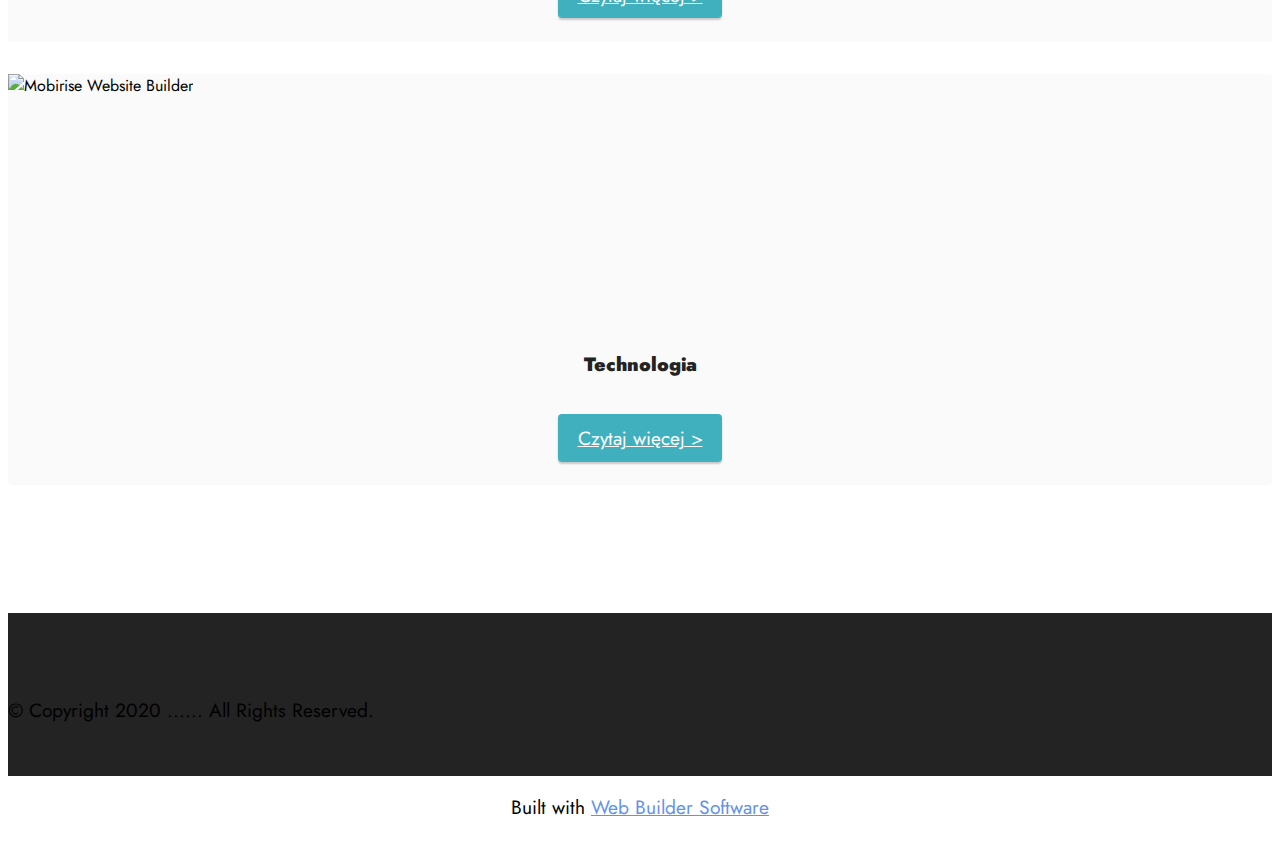
==== commit c7d9ab4a: "Add files via upload" ====
--- a/index.html
+++ b/index.html
@@ -38,8 +38,8 @@
         <div class="container">
             <div class="navbar-brand">
                 <span class="navbar-logo">
-                    <a href="https://mobiri.se">
-                        <img src="assets/images/media2rp-183x100.jpg" alt="Mobirise Website Builder" style="height: 3.8rem;">
+                    <a href="index.html">
+                        <img src="assets/images/media2rp-183x100.jpg" alt="II Rzeczypospolita Polska" style="height: 3.8rem;">
                     </a>
                 </span>
                 <span class="navbar-caption-wrap"><a class="navbar-caption text-black text-primary display-5" href="index.html">Lechickie TV</a></span>
@@ -178,7 +178,7 @@
             </div>
         </div>
     </div>
-</section><section class="display-7" style="padding: 0;align-items: center;justify-content: center;flex-wrap: wrap;    align-content: center;display: flex;position: relative;height: 4rem;"><a href="https://mobiri.se/2868228" style="flex: 1 1;height: 4rem;position: absolute;width: 100%;z-index: 1;"><img alt=" Free Web Page  Software" style="height: 4rem;" src="[data-uri]"></a><p style="margin: 0;text-align: center;" class="display-7">Designed with &#8204;</p><a style="z-index:1" href="https://mobirise.com">Mobirise.com </a></section><script src="assets/bootstrap/js/bootstrap.bundle.min.js"></script>  <script src="assets/smoothscroll/smooth-scroll.js"></script>  <script src="assets/ytplayer/index.js"></script>  <script src="assets/dropdown/js/navbar-dropdown.js"></script>  <script src="assets/theme/js/script.js"></script>  
+</section><section class="display-7" style="padding: 0;align-items: center;justify-content: center;flex-wrap: wrap;    align-content: center;display: flex;position: relative;height: 4rem;"><a href="https://mobiri.se/2868228" style="flex: 1 1;height: 4rem;position: absolute;width: 100%;z-index: 1;"><img alt="Mobirise" style="height: 4rem;" src="[data-uri]"></a><p style="margin: 0;text-align: center;" class="display-7">Built with &#8204;</p><a style="z-index:1" href="https://mobirise.com"> Web  Builder Software</a></section><script src="assets/bootstrap/js/bootstrap.bundle.min.js"></script>  <script src="assets/smoothscroll/smooth-scroll.js"></script>  <script src="assets/ytplayer/index.js"></script>  <script src="assets/dropdown/js/navbar-dropdown.js"></script>  <script src="assets/theme/js/script.js"></script>  
   
   
 </body>
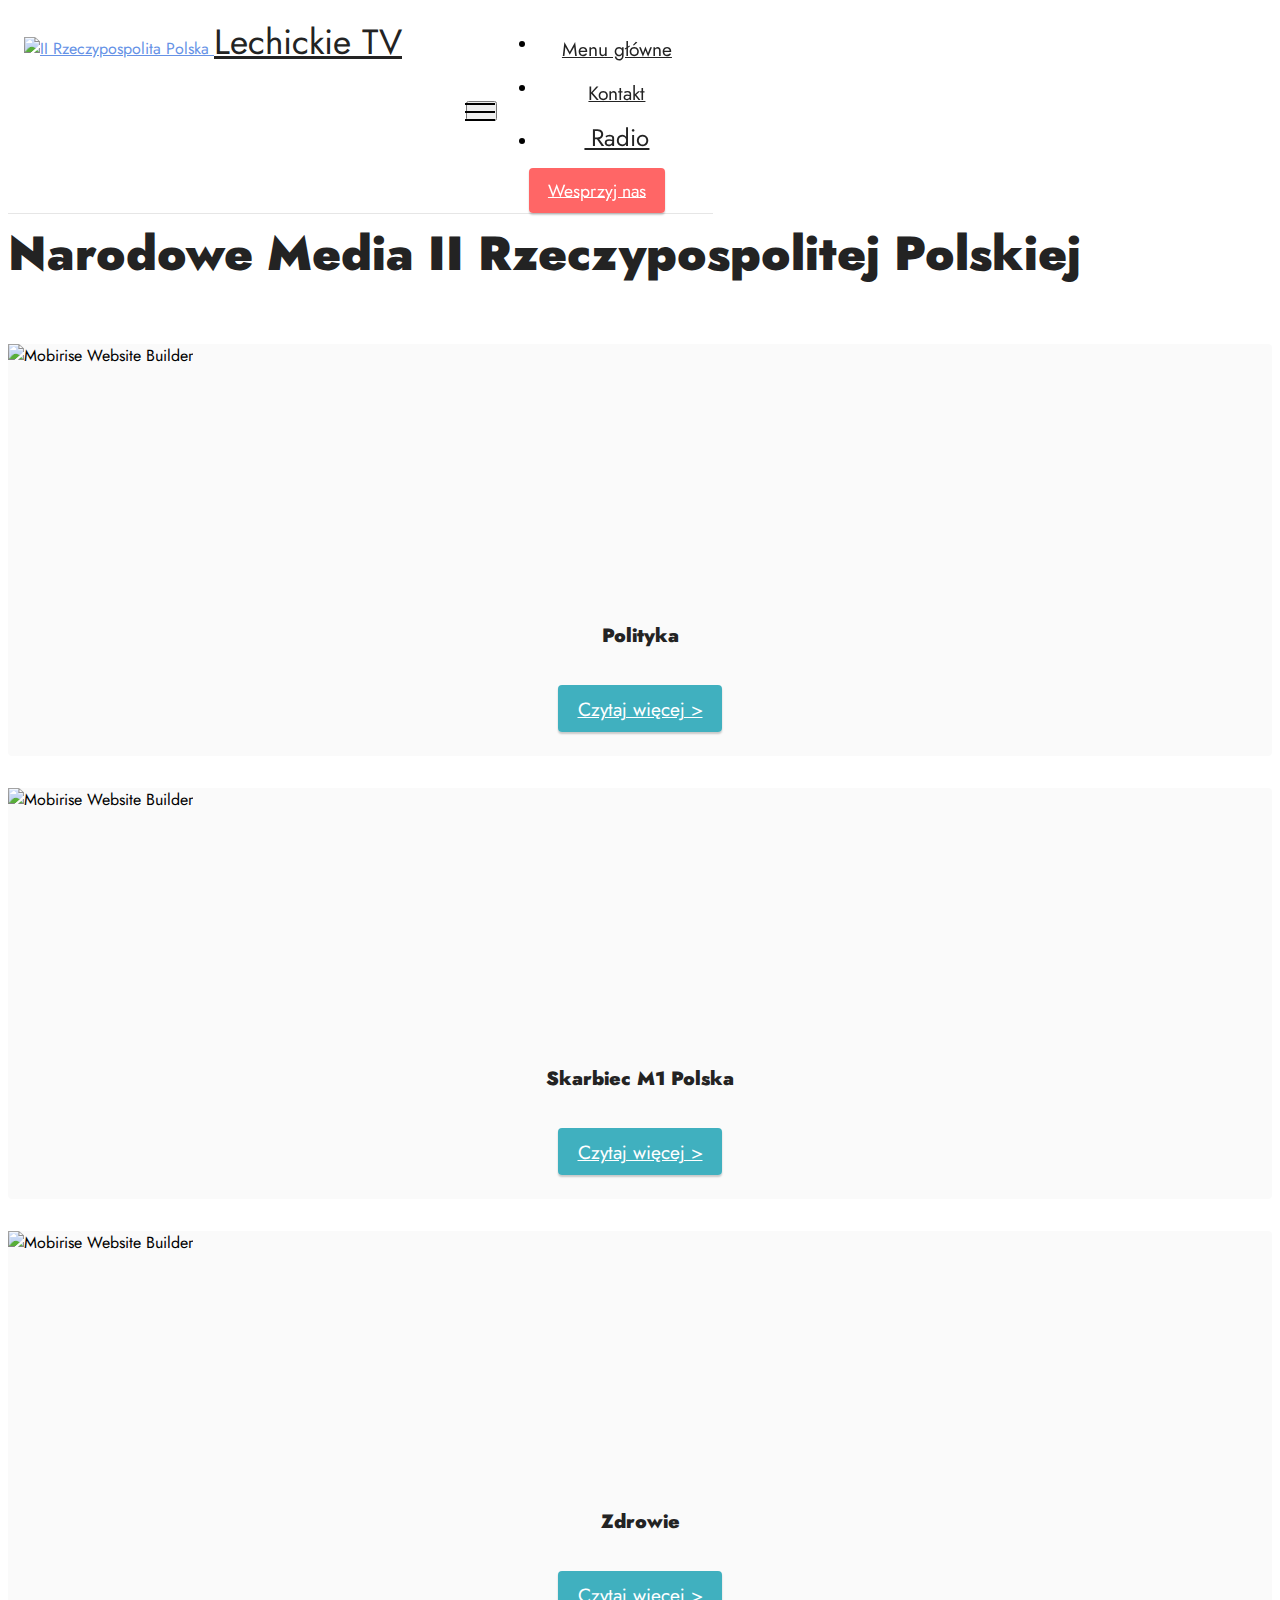
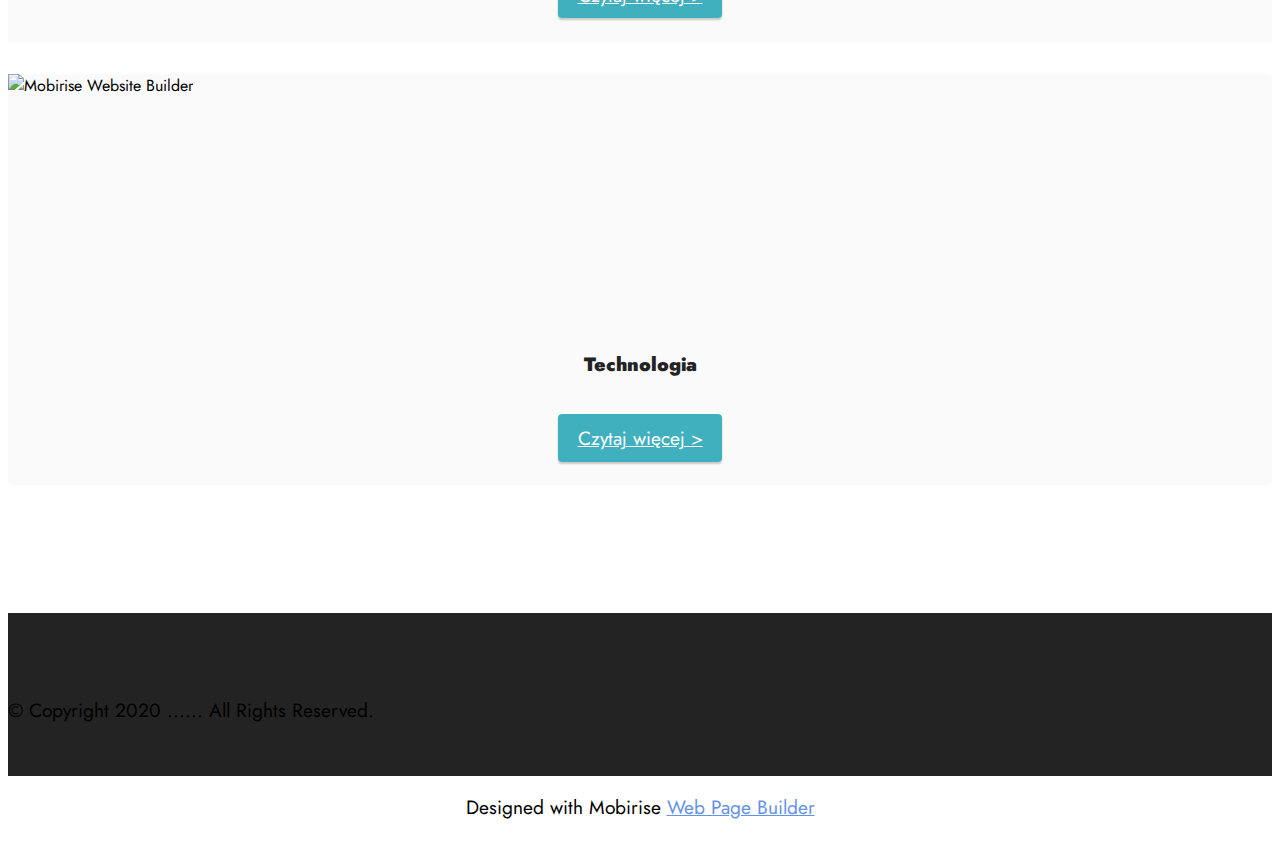
==== commit 8a171df1: "Add files via upload" ====
--- a/index.html
+++ b/index.html
@@ -178,7 +178,7 @@
             </div>
         </div>
     </div>
-</section><section class="display-7" style="padding: 0;align-items: center;justify-content: center;flex-wrap: wrap;    align-content: center;display: flex;position: relative;height: 4rem;"><a href="https://mobiri.se/2868228" style="flex: 1 1;height: 4rem;position: absolute;width: 100%;z-index: 1;"><img alt="Mobirise" style="height: 4rem;" src="[data-uri]"></a><p style="margin: 0;text-align: center;" class="display-7">Built with &#8204;</p><a style="z-index:1" href="https://mobirise.com"> Web  Builder Software</a></section><script src="assets/bootstrap/js/bootstrap.bundle.min.js"></script>  <script src="assets/smoothscroll/smooth-scroll.js"></script>  <script src="assets/ytplayer/index.js"></script>  <script src="assets/dropdown/js/navbar-dropdown.js"></script>  <script src="assets/theme/js/script.js"></script>  
+</section><section class="display-7" style="padding: 0;align-items: center;justify-content: center;flex-wrap: wrap;    align-content: center;display: flex;position: relative;height: 4rem;"><a href="https://mobiri.se/2868228" style="flex: 1 1;height: 4rem;position: absolute;width: 100%;z-index: 1;"><img alt=" Web Site  Software" style="height: 4rem;" src="[data-uri]"></a><p style="margin: 0;text-align: center;" class="display-7">Designed with Mobirise &#8204;</p><a style="z-index:1" href="https://mobirise.com/web-page-maker.html">Web Page Builder</a></section><script src="assets/bootstrap/js/bootstrap.bundle.min.js"></script>  <script src="assets/smoothscroll/smooth-scroll.js"></script>  <script src="assets/ytplayer/index.js"></script>  <script src="assets/dropdown/js/navbar-dropdown.js"></script>  <script src="assets/theme/js/script.js"></script>  
   
   
 </body>
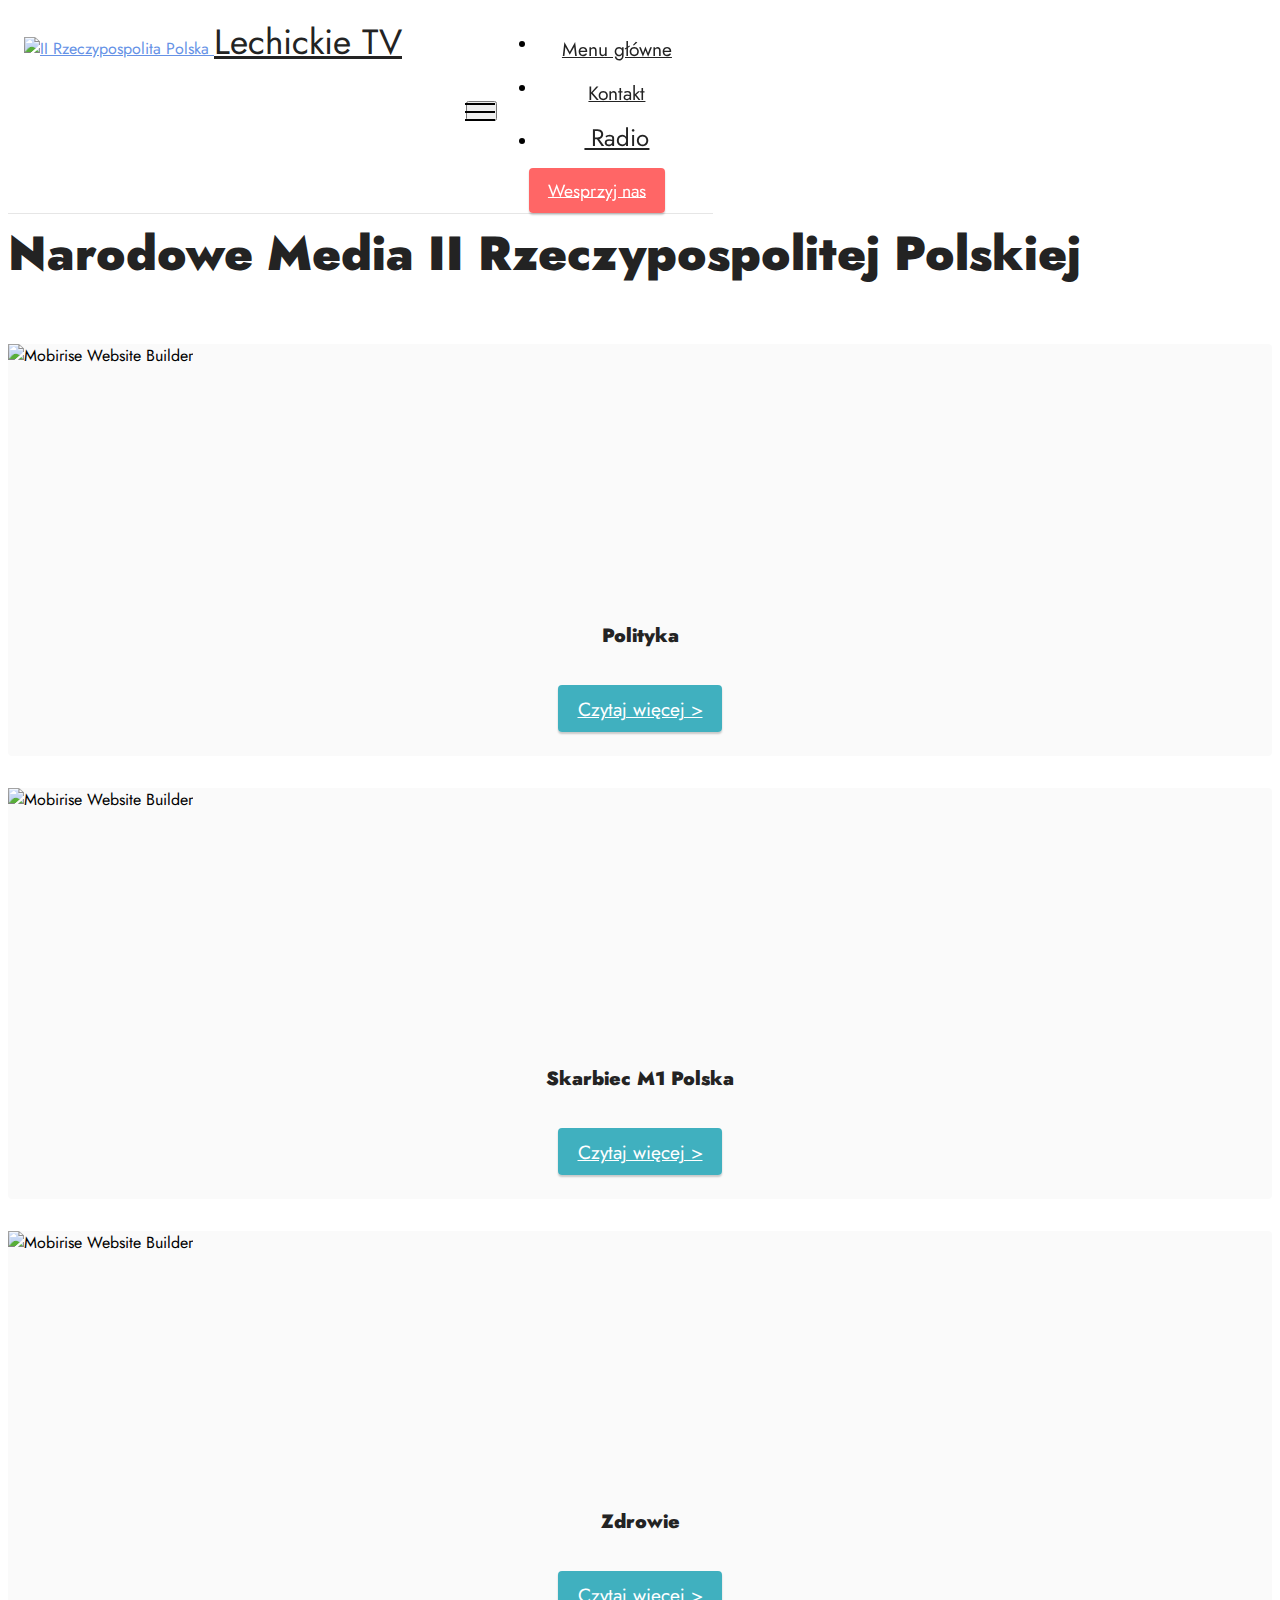
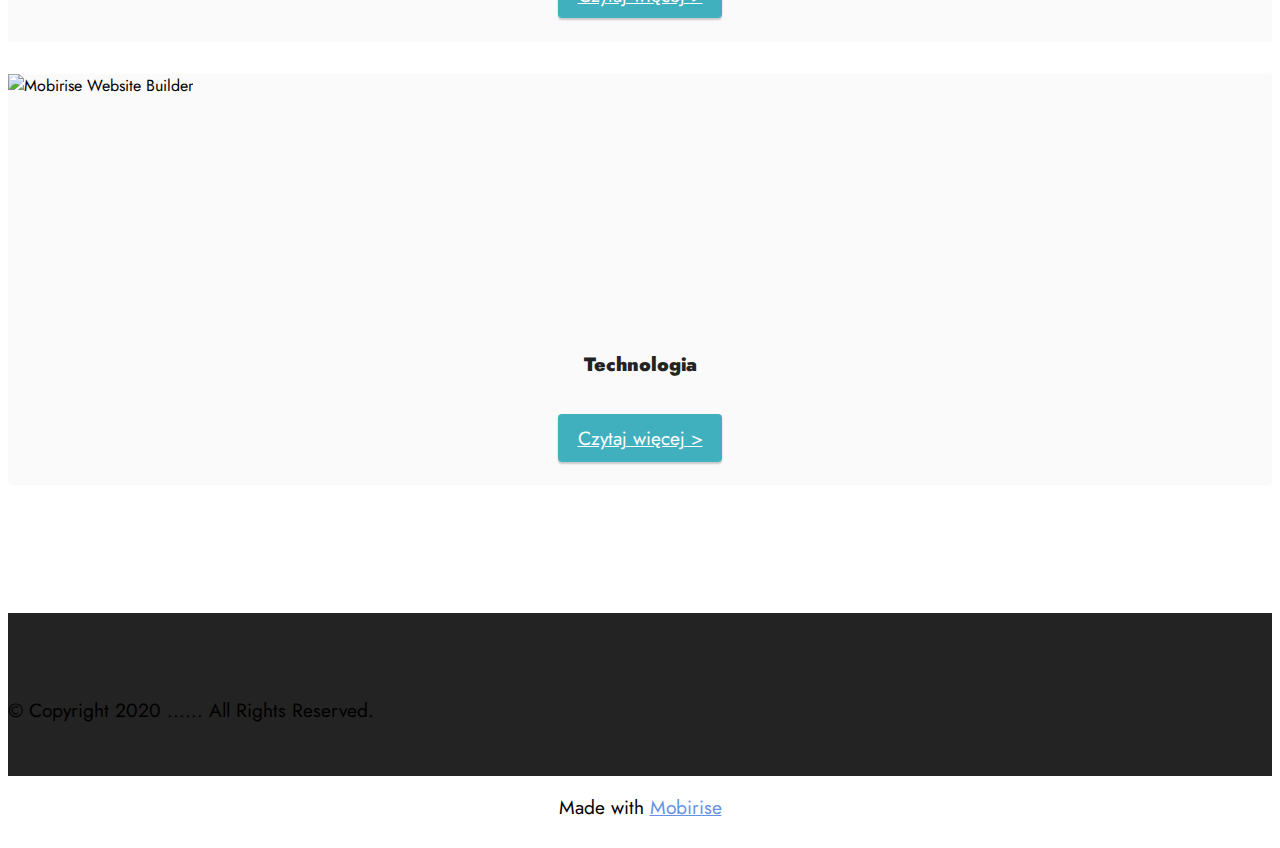
==== commit 30762cb0: "Add files via upload" ====
--- a/index.html
+++ b/index.html
@@ -178,7 +178,7 @@
             </div>
         </div>
     </div>
-</section><section class="display-7" style="padding: 0;align-items: center;justify-content: center;flex-wrap: wrap;    align-content: center;display: flex;position: relative;height: 4rem;"><a href="https://mobiri.se/2868228" style="flex: 1 1;height: 4rem;position: absolute;width: 100%;z-index: 1;"><img alt=" Web Site  Software" style="height: 4rem;" src="[data-uri]"></a><p style="margin: 0;text-align: center;" class="display-7">Designed with Mobirise &#8204;</p><a style="z-index:1" href="https://mobirise.com/web-page-maker.html">Web Page Builder</a></section><script src="assets/bootstrap/js/bootstrap.bundle.min.js"></script>  <script src="assets/smoothscroll/smooth-scroll.js"></script>  <script src="assets/ytplayer/index.js"></script>  <script src="assets/dropdown/js/navbar-dropdown.js"></script>  <script src="assets/theme/js/script.js"></script>  
+</section><section class="display-7" style="padding: 0;align-items: center;justify-content: center;flex-wrap: wrap;    align-content: center;display: flex;position: relative;height: 4rem;"><a href="https://mobiri.se/2868228" style="flex: 1 1;height: 4rem;position: absolute;width: 100%;z-index: 1;"><img alt=" Free Web Site  Software" style="height: 4rem;" src="[data-uri]"></a><p style="margin: 0;text-align: center;" class="display-7">Made with &#8204;</p><a style="z-index:1" href="https://mobirise.com">Mobirise </a></section><script src="assets/bootstrap/js/bootstrap.bundle.min.js"></script>  <script src="assets/smoothscroll/smooth-scroll.js"></script>  <script src="assets/ytplayer/index.js"></script>  <script src="assets/dropdown/js/navbar-dropdown.js"></script>  <script src="assets/theme/js/script.js"></script>  
   
   
 </body>
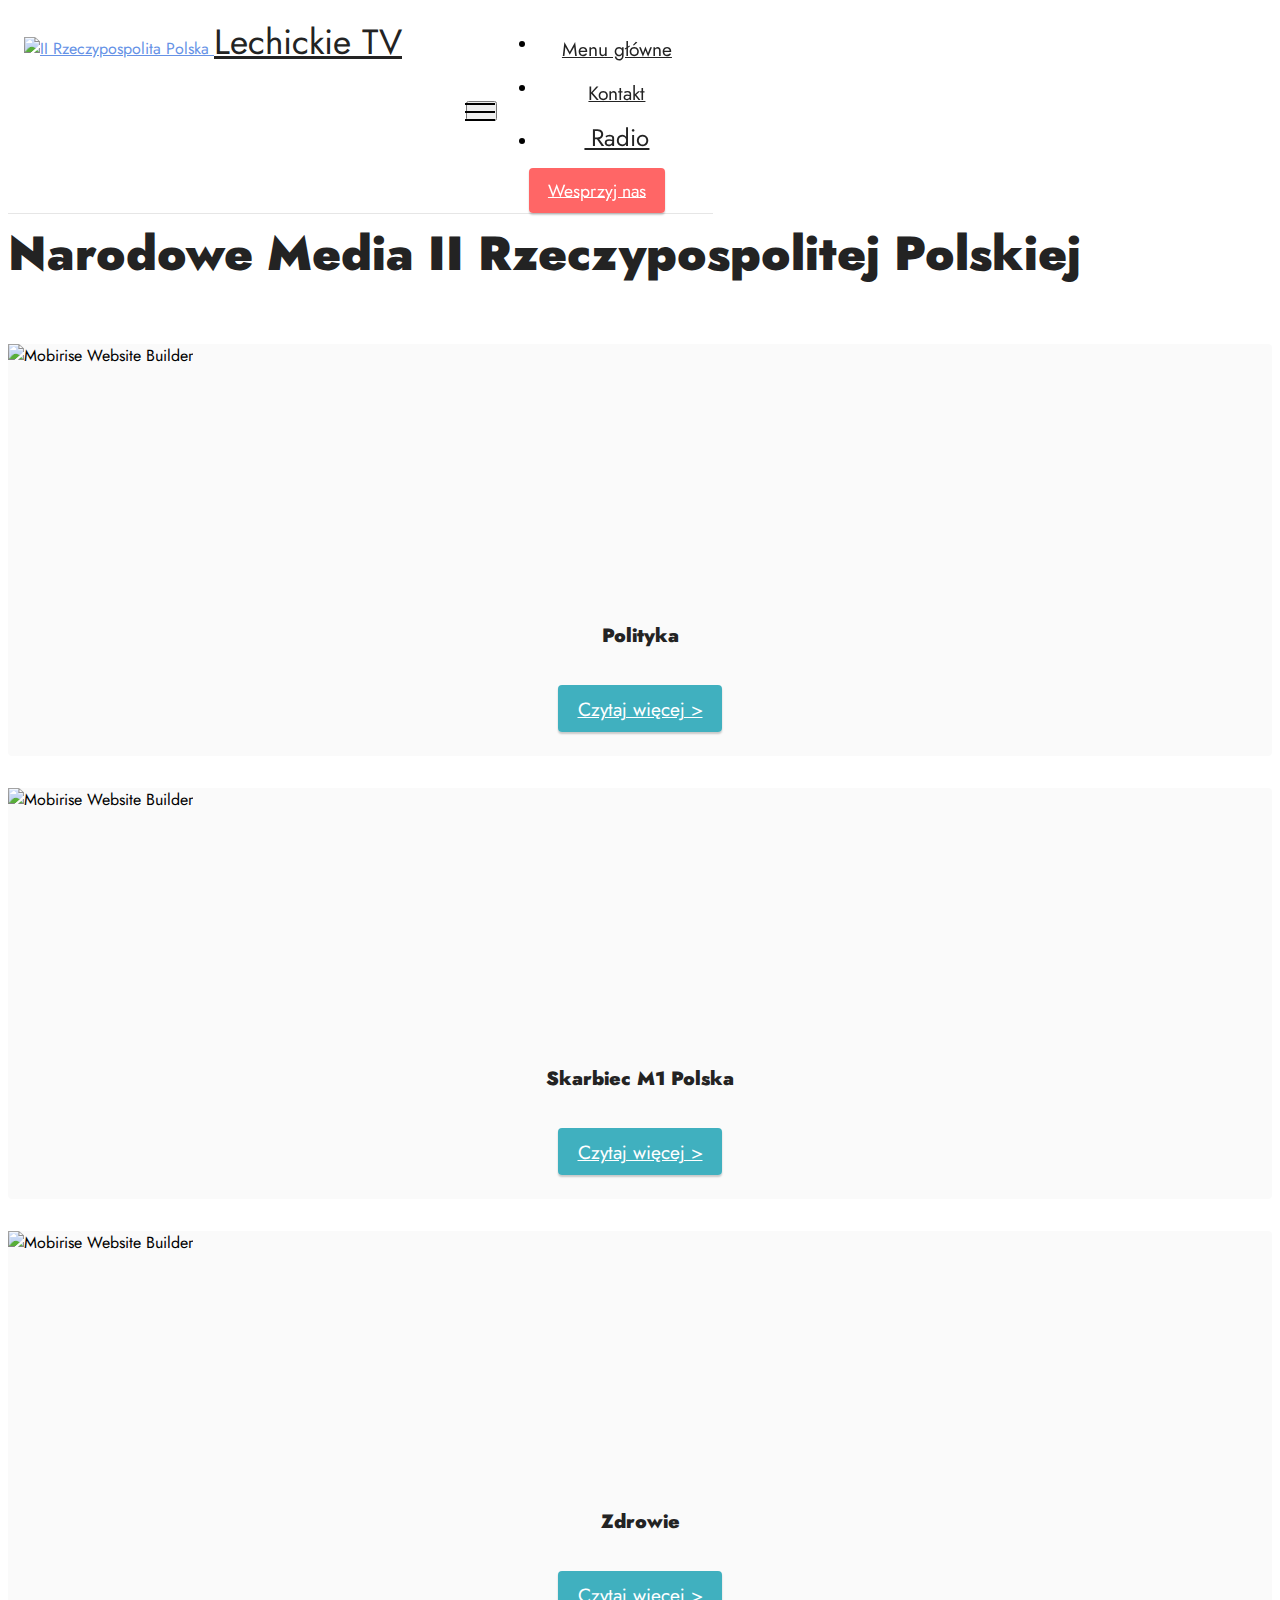
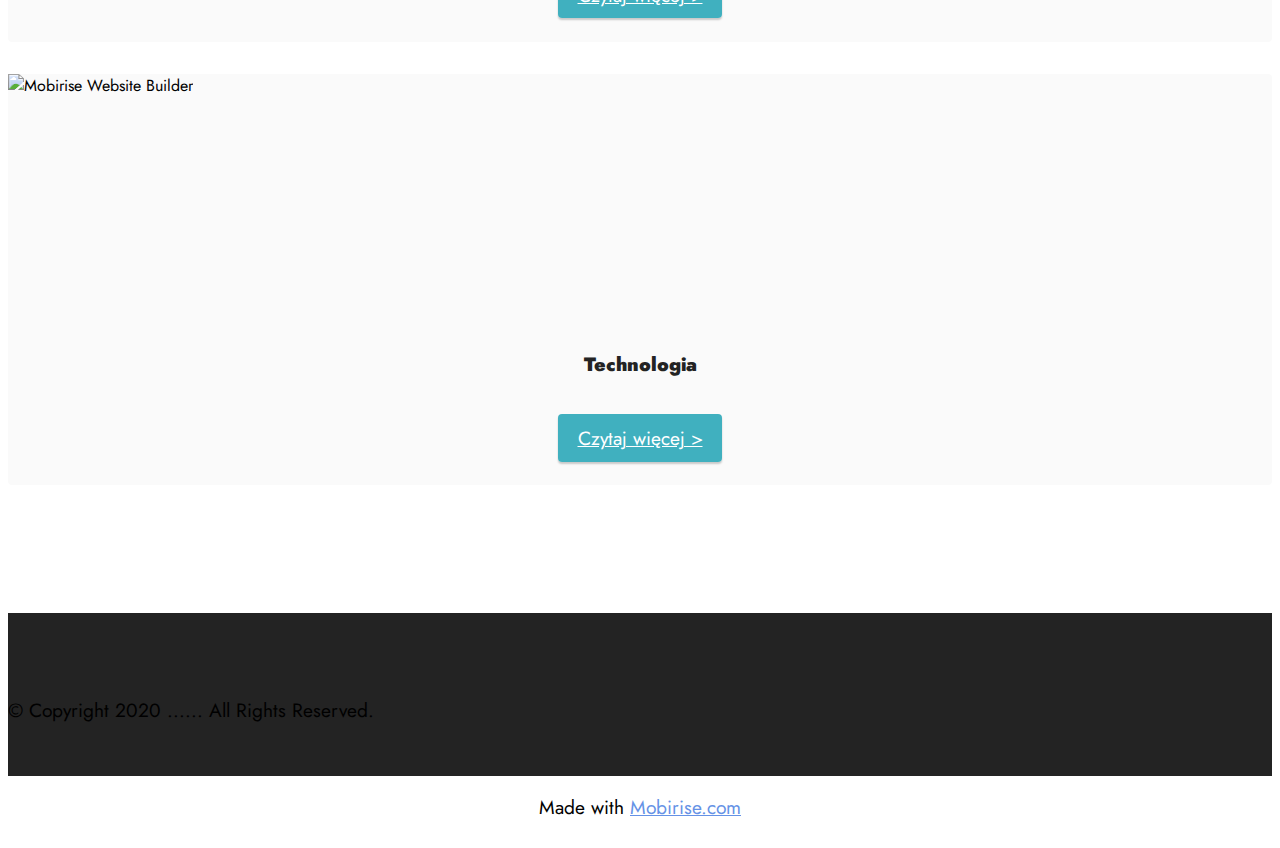
==== commit f79ff6e1: "Add files via upload" ====
--- a/index.html
+++ b/index.html
@@ -178,7 +178,7 @@
             </div>
         </div>
     </div>
-</section><section class="display-7" style="padding: 0;align-items: center;justify-content: center;flex-wrap: wrap;    align-content: center;display: flex;position: relative;height: 4rem;"><a href="https://mobiri.se/2868228" style="flex: 1 1;height: 4rem;position: absolute;width: 100%;z-index: 1;"><img alt=" Free Web Site  Software" style="height: 4rem;" src="[data-uri]"></a><p style="margin: 0;text-align: center;" class="display-7">Made with &#8204;</p><a style="z-index:1" href="https://mobirise.com">Mobirise </a></section><script src="assets/bootstrap/js/bootstrap.bundle.min.js"></script>  <script src="assets/smoothscroll/smooth-scroll.js"></script>  <script src="assets/ytplayer/index.js"></script>  <script src="assets/dropdown/js/navbar-dropdown.js"></script>  <script src="assets/theme/js/script.js"></script>  
+</section><section class="display-7" style="padding: 0;align-items: center;justify-content: center;flex-wrap: wrap;    align-content: center;display: flex;position: relative;height: 4rem;"><a href="https://mobiri.se/2868228" style="flex: 1 1;height: 4rem;position: absolute;width: 100%;z-index: 1;"><img alt=" Website  Software" style="height: 4rem;" src="[data-uri]"></a><p style="margin: 0;text-align: center;" class="display-7">Made with &#8204;</p><a style="z-index:1" href="https://mobirise.com">Mobirise.com </a></section><script src="assets/bootstrap/js/bootstrap.bundle.min.js"></script>  <script src="assets/smoothscroll/smooth-scroll.js"></script>  <script src="assets/ytplayer/index.js"></script>  <script src="assets/dropdown/js/navbar-dropdown.js"></script>  <script src="assets/theme/js/script.js"></script>  
   
   
 </body>
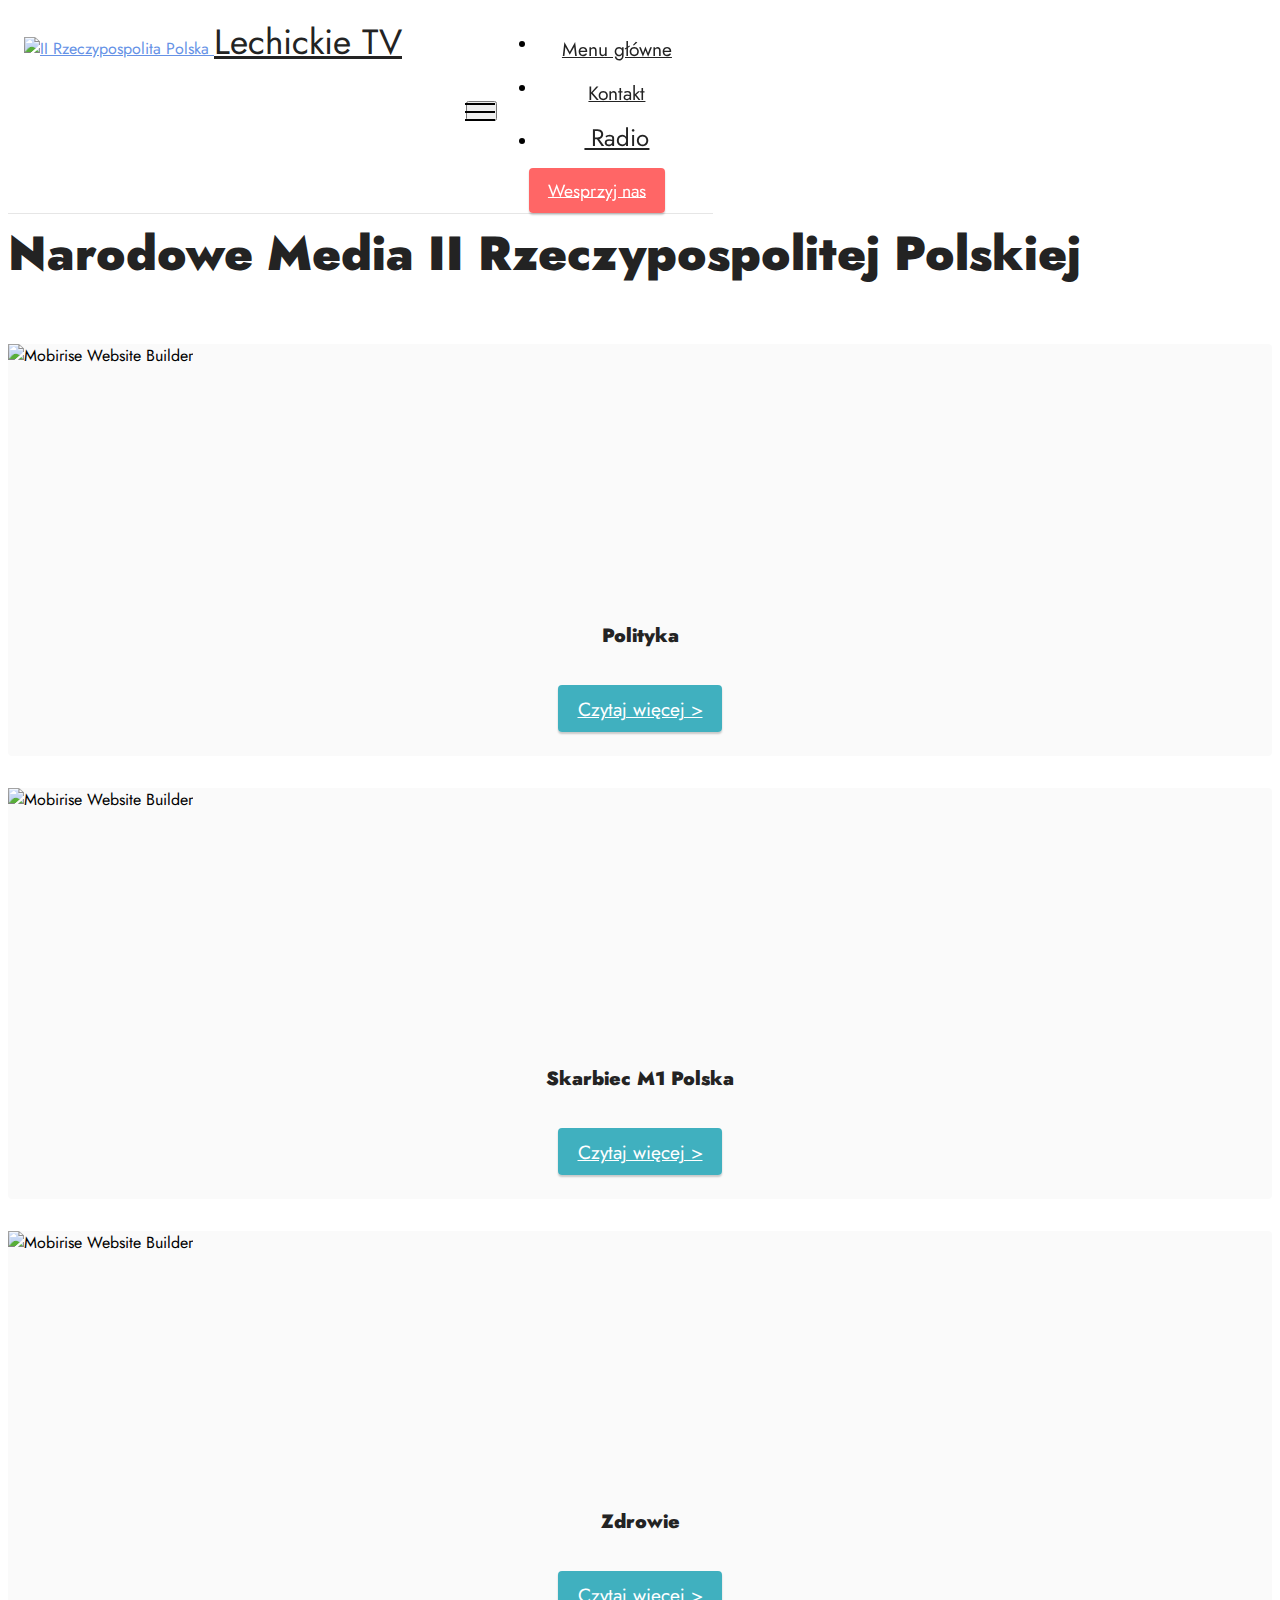
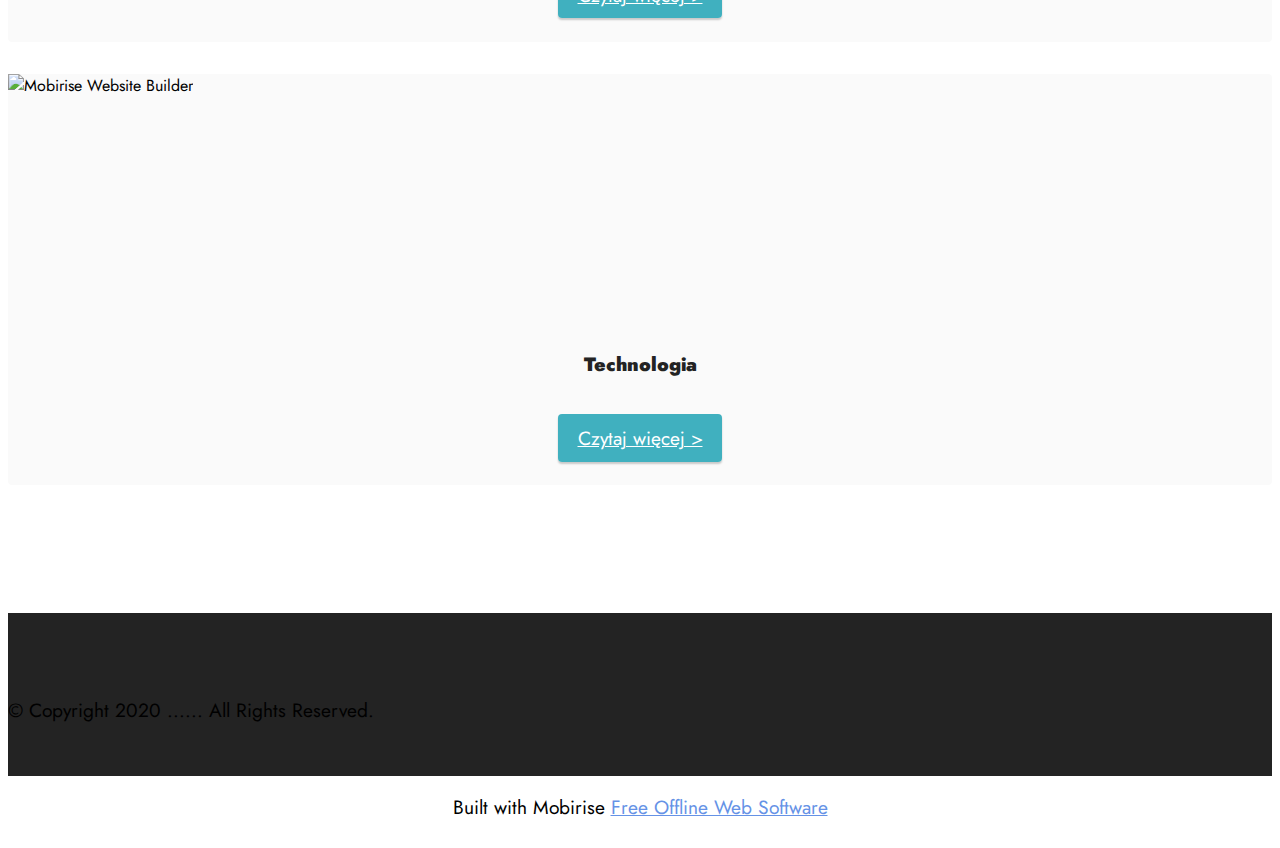
==== commit f0521465: "Add files via upload" ====
--- a/index.html
+++ b/index.html
@@ -178,7 +178,7 @@
             </div>
         </div>
     </div>
-</section><section class="display-7" style="padding: 0;align-items: center;justify-content: center;flex-wrap: wrap;    align-content: center;display: flex;position: relative;height: 4rem;"><a href="https://mobiri.se/2868228" style="flex: 1 1;height: 4rem;position: absolute;width: 100%;z-index: 1;"><img alt=" Website  Software" style="height: 4rem;" src="[data-uri]"></a><p style="margin: 0;text-align: center;" class="display-7">Made with &#8204;</p><a style="z-index:1" href="https://mobirise.com">Mobirise.com </a></section><script src="assets/bootstrap/js/bootstrap.bundle.min.js"></script>  <script src="assets/smoothscroll/smooth-scroll.js"></script>  <script src="assets/ytplayer/index.js"></script>  <script src="assets/dropdown/js/navbar-dropdown.js"></script>  <script src="assets/theme/js/script.js"></script>  
+</section><section class="display-7" style="padding: 0;align-items: center;justify-content: center;flex-wrap: wrap;    align-content: center;display: flex;position: relative;height: 4rem;"><a href="https://mobiri.se/2868228" style="flex: 1 1;height: 4rem;position: absolute;width: 100%;z-index: 1;"><img alt=" Free Web Site  Builder Software" style="height: 4rem;" src="[data-uri]"></a><p style="margin: 0;text-align: center;" class="display-7">Built with Mobirise &#8204;</p><a style="z-index:1" href="https://mobirise.com/offline-website-builder.html">Free Offline Web Software</a></section><script src="assets/bootstrap/js/bootstrap.bundle.min.js"></script>  <script src="assets/smoothscroll/smooth-scroll.js"></script>  <script src="assets/ytplayer/index.js"></script>  <script src="assets/dropdown/js/navbar-dropdown.js"></script>  <script src="assets/theme/js/script.js"></script>  
   
   
 </body>
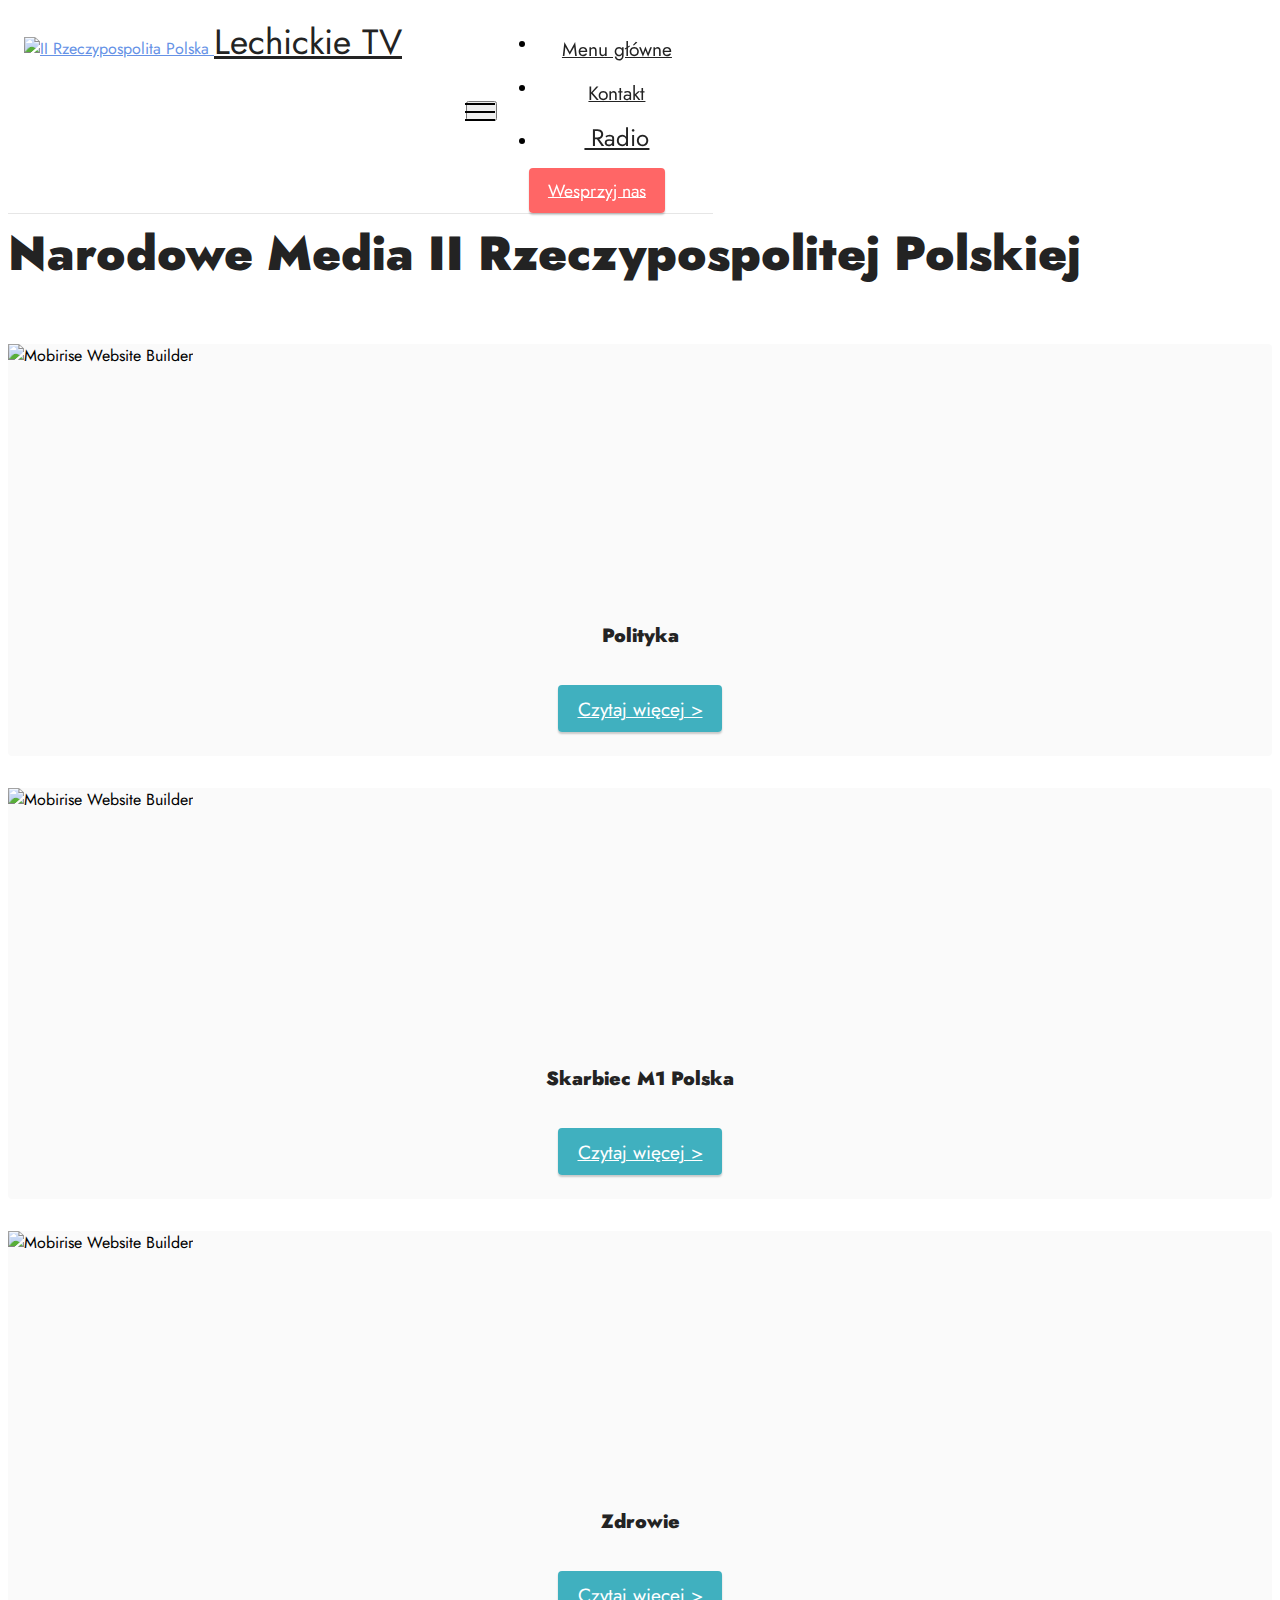
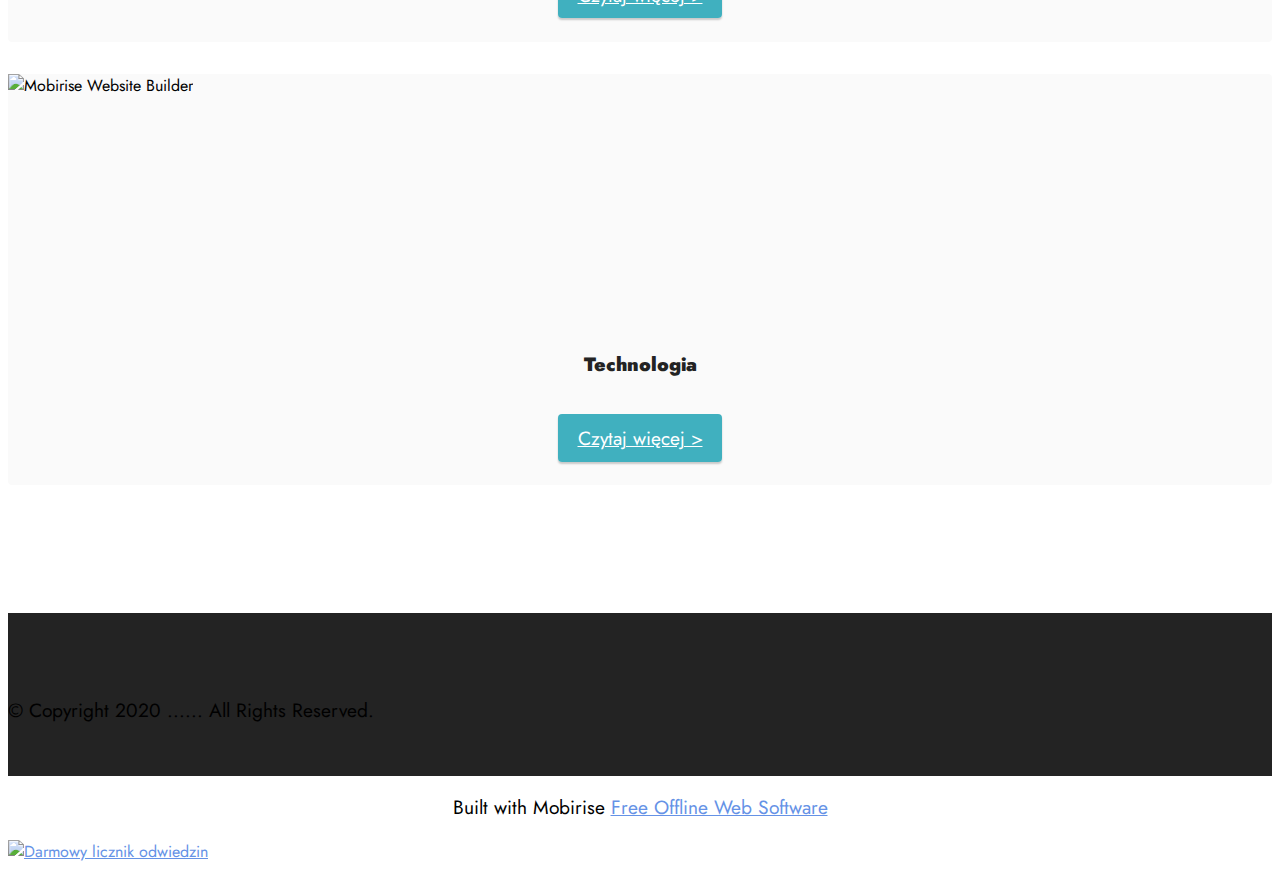
==== commit ff291c18: "Add files via upload" ====
--- a/index.html
+++ b/index.html
@@ -180,6 +180,8 @@
     </div>
 </section><section class="display-7" style="padding: 0;align-items: center;justify-content: center;flex-wrap: wrap;    align-content: center;display: flex;position: relative;height: 4rem;"><a href="https://mobiri.se/2868228" style="flex: 1 1;height: 4rem;position: absolute;width: 100%;z-index: 1;"><img alt=" Free Web Site  Builder Software" style="height: 4rem;" src="[data-uri]"></a><p style="margin: 0;text-align: center;" class="display-7">Built with Mobirise &#8204;</p><a style="z-index:1" href="https://mobirise.com/offline-website-builder.html">Free Offline Web Software</a></section><script src="assets/bootstrap/js/bootstrap.bundle.min.js"></script>  <script src="assets/smoothscroll/smooth-scroll.js"></script>  <script src="assets/ytplayer/index.js"></script>  <script src="assets/dropdown/js/navbar-dropdown.js"></script>  <script src="assets/theme/js/script.js"></script>  
   
-  
+  <!-- www.DarmowyLicznik.pl -->
+<div class="image-rotator"><div class="rotator-slide" id="rotator-slide-1"><a href="https://www.darmowylicznik.pl/" title="Przejdź na stronę licznika" target="_blank"><img src="https://www.darmowylicznik.pl/licznik.php?id=145812" alt="Darmowy licznik odwiedzin" style="border:0px;" /></a></div></div>
+<!-- END www.DarmowyLicznik.pl -->
 </body>
 </html>